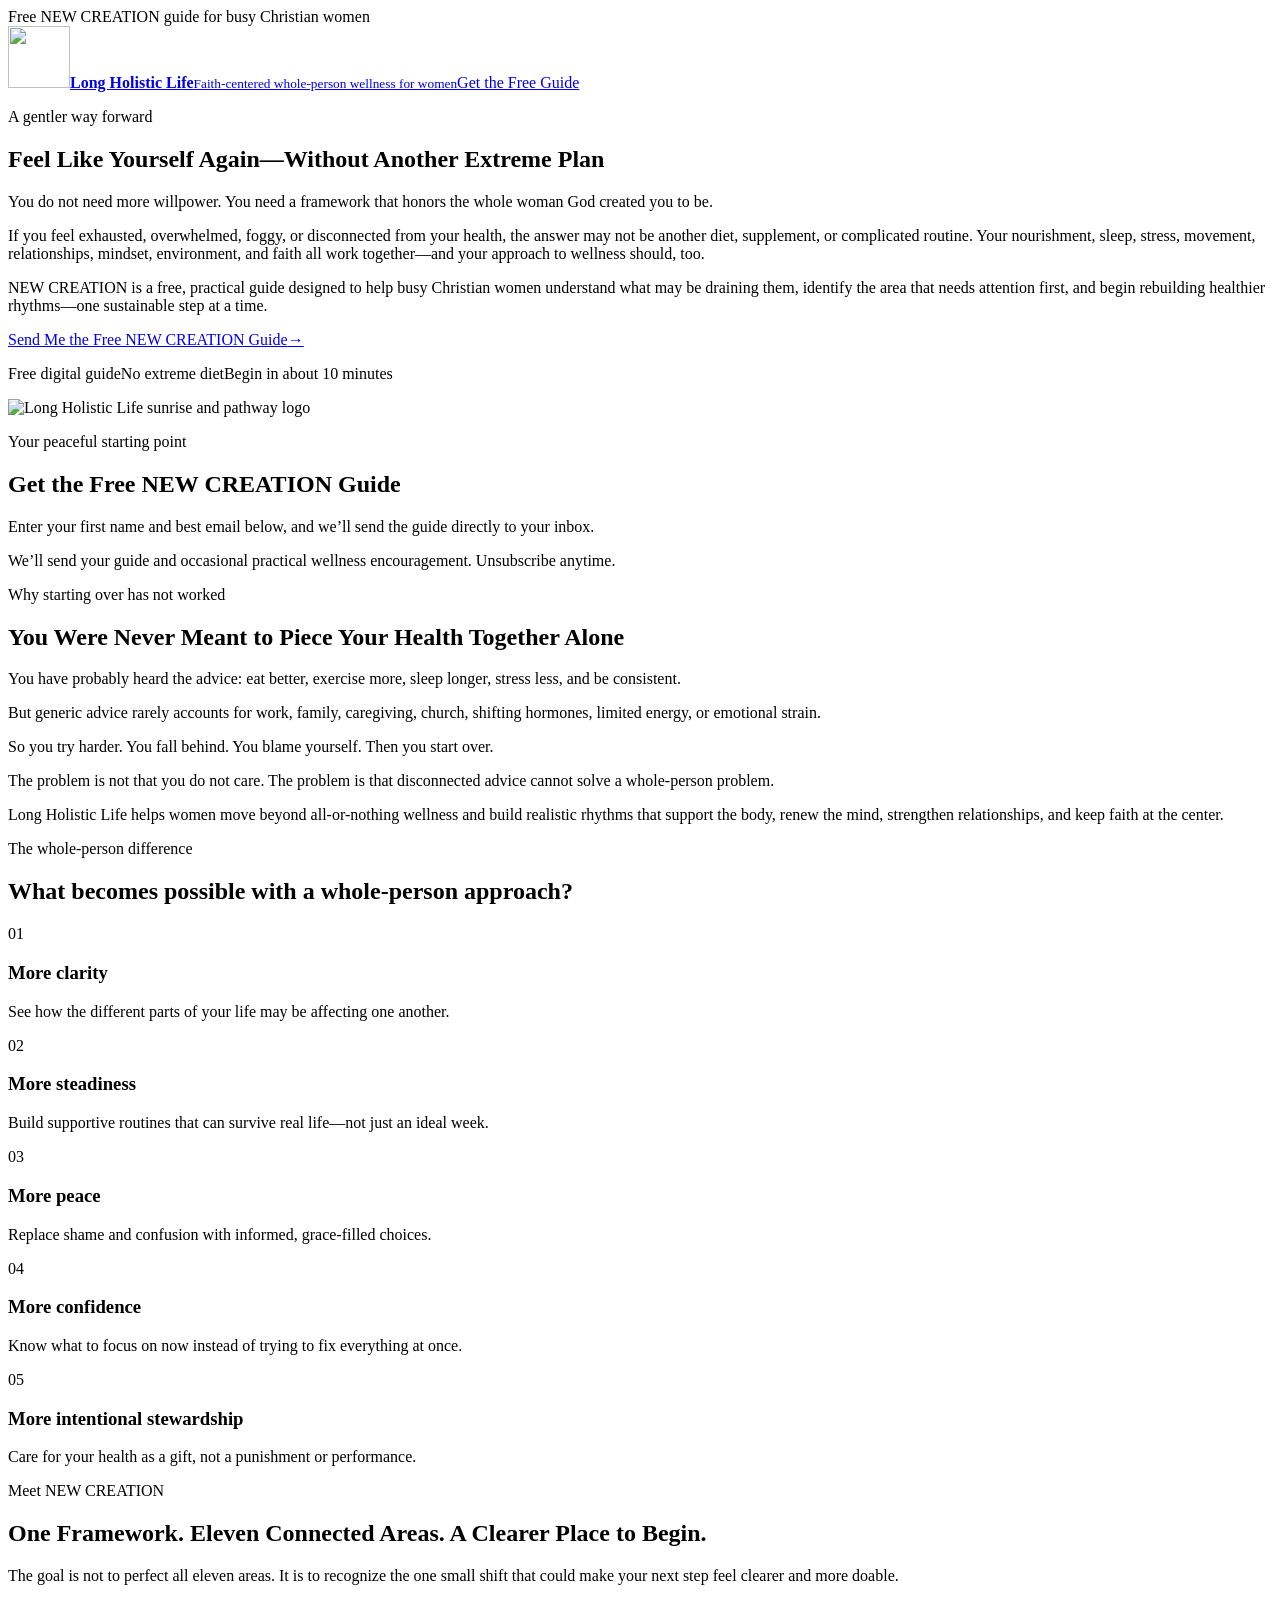
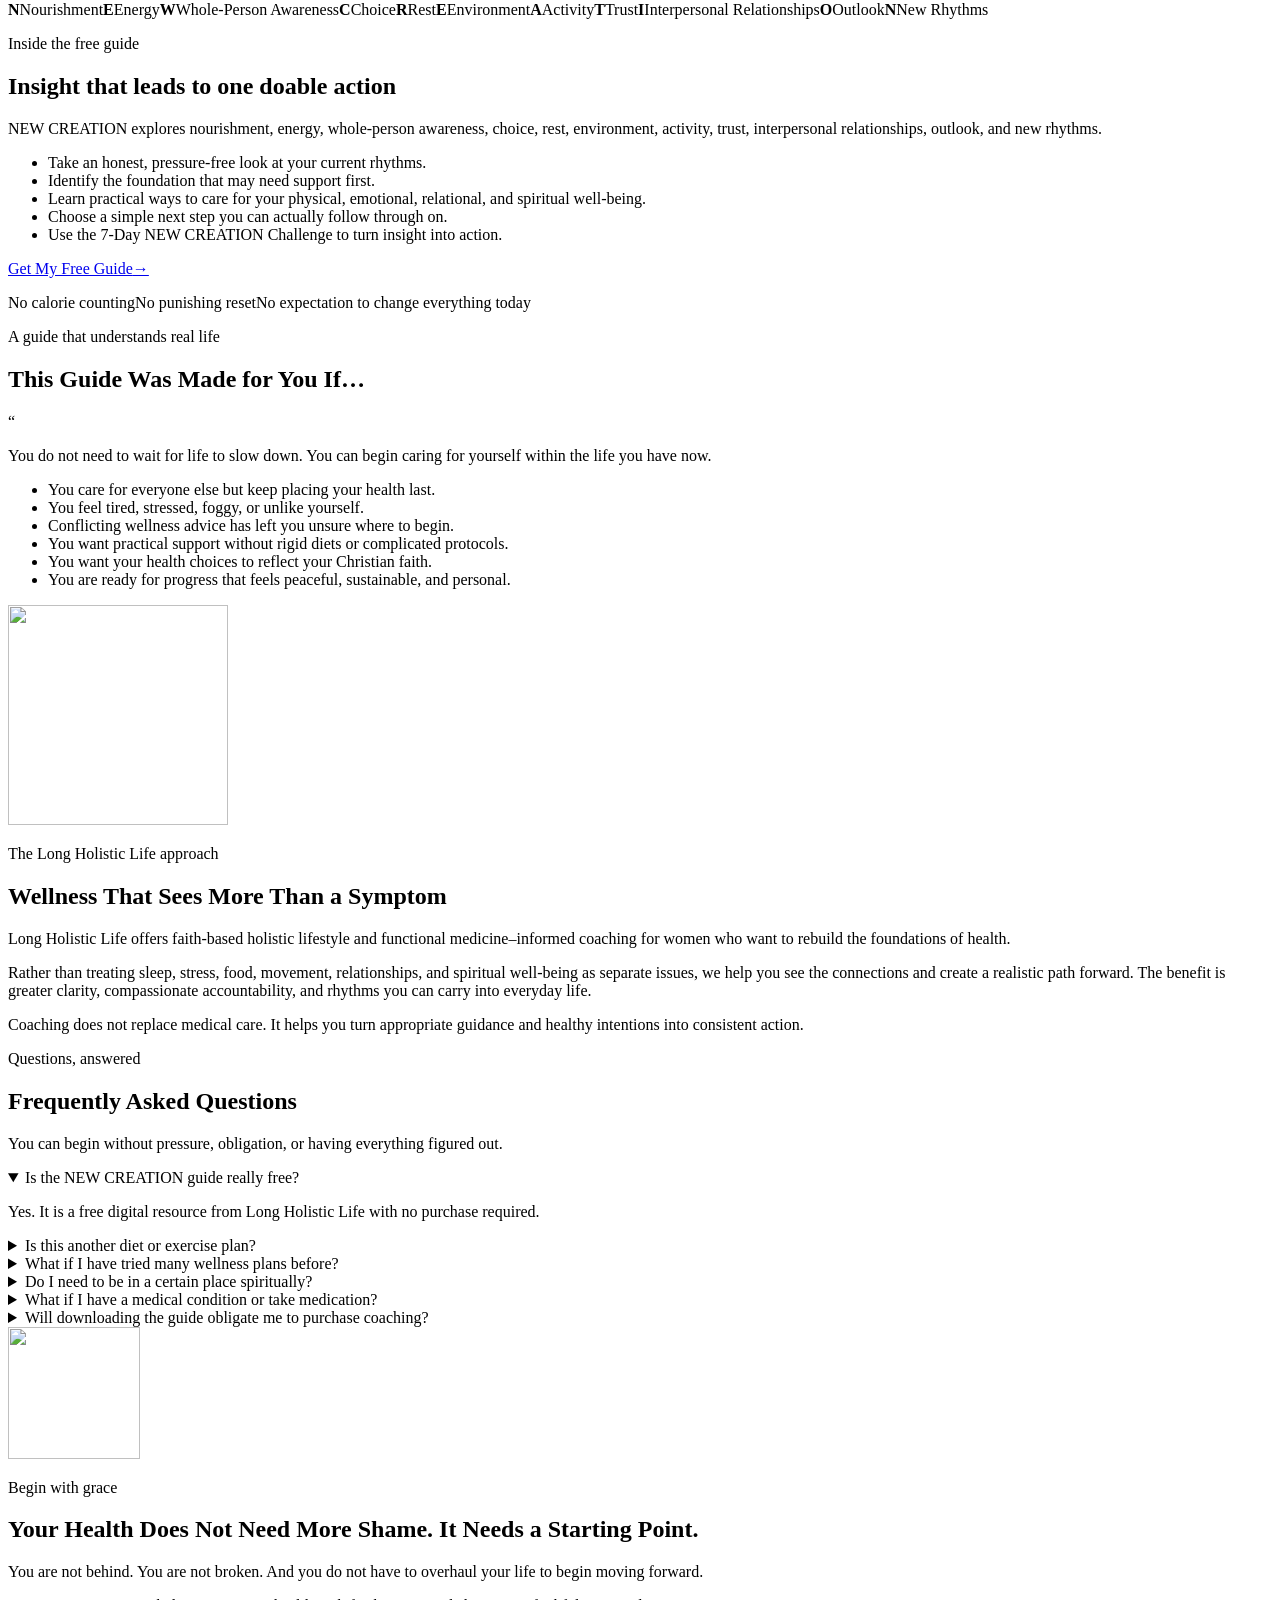
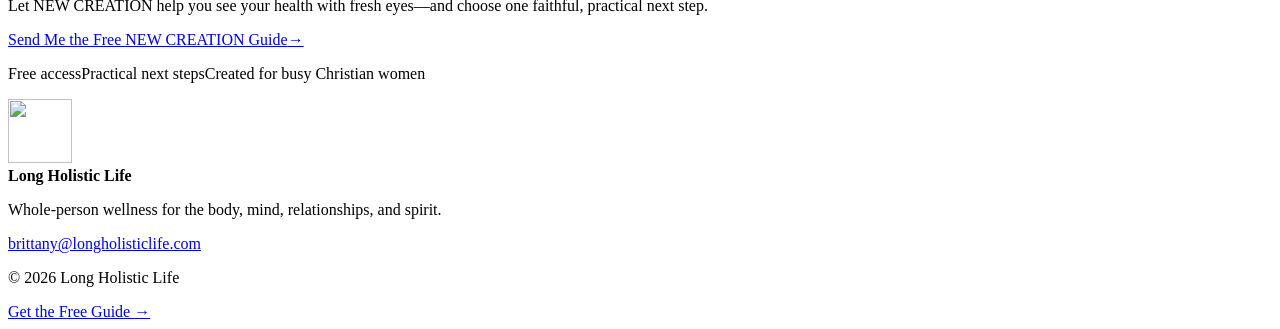
==== site/index.html @ d465d36d "Publish Long Holistic Life NEW CREATION landing page" ====
<!DOCTYPE html><html lang="en"><head><meta charSet="utf-8"/><meta name="viewport" content="width=device-width, initial-scale=1"/><link rel="preload" href="/lhl-logo.png" as="image"/><link rel="stylesheet" href="/assets/index-Bdp7qUFu.css" data-rsc-css-href="/assets/index-Bdp7qUFu.css" data-precedence="vite-rsc/importer-resources"/><link rel="modulepreload" href="/assets/layout-segment-context-CWYuz2EV.js" crossorigin=""/><link rel="modulepreload" href="/assets/rolldown-runtime-S-ySWqyJ.js" crossorigin=""/><link rel="modulepreload" href="/assets/index-B4UTHv_7.js" crossorigin=""/><link rel="modulepreload" href="/assets/framework-XU8gKkFC.js" crossorigin=""/><link rel="modulepreload" href="/assets/script-B6i1ggyY.js" crossorigin=""/><title>Free NEW CREATION Guide | Long Holistic Life</title><meta name="description" content="A free, practical, faith-centered whole-person wellness guide for busy Christian women ready to rebuild healthier rhythms without another extreme plan."/><link rel="shortcut icon" href="/lhl-logo.png"/><link rel="icon" href="/lhl-logo.png"/><link rel="apple-touch-icon" href="/lhl-logo.png"/><script>self.__VINEXT_RSC_PARAMS__={}</script><script>self.__VINEXT_RSC_NAV__={"pathname":"/","searchParams":[]}</script><link rel="modulepreload" href="/assets/index-B4UTHv_7.js" />
</head><body><main><div class="announcement"><span class="announcement-dot" aria-hidden="true"></span>Free NEW CREATION guide for busy Christian women</div><header class="site-header"><a class="brand" href="#top" aria-label="Long Holistic Life home"><img src="/lhl-logo.png" alt="" width="62" height="62"/><span><strong>Long Holistic Life</strong><small>Faith-centered whole-person wellness for women</small></span></a><a class="button button-small" href="#free-guide">Get the Free Guide</a></header><section class="hero" id="top"><div class="hero-glow hero-glow-one" aria-hidden="true"></div><div class="hero-glow hero-glow-two" aria-hidden="true"></div><div class="hero-content"><div class="hero-copy"><p class="eyebrow">A gentler way forward</p><h1>Feel Like Yourself Again—Without Another Extreme Plan</h1><p class="hero-lead">You do not need more willpower. You need a framework that honors the whole woman God created you to be.</p><p>If you feel exhausted, overwhelmed, foggy, or disconnected from your health, the answer may not be another diet, supplement, or complicated routine. Your nourishment, sleep, stress, movement, relationships, mindset, environment, and faith all work together—and your approach to wellness should, too.</p><p>NEW CREATION is a free, practical guide designed to help busy Christian women understand what may be draining them, identify the area that needs attention first, and begin rebuilding healthier rhythms—one sustainable step at a time.</p><a class="button button-primary" href="#free-guide">Send Me the Free NEW CREATION Guide<span aria-hidden="true">→</span></a><p class="microcopy"><span>Free digital guide</span><span>No extreme diet</span><span>Begin in about 10 minutes</span></p></div><aside class="form-card" id="free-guide" aria-labelledby="form-title"><div class="form-logo-wrap"><img class="form-logo" src="/lhl-logo.png" alt="Long Holistic Life sunrise and pathway logo" width="150" height="150"/></div><p class="eyebrow">Your peaceful starting point</p><h2 id="form-title">Get the Free NEW CREATION Guide</h2><p>Enter your first name and best email below, and we’ll send the guide directly to your inbox.</p><div id="omnisend-embedded-v2-69a8e7831746b2279aac2776" class="omnisend-form" aria-label="Free NEW CREATION guide signup form"></div><noscript><p class="form-fallback">Please enable JavaScript to open the signup form, or email <a href="mailto:brittany@longholisticlife.com">brittany@longholisticlife.com</a>.</p></noscript><p class="form-microcopy">We’ll send your guide and occasional practical wellness encouragement. Unsubscribe anytime.</p></aside></div></section><section class="story-section section"><div class="narrow centered"><p class="eyebrow">Why starting over has not worked</p><h2>You Were Never Meant to Piece Your Health Together Alone</h2><p>You have probably heard the advice: eat better, exercise more, sleep longer, stress less, and be consistent.</p><p>But generic advice rarely accounts for work, family, caregiving, church, shifting hormones, limited energy, or emotional strain.</p><p class="story-emphasis">So you try harder. You fall behind. You blame yourself. Then you start over.</p><p>The problem is not that you do not care. The problem is that disconnected advice cannot solve a whole-person problem.</p><p>Long Holistic Life helps women move beyond all-or-nothing wellness and build realistic rhythms that support the body, renew the mind, strengthen relationships, and keep faith at the center.</p></div></section><section class="section benefits-section"><div class="section-heading"><p class="eyebrow">The whole-person difference</p><h2>What becomes possible with a whole-person approach?</h2></div><div class="benefit-grid"><article class="benefit-card"><span class="benefit-number" aria-hidden="true">0<!-- -->1</span><h3>More clarity</h3><p>See how the different parts of your life may be affecting one another.</p></article><article class="benefit-card"><span class="benefit-number" aria-hidden="true">0<!-- -->2</span><h3>More steadiness</h3><p>Build supportive routines that can survive real life—not just an ideal week.</p></article><article class="benefit-card"><span class="benefit-number" aria-hidden="true">0<!-- -->3</span><h3>More peace</h3><p>Replace shame and confusion with informed, grace-filled choices.</p></article><article class="benefit-card"><span class="benefit-number" aria-hidden="true">0<!-- -->4</span><h3>More confidence</h3><p>Know what to focus on now instead of trying to fix everything at once.</p></article><article class="benefit-card"><span class="benefit-number" aria-hidden="true">0<!-- -->5</span><h3>More intentional stewardship</h3><p>Care for your health as a gift, not a punishment or performance.</p></article></div></section><section class="framework-section section"><div class="framework-intro"><div><p class="eyebrow eyebrow-light">Meet NEW CREATION</p><h2>One Framework. Eleven Connected Areas. A Clearer Place to Begin.</h2></div><p>The goal is not to perfect all eleven areas. It is to recognize the one small shift that could make your next step feel clearer and more doable.</p></div><div class="framework-list" aria-label="NEW CREATION framework areas"><span><b>N</b>Nourishment</span><span><b>E</b>Energy</span><span><b>W</b>Whole-Person Awareness</span><span><b>C</b>Choice</span><span><b>R</b>Rest</span><span><b>E</b>Environment</span><span><b>A</b>Activity</span><span><b>T</b>Trust</span><span><b>I</b>Interpersonal Relationships</span><span><b>O</b>Outlook</span><span><b>N</b>New Rhythms</span></div><div class="guide-inside"><div class="guide-inside-copy"><p class="eyebrow">Inside the free guide</p><h2>Insight that leads to one doable action</h2><p>NEW CREATION explores nourishment, energy, whole-person awareness, choice, rest, environment, activity, trust, interpersonal relationships, outlook, and new rhythms.</p></div><ul class="check-list"><li>Take an honest, pressure-free look at your current rhythms.</li><li>Identify the foundation that may need support first.</li><li>Learn practical ways to care for your physical, emotional, relational, and spiritual well-being.</li><li>Choose a simple next step you can actually follow through on.</li><li>Use the 7-Day NEW CREATION Challenge to turn insight into action.</li></ul></div><div class="section-cta"><a class="button button-primary" href="#free-guide">Get My Free Guide<span aria-hidden="true">→</span></a><p class="microcopy microcopy-light"><span>No calorie counting</span><span>No punishing reset</span><span>No expectation to change everything today</span></p></div></section><section class="section audience-section"><div class="audience-layout"><div class="audience-heading"><p class="eyebrow">A guide that understands real life</p><h2>This Guide Was Made for You If…</h2><div class="quote-mark" aria-hidden="true">“</div><p class="audience-close">You do not need to wait for life to slow down. You can begin caring for yourself within the life you have now.</p></div><ul class="audience-list"><li>You care for everyone else but keep placing your health last.</li><li>You feel tired, stressed, foggy, or unlike yourself.</li><li>Conflicting wellness advice has left you unsure where to begin.</li><li>You want practical support without rigid diets or complicated protocols.</li><li>You want your health choices to reflect your Christian faith.</li><li>You are ready for progress that feels peaceful, sustainable, and personal.</li></ul></div></section><section class="coaching-section section"><div class="coaching-card"><div class="coaching-logo" aria-hidden="true"><img src="/lhl-logo.png" alt="" width="220" height="220"/></div><div class="coaching-copy"><p class="eyebrow">The Long Holistic Life approach</p><h2>Wellness That Sees More Than a Symptom</h2><p>Long Holistic Life offers faith-based holistic lifestyle and functional medicine–informed coaching for women who want to rebuild the foundations of health.</p><p>Rather than treating sleep, stress, food, movement, relationships, and spiritual well-being as separate issues, we help you see the connections and create a realistic path forward. The benefit is greater clarity, compassionate accountability, and rhythms you can carry into everyday life.</p><p class="disclaimer">Coaching does not replace medical care. It helps you turn appropriate guidance and healthy intentions into consistent action.</p></div></div></section><section class="section faq-section"><div class="faq-layout"><div class="faq-heading"><p class="eyebrow">Questions, answered</p><h2>Frequently Asked Questions</h2><p>You can begin without pressure, obligation, or having everything figured out.</p></div><div class="faq-list"><details open=""><summary>Is the NEW CREATION guide really free?<span aria-hidden="true"></span></summary><p>Yes. It is a free digital resource from Long Holistic Life with no purchase required.</p></details><details><summary>Is this another diet or exercise plan?<span aria-hidden="true"></span></summary><p>No. NEW CREATION is a whole-person framework. It helps you consider nourishment, energy, rest, stress, movement, relationships, outlook, environment, faith, and sustainable rhythms together.</p></details><details><summary>What if I have tried many wellness plans before?<span aria-hidden="true"></span></summary><p>This guide does not ask you to start over or prove your discipline. It helps you learn from what has not worked, choose a more realistic starting point, and build from there.</p></details><details><summary>Do I need to be in a certain place spiritually?<span aria-hidden="true"></span></summary><p>No. The guide is openly Christian and grounded in grace, stewardship, and trust in God, but you do not need to have everything figured out to benefit from it.</p></details><details><summary>What if I have a medical condition or take medication?<span aria-hidden="true"></span></summary><p>Continue working with your licensed healthcare professional. The guide provides general education and reflection; it does not diagnose, treat, or replace individualized medical advice.</p></details><details><summary>Will downloading the guide obligate me to purchase coaching?<span aria-hidden="true"></span></summary><p>No. Start with the guide, use what serves you, and decide later whether additional support feels right.</p></details></div></div></section><section class="final-cta section"><div class="final-cta-inner"><img src="/lhl-logo.png" alt="" width="132" height="132"/><p class="eyebrow">Begin with grace</p><h2>Your Health Does Not Need More Shame. It Needs a Starting Point.</h2><p>You are not behind. You are not broken. And you do not have to overhaul your life to begin moving forward.</p><p>Let NEW CREATION help you see your health with fresh eyes—and choose one faithful, practical next step.</p><a class="button button-primary" href="#free-guide">Send Me the Free NEW CREATION Guide<span aria-hidden="true">→</span></a><p class="microcopy final-microcopy"><span>Free access</span><span>Practical next steps</span><span>Created for busy Christian women</span></p></div></section><footer><div class="footer-brand"><img src="/lhl-logo.png" alt="" width="64" height="64"/><div><strong>Long Holistic Life</strong><p>Whole-person wellness for the body, mind, relationships, and spirit.</p></div></div><a href="mailto:brittany@longholisticlife.com">brittany@longholisticlife.com</a><p class="copyright">© 2026 Long Holistic Life</p></footer><a class="mobile-cta" href="#free-guide">Get the Free Guide <span aria-hidden="true">→</span></a></main><script id="_R_">import("/assets/index-B4UTHv_7.js")</script></body></html><script>self.__VINEXT_RSC_CHUNKS__=self.__VINEXT_RSC_CHUNKS__||[];self.__VINEXT_RSC_CHUNKS__.push("2:I[\"8c0f216c4604\",[],\"Children\",1]\n3:I[\"15c18cfaeeff\",[],\"LayoutSegmentProvider\",1]\n4:I[\"8c0f216c4604\",[],\"Slot\",1]\n5:I[\"593f344dc510\",[],\"RedirectBoundary\",1]\n:HL[\"/assets/index-Bdp7qUFu.css\",\"style\"]\n0:{\"__route\":\"route:/\",\"__interceptionContext\":null,\"__layoutIds\":[\"layout:/\"],\"__rootLayout\":\"/\",\"page:/\":\"$L1\",\"layout:/\":[[[[\"$\",\"link\",\"css:/assets/index-Bdp7qUFu.css\",{\"rel\":\"stylesheet\",\"precedence\":\"vite-rsc/importer-resources\",\"href\":\"/assets/index-Bdp7qUFu.css\",\"data-rsc-css-href\":\"/assets/index-Bdp7qUFu.css\"}],\"$undefined\"],[\"$\",\"html\",null,{\"lang\":\"en\",\"children\":[\"$\",\"body\",null,{\"children\":[\"$\",\"$L2\",null,{}]}]}]],null],\"route:/\":[[[\"$\",\"meta\",null,{\"charSet\":\"utf-8\"}],[[\"$\",\"title\",\"0\",{\"children\":\"Free NEW CREATION Guide | Long Holistic Life\"}],[\"$\",\"meta\",\"1\",{\"name\":\"description\",\"content\":\"A free, practical, faith-centered whole-person wellness guide for busy Christian women ready to rebuild healthier rhythms without another extreme plan.\"}],[\"$\",\"link\",\"2\",{\"rel\":\"shortcut icon\",\"href\":\"/lhl-logo.png\"}],[\"$\",\"link\",\"3\",{\"rel\":\"icon\",\"href\":\"/lhl-logo.png\"}],[\"$\",\"link\",\"4\",{\"rel\":\"apple-touch-icon\",\"href\":\"/lhl-logo.png\"}]],[[\"$\",\"meta\",\"0\",{\"name\":\"viewport\",\"content\":\"width=device-width, initial-scale=1\"}]]],[\"$\",\"$L3\",null,{\"segmentMap\":{\"children\":[]},\"children\":[\"$\",\"$L4\",null,{\"id\":\"layout:/\",\"parallelSlots\":\"$undefined\",\"children\":[\"$\",\"$L5\",null,{\"children\":[\"$\",\"$L3\",null,{\"segmentMap\":{\"children\":[]},\"children\":[\"$\",\"$L4\",null,{\"id\":\"page:/\"}]}]}]}]}]],\"__layoutFlags\":{\"layout:/\":\"s\"},\"__artifactCompatibility\":{\"schemaVersion\":1,\"graphVersion\":\"app-route-graph:4uhn5s1wvoptc\",\"deploymentVersion\":\"ff39e816-da95-425d-98bc-c25df2aeb0a6\",\"appElementsSchemaVersion\":1,\"rscPayloadSchemaVersion\":1,\"rootBoundaryId\":\"/\",\"renderEpoch\":null}}\n")</script><script>self.__VINEXT_RSC_CHUNKS__=self.__VINEXT_RSC_CHUNKS__||[];self.__VINEXT_RSC_CHUNKS__.push(":HL[\"/lhl-logo.png\",\"image\"]\n6:[\"$\",\"p\",null,{\"className\":\"form-fallback\",\"children\":[\"Please enable JavaScript to open the signup form, or email \",[\"$\",\"a\",null,{\"href\":\"mailto:brittany@longholisticlife.com\",\"children\":\"brittany@longholisticlife.com\"}],\".\"]}]\n")</script><script>self.__VINEXT_RSC_CHUNKS__=self.__VINEXT_RSC_CHUNKS__||[];self.__VINEXT_RSC_CHUNKS__.push("1:[\"$\",\"main\",null,{\"children\":[[\"$\",\"div\",null,{\"className\":\"announcement\",\"children\":[[\"$\",\"span\",null,{\"className\":\"announcement-dot\",\"aria-hidden\":\"true\"}],\"Free NEW CREATION guide for busy Christian women\"]}],[\"$\",\"header\",null,{\"className\":\"site-header\",\"children\":[[\"$\",\"a\",null,{\"className\":\"brand\",\"href\":\"#top\",\"aria-label\":\"Long Holistic Life home\",\"children\":[[\"$\",\"img\",null,{\"src\":\"/lhl-logo.png\",\"alt\":\"\",\"width\":\"62\",\"height\":\"62\"}],[\"$\",\"span\",null,{\"children\":[[\"$\",\"strong\",null,{\"children\":\"Long Holistic Life\"}],[\"$\",\"small\",null,{\"children\":\"Faith-centered whole-person wellness for women\"}]]}]]}],[\"$\",\"a\",null,{\"className\":\"button button-small\",\"href\":\"#free-guide\",\"children\":\"Get the Free Guide\"}]]}],[\"$\",\"section\",null,{\"className\":\"hero\",\"id\":\"top\",\"children\":[[\"$\",\"div\",null,{\"className\":\"hero-glow hero-glow-one\",\"aria-hidden\":\"true\"}],[\"$\",\"div\",null,{\"className\":\"hero-glow hero-glow-two\",\"aria-hidden\":\"true\"}],[\"$\",\"div\",null,{\"className\":\"hero-content\",\"children\":[[\"$\",\"div\",null,{\"className\":\"hero-copy\",\"children\":[[\"$\",\"p\",null,{\"className\":\"eyebrow\",\"children\":\"A gentler way forward\"}],[\"$\",\"h1\",null,{\"children\":\"Feel Like Yourself Again—Without Another Extreme Plan\"}],[\"$\",\"p\",null,{\"className\":\"hero-lead\",\"children\":\"You do not need more willpower. You need a framework that honors the whole woman God created you to be.\"}],[\"$\",\"p\",null,{\"children\":\"If you feel exhausted, overwhelmed, foggy, or disconnected from your health, the answer may not be another diet, supplement, or complicated routine. Your nourishment, sleep, stress, movement, relationships, mindset, environment, and faith all work together—and your approach to wellness should, too.\"}],[\"$\",\"p\",null,{\"children\":\"NEW CREATION is a free, practical guide designed to help busy Christian women understand what may be draining them, identify the area that needs attention first, and begin rebuilding healthier rhythms—one sustainable step at a time.\"}],[\"$\",\"a\",null,{\"className\":\"button button-primary\",\"href\":\"#free-guide\",\"children\":[\"Send Me the Free NEW CREATION Guide\",[\"$\",\"span\",null,{\"aria-hidden\":\"true\",\"children\":\"→\"}]]}],[\"$\",\"p\",null,{\"className\":\"microcopy\",\"children\":[[\"$\",\"span\",null,{\"children\":\"Free digital guide\"}],[\"$\",\"span\",null,{\"children\":\"No extreme diet\"}],[\"$\",\"span\",null,{\"children\":\"Begin in about 10 minutes\"}]]}]]}],[\"$\",\"aside\",null,{\"className\":\"form-card\",\"id\":\"free-guide\",\"aria-labelledby\":\"form-title\",\"children\":[[\"$\",\"div\",null,{\"className\":\"form-logo-wrap\",\"children\":[\"$\",\"img\",null,{\"className\":\"form-logo\",\"src\":\"/lhl-logo.png\",\"alt\":\"Long Holistic Life sunrise and pathway logo\",\"width\":\"150\",\"height\":\"150\"}]}],[\"$\",\"p\",null,{\"className\":\"eyebrow\",\"children\":\"Your peaceful starting point\"}],[\"$\",\"h2\",null,{\"id\":\"form-title\",\"children\":\"Get the Free NEW CREATION Guide\"}],[\"$\",\"p\",null,{\"children\":\"Enter your first name and best email below, and we’ll send the guide directly to your inbox.\"}],[\"$\",\"div\",null,{\"id\":\"omnisend-embedded-v2-69a8e7831746b2279aac2776\",\"className\":\"omnisend-form\",\"aria-label\":\"Free NEW CREATION guide signup form\"}],[\"$\",\"noscript\",null,{\"children\":\"$6\"}],[\"$\",\"p\",null,{\"className\":\"form-microcopy\",\"children\":\"We’ll send your guide and occasional practical wellness encouragement. Unsubscribe anytime.\"}]]}]]}]]}],[\"$\",\"section\",null,{\"className\":\"story-section section\",\"children\":[\"$\",\"div\",null,{\"className\":\"narrow centered\",\"children\":[[\"$\",\"p\",null,{\"className\":\"eyebrow\",\"children\":\"Why starting over has not worked\"}],[\"$\",\"h2\",null,{\"children\":\"You Were Never Meant to Piece Your Health Together Alone\"}],[\"$\",\"p\",null,{\"children\":\"You have probably heard the advice: eat better, exercise more, sleep longer, stress less, and be consistent.\"}],[\"$\",\"p\",null,{\"children\":\"But generic advice rarely accounts for work, family, caregiving, church, shifting hormones, limited energy, or emotional strain.\"}],[\"$\",\"p\",null,{\"className\":\"story-emphasis\",\"children\":\"So you try harder. You fall behind. You blame yourself. Then you start over.\"}],[\"$\",\"p\",null,{\"children\":\"The problem is not that you do not care. The problem is that disconnected advice cannot solve a whole-person problem.\"}],\"$L7\"]}]}],\"$L8\",\"$L9\",\"$La\",\"$Lb\",\"$Lc\",\"$Ld\",\"$Le\",\"$Lf\",\"$L10\"]}]\n")</script><script>self.__VINEXT_RSC_CHUNKS__=self.__VINEXT_RSC_CHUNKS__||[];self.__VINEXT_RSC_CHUNKS__.push("11:I[\"60f387d9e0f4\",[],\"default\",1]\n7:[\"$\",\"p\",null,{\"children\":\"Long Holistic Life helps women move beyond all-or-nothing wellness and build realistic rhythms that support the body, renew the mind, strengthen relationships, and keep faith at the center.\"}]\n")</script><script>self.__VINEXT_RSC_CHUNKS__=self.__VINEXT_RSC_CHUNKS__||[];self.__VINEXT_RSC_CHUNKS__.push("8:[\"$\",\"section\",null,{\"className\":\"section benefits-section\",\"children\":[[\"$\",\"div\",null,{\"className\":\"section-heading\",\"children\":[[\"$\",\"p\",null,{\"className\":\"eyebrow\",\"children\":\"The whole-person difference\"}],[\"$\",\"h2\",null,{\"children\":\"What becomes possible with a whole-person approach?\"}]]}],[\"$\",\"div\",null,{\"className\":\"benefit-grid\",\"children\":[[\"$\",\"article\",\"More clarity\",{\"className\":\"benefit-card\",\"children\":[[\"$\",\"span\",null,{\"className\":\"benefit-number\",\"aria-hidden\":\"true\",\"children\":[\"0\",1]}],[\"$\",\"h3\",null,{\"children\":\"More clarity\"}],[\"$\",\"p\",null,{\"children\":\"See how the different parts of your life may be affecting one another.\"}]]}],[\"$\",\"article\",\"More steadiness\",{\"className\":\"benefit-card\",\"children\":[[\"$\",\"span\",null,{\"className\":\"benefit-number\",\"aria-hidden\":\"true\",\"children\":[\"0\",2]}],[\"$\",\"h3\",null,{\"children\":\"More steadiness\"}],[\"$\",\"p\",null,{\"children\":\"Build supportive routines that can survive real life—not just an ideal week.\"}]]}],[\"$\",\"article\",\"More peace\",{\"className\":\"benefit-card\",\"children\":[[\"$\",\"span\",null,{\"className\":\"benefit-number\",\"aria-hidden\":\"true\",\"children\":[\"0\",3]}],[\"$\",\"h3\",null,{\"children\":\"More peace\"}],[\"$\",\"p\",null,{\"children\":\"Replace shame and confusion with informed, grace-filled choices.\"}]]}],[\"$\",\"article\",\"More confidence\",{\"className\":\"benefit-card\",\"children\":[[\"$\",\"span\",null,{\"className\":\"benefit-number\",\"aria-hidden\":\"true\",\"children\":[\"0\",4]}],[\"$\",\"h3\",null,{\"children\":\"More confidence\"}],[\"$\",\"p\",null,{\"children\":\"Know what to focus on now instead of trying to fix everything at once.\"}]]}],[\"$\",\"article\",\"More intentional stewardship\",{\"className\":\"benefit-card\",\"children\":[[\"$\",\"span\",null,{\"className\":\"benefit-number\",\"aria-hidden\":\"true\",\"children\":[\"0\",5]}],[\"$\",\"h3\",null,{\"children\":\"More intentional stewardship\"}],[\"$\",\"p\",null,{\"children\":\"Care for your health as a gift, not a punishment or performance.\"}]]}]]}]]}]\n")</script><script>self.__VINEXT_RSC_CHUNKS__=self.__VINEXT_RSC_CHUNKS__||[];self.__VINEXT_RSC_CHUNKS__.push("9:[\"$\",\"section\",null,{\"className\":\"framework-section section\",\"children\":[[\"$\",\"div\",null,{\"className\":\"framework-intro\",\"children\":[[\"$\",\"div\",null,{\"children\":[[\"$\",\"p\",null,{\"className\":\"eyebrow eyebrow-light\",\"children\":\"Meet NEW CREATION\"}],[\"$\",\"h2\",null,{\"children\":\"One Framework. Eleven Connected Areas. A Clearer Place to Begin.\"}]]}],[\"$\",\"p\",null,{\"children\":\"The goal is not to perfect all eleven areas. It is to recognize the one small shift that could make your next step feel clearer and more doable.\"}]]}],[\"$\",\"div\",null,{\"className\":\"framework-list\",\"aria-label\":\"NEW CREATION framework areas\",\"children\":[[\"$\",\"span\",\"Nourishment\",{\"children\":[[\"$\",\"b\",null,{\"children\":\"N\"}],\"Nourishment\"]}],[\"$\",\"span\",\"Energy\",{\"children\":[[\"$\",\"b\",null,{\"children\":\"E\"}],\"Energy\"]}],[\"$\",\"span\",\"Whole-Person Awareness\",{\"children\":[[\"$\",\"b\",null,{\"children\":\"W\"}],\"Whole-Person Awareness\"]}],[\"$\",\"span\",\"Choice\",{\"children\":[[\"$\",\"b\",null,{\"children\":\"C\"}],\"Choice\"]}],[\"$\",\"span\",\"Rest\",{\"children\":[[\"$\",\"b\",null,{\"children\":\"R\"}],\"Rest\"]}],[\"$\",\"span\",\"Environment\",{\"children\":[[\"$\",\"b\",null,{\"children\":\"E\"}],\"Environment\"]}],[\"$\",\"span\",\"Activity\",{\"children\":[[\"$\",\"b\",null,{\"children\":\"A\"}],\"Activity\"]}],[\"$\",\"span\",\"Trust\",{\"children\":[[\"$\",\"b\",null,{\"children\":\"T\"}],\"Trust\"]}],[\"$\",\"span\",\"Interpersonal Relationships\",{\"children\":[[\"$\",\"b\",null,{\"children\":\"I\"}],\"Interpersonal Relationships\"]}],[\"$\",\"span\",\"Outlook\",{\"children\":[[\"$\",\"b\",null,{\"children\":\"O\"}],\"Outlook\"]}],[\"$\",\"span\",\"New Rhythms\",{\"children\":[[\"$\",\"b\",null,{\"children\":\"N\"}],\"New Rhythms\"]}]]}],[\"$\",\"div\",null,{\"className\":\"guide-inside\",\"children\":[[\"$\",\"div\",null,{\"className\":\"guide-inside-copy\",\"children\":[[\"$\",\"p\",null,{\"className\":\"eyebrow\",\"children\":\"Inside the free guide\"}],[\"$\",\"h2\",null,{\"children\":\"Insight that leads to one doable action\"}],[\"$\",\"p\",null,{\"children\":\"NEW CREATION explores nourishment, energy, whole-person awareness, choice, rest, environment, activity, trust, interpersonal relationships, outlook, and new rhythms.\"}]]}],[\"$\",\"ul\",null,{\"className\":\"check-list\",\"children\":[[\"$\",\"li\",\"Take an honest, pressure-free look at your current rhythms.\",{\"children\":\"Take an honest, pressure-free look at your current rhythms.\"}],[\"$\",\"li\",\"Identify the foundation that may need support first.\",{\"children\":\"Identify the foundation that may need support first.\"}],[\"$\",\"li\",\"Learn practical ways to care for your physical, emotional, relational, and spiritual well-being.\",{\"children\":\"Learn practical ways to care for your physical, emotional, relational, and spiritual well-being.\"}],[\"$\",\"li\",\"Choose a simple next step you can actually follow through on.\",{\"children\":\"Choose a simple next step you can actually follow through on.\"}],[\"$\",\"li\",\"Use the 7-Day NEW CREATION Challenge to turn insight into action.\",{\"children\":\"Use the 7-Day NEW CREATION Challenge to turn insight into action.\"}]]}]]}],[\"$\",\"div\",null,{\"className\":\"section-cta\",\"children\":[[\"$\",\"a\",null,{\"className\":\"button button-primary\",\"href\":\"#free-guide\",\"children\":[\"Get My Free Guide\",[\"$\",\"span\",null,{\"aria-hidden\":\"true\",\"children\":\"→\"}]]}],[\"$\",\"p\",null,{\"className\":\"microcopy microcopy-light\",\"children\":[[\"$\",\"span\",null,{\"children\":\"No calorie counting\"}],[\"$\",\"span\",null,{\"children\":\"No punishing reset\"}],[\"$\",\"span\",null,{\"children\":\"No expectation to change everything today\"}]]}]]}]]}]\n")</script><script>self.__VINEXT_RSC_CHUNKS__=self.__VINEXT_RSC_CHUNKS__||[];self.__VINEXT_RSC_CHUNKS__.push("a:[\"$\",\"section\",null,{\"className\":\"section audience-section\",\"children\":[\"$\",\"div\",null,{\"className\":\"audience-layout\",\"children\":[[\"$\",\"div\",null,{\"className\":\"audience-heading\",\"children\":[[\"$\",\"p\",null,{\"className\":\"eyebrow\",\"children\":\"A guide that understands real life\"}],[\"$\",\"h2\",null,{\"children\":\"This Guide Was Made for You If…\"}],[\"$\",\"div\",null,{\"className\":\"quote-mark\",\"aria-hidden\":\"true\",\"children\":\"“\"}],[\"$\",\"p\",null,{\"className\":\"audience-close\",\"children\":\"You do not need to wait for life to slow down. You can begin caring for yourself within the life you have now.\"}]]}],[\"$\",\"ul\",null,{\"className\":\"audience-list\",\"children\":[[\"$\",\"li\",\"You care for everyone else but keep placing your health last.\",{\"children\":\"You care for everyone else but keep placing your health last.\"}],[\"$\",\"li\",\"You feel tired, stressed, foggy, or unlike yourself.\",{\"children\":\"You feel tired, stressed, foggy, or unlike yourself.\"}],[\"$\",\"li\",\"Conflicting wellness advice has left you unsure where to begin.\",{\"children\":\"Conflicting wellness advice has left you unsure where to begin.\"}],[\"$\",\"li\",\"You want practical support without rigid diets or complicated protocols.\",{\"children\":\"You want practical support without rigid diets or complicated protocols.\"}],[\"$\",\"li\",\"You want your health choices to reflect your Christian faith.\",{\"children\":\"You want your health choices to reflect your Christian faith.\"}],[\"$\",\"li\",\"You are ready for progress that feels peaceful, sustainable, and personal.\",{\"children\":\"You are ready for progress that feels peaceful, sustainable, and personal.\"}]]}]]}]}]\n")</script><script>self.__VINEXT_RSC_CHUNKS__=self.__VINEXT_RSC_CHUNKS__||[];self.__VINEXT_RSC_CHUNKS__.push("b:[\"$\",\"section\",null,{\"className\":\"coaching-section section\",\"children\":[\"$\",\"div\",null,{\"className\":\"coaching-card\",\"children\":[[\"$\",\"div\",null,{\"className\":\"coaching-logo\",\"aria-hidden\":\"true\",\"children\":[\"$\",\"img\",null,{\"src\":\"/lhl-logo.png\",\"alt\":\"\",\"width\":\"220\",\"height\":\"220\"}]}],[\"$\",\"div\",null,{\"className\":\"coaching-copy\",\"children\":[[\"$\",\"p\",null,{\"className\":\"eyebrow\",\"children\":\"The Long Holistic Life approach\"}],[\"$\",\"h2\",null,{\"children\":\"Wellness That Sees More Than a Symptom\"}],[\"$\",\"p\",null,{\"children\":\"Long Holistic Life offers faith-based holistic lifestyle and functional medicine–informed coaching for women who want to rebuild the foundations of health.\"}],[\"$\",\"p\",null,{\"children\":\"Rather than treating sleep, stress, food, movement, relationships, and spiritual well-being as separate issues, we help you see the connections and create a realistic path forward. The benefit is greater clarity, compassionate accountability, and rhythms you can carry into everyday life.\"}],[\"$\",\"p\",null,{\"className\":\"disclaimer\",\"children\":\"Coaching does not replace medical care. It helps you turn appropriate guidance and healthy intentions into consistent action.\"}]]}]]}]}]\n")</script><script>self.__VINEXT_RSC_CHUNKS__=self.__VINEXT_RSC_CHUNKS__||[];self.__VINEXT_RSC_CHUNKS__.push("c:[\"$\",\"section\",null,{\"className\":\"section faq-section\",\"children\":[\"$\",\"div\",null,{\"className\":\"faq-layout\",\"children\":[[\"$\",\"div\",null,{\"className\":\"faq-heading\",\"children\":[[\"$\",\"p\",null,{\"className\":\"eyebrow\",\"children\":\"Questions, answered\"}],[\"$\",\"h2\",null,{\"children\":\"Frequently Asked Questions\"}],[\"$\",\"p\",null,{\"children\":\"You can begin without pressure, obligation, or having everything figured out.\"}]]}],[\"$\",\"div\",null,{\"className\":\"faq-list\",\"children\":[[\"$\",\"details\",\"Is the NEW CREATION guide really free?\",{\"open\":true,\"children\":[[\"$\",\"summary\",null,{\"children\":[\"Is the NEW CREATION guide really free?\",[\"$\",\"span\",null,{\"aria-hidden\":\"true\"}]]}],[\"$\",\"p\",null,{\"children\":\"Yes. It is a free digital resource from Long Holistic Life with no purchase required.\"}]]}],[\"$\",\"details\",\"Is this another diet or exercise plan?\",{\"open\":false,\"children\":[[\"$\",\"summary\",null,{\"children\":[\"Is this another diet or exercise plan?\",[\"$\",\"span\",null,{\"aria-hidden\":\"true\"}]]}],[\"$\",\"p\",null,{\"children\":\"No. NEW CREATION is a whole-person framework. It helps you consider nourishment, energy, rest, stress, movement, relationships, outlook, environment, faith, and sustainable rhythms together.\"}]]}],[\"$\",\"details\",\"What if I have tried many wellness plans before?\",{\"open\":false,\"children\":[[\"$\",\"summary\",null,{\"children\":[\"What if I have tried many wellness plans before?\",[\"$\",\"span\",null,{\"aria-hidden\":\"true\"}]]}],[\"$\",\"p\",null,{\"children\":\"This guide does not ask you to start over or prove your discipline. It helps you learn from what has not worked, choose a more realistic starting point, and build from there.\"}]]}],[\"$\",\"details\",\"Do I need to be in a certain place spiritually?\",{\"open\":false,\"children\":[[\"$\",\"summary\",null,{\"children\":[\"Do I need to be in a certain place spiritually?\",[\"$\",\"span\",null,{\"aria-hidden\":\"true\"}]]}],[\"$\",\"p\",null,{\"children\":\"No. The guide is openly Christian and grounded in grace, stewardship, and trust in God, but you do not need to have everything figured out to benefit from it.\"}]]}],[\"$\",\"details\",\"What if I have a medical condition or take medication?\",{\"open\":false,\"children\":[[\"$\",\"summary\",null,{\"children\":[\"What if I have a medical condition or take medication?\",[\"$\",\"span\",null,{\"aria-hidden\":\"true\"}]]}],[\"$\",\"p\",null,{\"children\":\"Continue working with your licensed healthcare professional. The guide provides general education and reflection; it does not diagnose, treat, or replace individualized medical advice.\"}]]}],[\"$\",\"details\",\"Will downloading the guide obligate me to purchase coaching?\",{\"open\":false,\"children\":[[\"$\",\"summary\",null,{\"children\":[\"Will downloading the guide obligate me to purchase coaching?\",[\"$\",\"span\",null,{\"aria-hidden\":\"true\"}]]}],[\"$\",\"p\",null,{\"children\":\"No. Start with the guide, use what serves you, and decide later whether additional support feels right.\"}]]}]]}]]}]}]\n")</script><script>self.__VINEXT_RSC_CHUNKS__=self.__VINEXT_RSC_CHUNKS__||[];self.__VINEXT_RSC_CHUNKS__.push("d:[\"$\",\"section\",null,{\"className\":\"final-cta section\",\"children\":[\"$\",\"div\",null,{\"className\":\"final-cta-inner\",\"children\":[[\"$\",\"img\",null,{\"src\":\"/lhl-logo.png\",\"alt\":\"\",\"width\":\"132\",\"height\":\"132\"}],[\"$\",\"p\",null,{\"className\":\"eyebrow\",\"children\":\"Begin with grace\"}],[\"$\",\"h2\",null,{\"children\":\"Your Health Does Not Need More Shame. It Needs a Starting Point.\"}],[\"$\",\"p\",null,{\"children\":\"You are not behind. You are not broken. And you do not have to overhaul your life to begin moving forward.\"}],[\"$\",\"p\",null,{\"children\":\"Let NEW CREATION help you see your health with fresh eyes—and choose one faithful, practical next step.\"}],[\"$\",\"a\",null,{\"className\":\"button button-primary\",\"href\":\"#free-guide\",\"children\":[\"Send Me the Free NEW CREATION Guide\",[\"$\",\"span\",null,{\"aria-hidden\":\"true\",\"children\":\"→\"}]]}],[\"$\",\"p\",null,{\"className\":\"microcopy final-microcopy\",\"children\":[[\"$\",\"span\",null,{\"children\":\"Free access\"}],[\"$\",\"span\",null,{\"children\":\"Practical next steps\"}],[\"$\",\"span\",null,{\"children\":\"Created for busy Christian women\"}]]}]]}]}]\ne:[\"$\",\"footer\",null,{\"children\":[[\"$\",\"div\",null,{\"className\":\"footer-brand\",\"children\":[[\"$\",\"img\",null,{\"src\":\"/lhl-logo.png\",\"alt\":\"\",\"width\":\"64\",\"height\":\"64\"}],[\"$\",\"div\",null,{\"children\":[[\"$\",\"strong\",null,{\"children\":\"Long Holistic Life\"}],[\"$\",\"p\",null,{\"children\":\"Whole-person wellness for the body, mind, relationships, and spirit.\"}]]}]]}],[\"$\",\"a\",null,{\"href\":\"mailto:brittany@longholisticlife.com\",\"children\":\"brittany@longholisticlife.com\"}],[\"$\",\"p\",null,{\"className\":\"copyright\",\"children\":\"© 2026 Long Holistic Life\"}]]}]\nf:[\"$\",\"a\",null,{\"className\":\"mobile-cta\",\"href\":\"#free-guide\",\"children\":[\"Get the Free Guide \",[\"$\",\"span\",null,{\"aria-hidden\":\"true\",\"children\":\"→\"}]]}]\n")</script><script>self.__VINEXT_RSC_CHUNKS__=self.__VINEXT_RSC_CHUNKS__||[];self.__VINEXT_RSC_CHUNKS__.push("10:[\"$\",\"$L11\",null,{\"id\":\"omnisend-loader\",\"strategy\":\"afterInteractive\",\"children\":\"window.omnisend = window.omnisend || [];\\nomnisend.push([\\\"brandID\\\", \\\"687fe255f7d003c6d4a4e740\\\"]);\\nomnisend.push([\\\"track\\\", \\\"$pageViewed\\\"]);\\n!function(){var e=document.createElement(\\\"script\\\");e.type=\\\"text/javascript\\\";e.async=!0;e.src=\\\"https://omnisnippet1.com/inshop/launcher-v2.js\\\";var t=document.getElementsByTagName(\\\"script\\\")[0];t.parentNode.insertBefore(e,t)}();\"}]\n")</script><script>self.__VINEXT_RSC_DONE__=true</script>
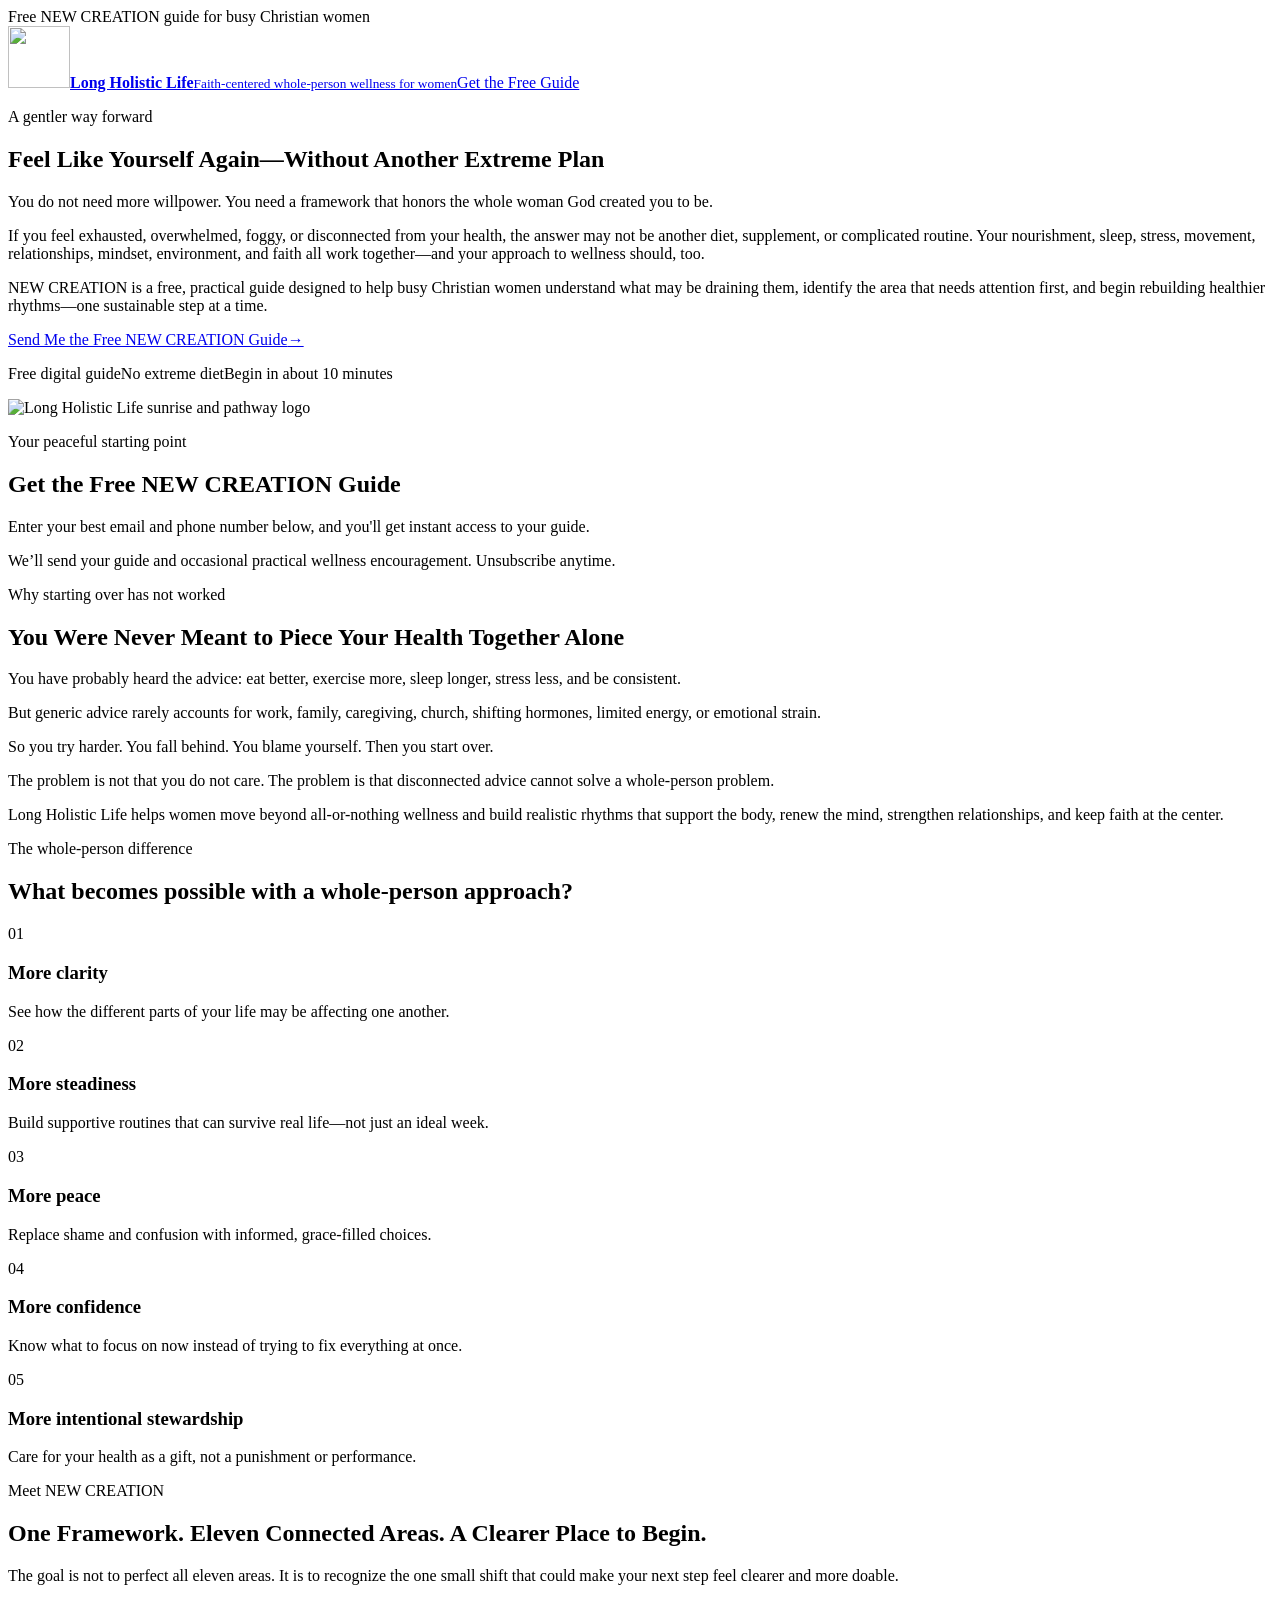
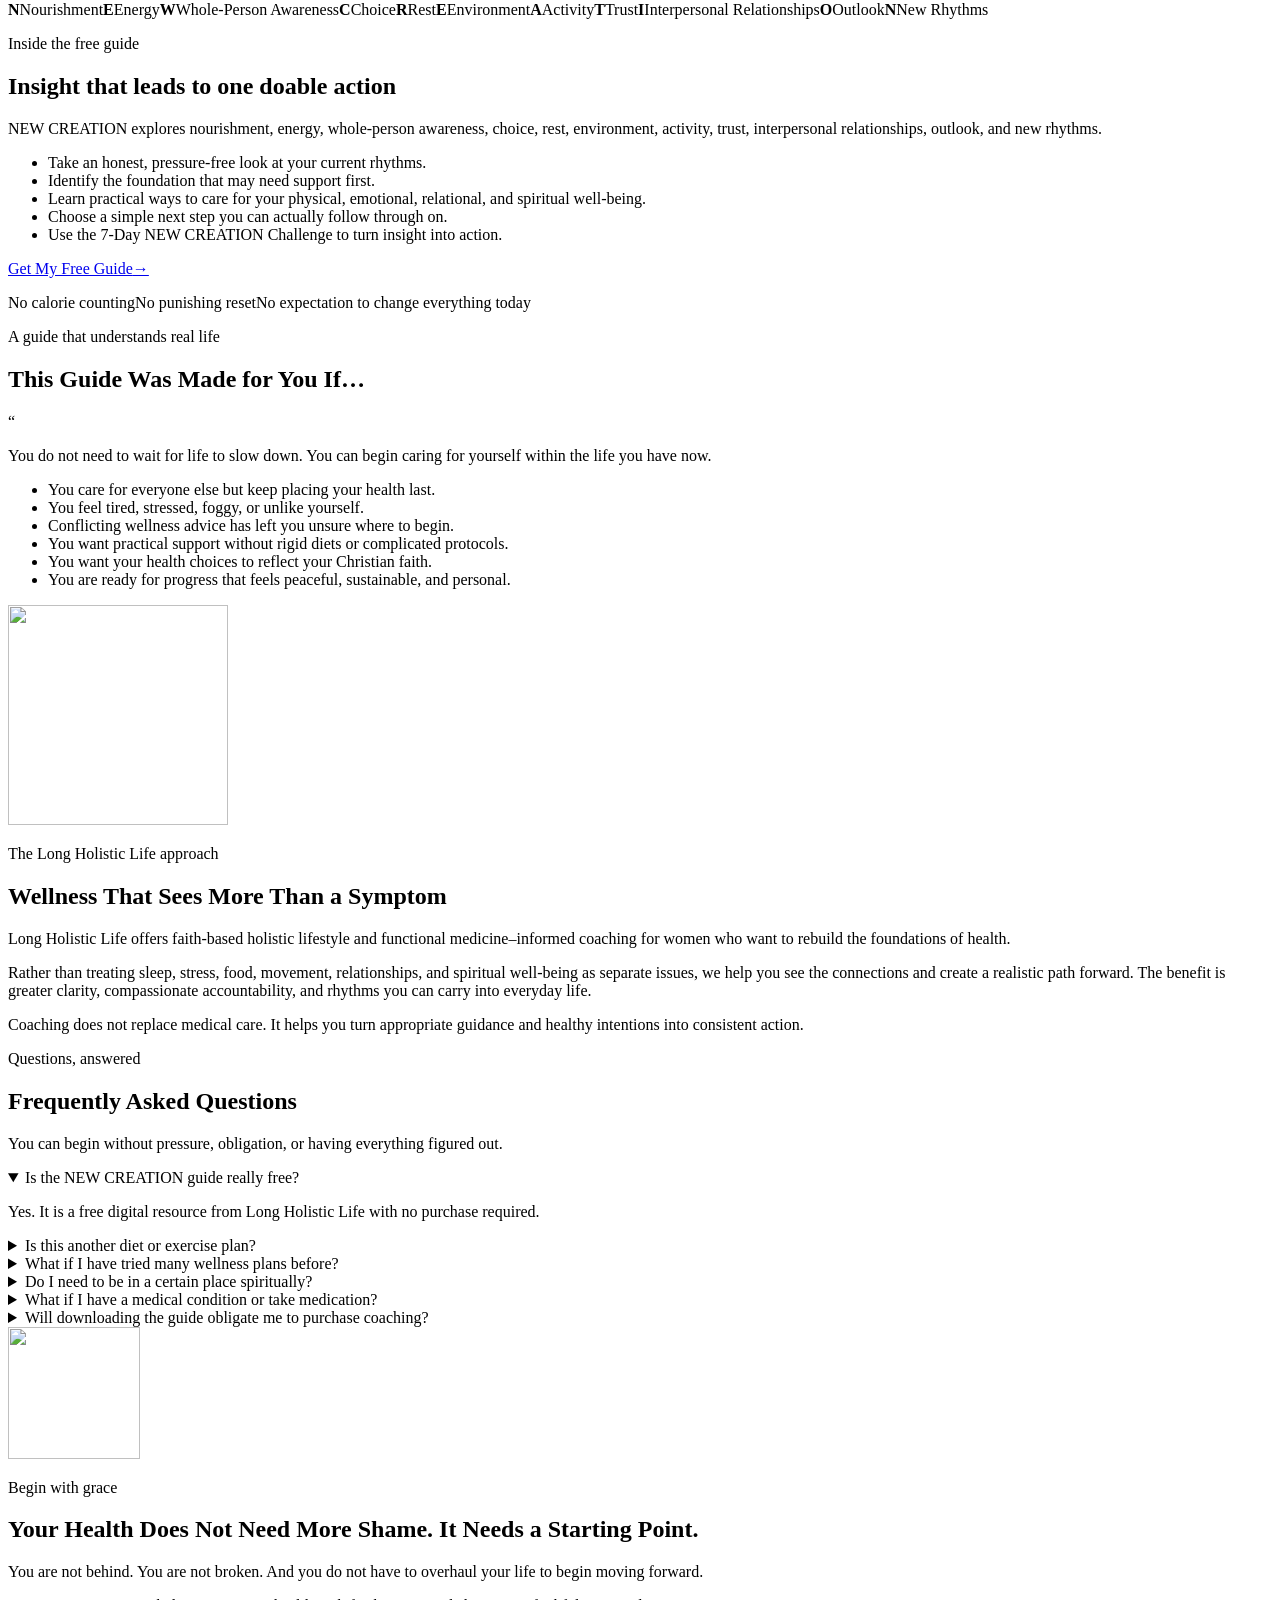
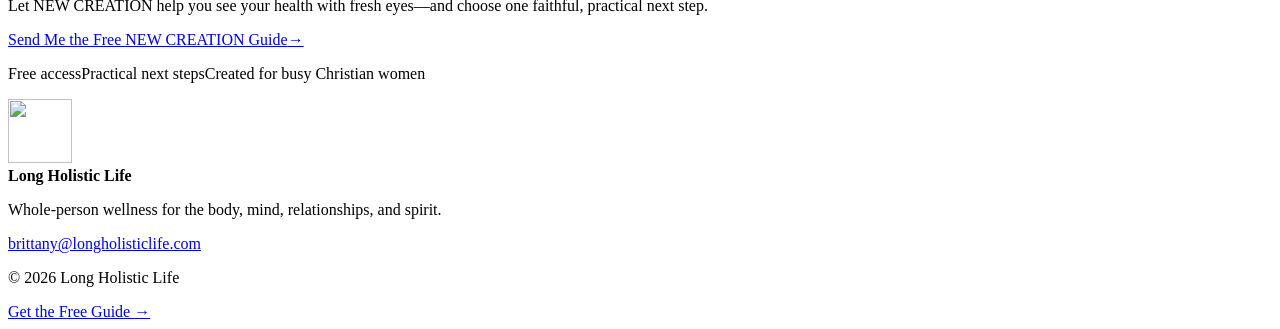
==== commit 3c97d77e: "Update guide form instructions" ====
--- a/site/index.html
+++ b/site/index.html
@@ -1,2 +1,2 @@
 <!DOCTYPE html><html lang="en"><head><meta charSet="utf-8"/><meta name="viewport" content="width=device-width, initial-scale=1"/><link rel="preload" href="/lhl-logo.png" as="image"/><link rel="stylesheet" href="/assets/index-Bdp7qUFu.css" data-rsc-css-href="/assets/index-Bdp7qUFu.css" data-precedence="vite-rsc/importer-resources"/><link rel="modulepreload" href="/assets/layout-segment-context-CWYuz2EV.js" crossorigin=""/><link rel="modulepreload" href="/assets/rolldown-runtime-S-ySWqyJ.js" crossorigin=""/><link rel="modulepreload" href="/assets/index-B4UTHv_7.js" crossorigin=""/><link rel="modulepreload" href="/assets/framework-XU8gKkFC.js" crossorigin=""/><link rel="modulepreload" href="/assets/script-B6i1ggyY.js" crossorigin=""/><title>Free NEW CREATION Guide | Long Holistic Life</title><meta name="description" content="A free, practical, faith-centered whole-person wellness guide for busy Christian women ready to rebuild healthier rhythms without another extreme plan."/><link rel="shortcut icon" href="/lhl-logo.png"/><link rel="icon" href="/lhl-logo.png"/><link rel="apple-touch-icon" href="/lhl-logo.png"/><script>self.__VINEXT_RSC_PARAMS__={}</script><script>self.__VINEXT_RSC_NAV__={"pathname":"/","searchParams":[]}</script><link rel="modulepreload" href="/assets/index-B4UTHv_7.js" />
-</head><body><main><div class="announcement"><span class="announcement-dot" aria-hidden="true"></span>Free NEW CREATION guide for busy Christian women</div><header class="site-header"><a class="brand" href="#top" aria-label="Long Holistic Life home"><img src="/lhl-logo.png" alt="" width="62" height="62"/><span><strong>Long Holistic Life</strong><small>Faith-centered whole-person wellness for women</small></span></a><a class="button button-small" href="#free-guide">Get the Free Guide</a></header><section class="hero" id="top"><div class="hero-glow hero-glow-one" aria-hidden="true"></div><div class="hero-glow hero-glow-two" aria-hidden="true"></div><div class="hero-content"><div class="hero-copy"><p class="eyebrow">A gentler way forward</p><h1>Feel Like Yourself Again—Without Another Extreme Plan</h1><p class="hero-lead">You do not need more willpower. You need a framework that honors the whole woman God created you to be.</p><p>If you feel exhausted, overwhelmed, foggy, or disconnected from your health, the answer may not be another diet, supplement, or complicated routine. Your nourishment, sleep, stress, movement, relationships, mindset, environment, and faith all work together—and your approach to wellness should, too.</p><p>NEW CREATION is a free, practical guide designed to help busy Christian women understand what may be draining them, identify the area that needs attention first, and begin rebuilding healthier rhythms—one sustainable step at a time.</p><a class="button button-primary" href="#free-guide">Send Me the Free NEW CREATION Guide<span aria-hidden="true">→</span></a><p class="microcopy"><span>Free digital guide</span><span>No extreme diet</span><span>Begin in about 10 minutes</span></p></div><aside class="form-card" id="free-guide" aria-labelledby="form-title"><div class="form-logo-wrap"><img class="form-logo" src="/lhl-logo.png" alt="Long Holistic Life sunrise and pathway logo" width="150" height="150"/></div><p class="eyebrow">Your peaceful starting point</p><h2 id="form-title">Get the Free NEW CREATION Guide</h2><p>Enter your first name and best email below, and we’ll send the guide directly to your inbox.</p><div id="omnisend-embedded-v2-69a8e7831746b2279aac2776" class="omnisend-form" aria-label="Free NEW CREATION guide signup form"></div><noscript><p class="form-fallback">Please enable JavaScript to open the signup form, or email <a href="mailto:brittany@longholisticlife.com">brittany@longholisticlife.com</a>.</p></noscript><p class="form-microcopy">We’ll send your guide and occasional practical wellness encouragement. Unsubscribe anytime.</p></aside></div></section><section class="story-section section"><div class="narrow centered"><p class="eyebrow">Why starting over has not worked</p><h2>You Were Never Meant to Piece Your Health Together Alone</h2><p>You have probably heard the advice: eat better, exercise more, sleep longer, stress less, and be consistent.</p><p>But generic advice rarely accounts for work, family, caregiving, church, shifting hormones, limited energy, or emotional strain.</p><p class="story-emphasis">So you try harder. You fall behind. You blame yourself. Then you start over.</p><p>The problem is not that you do not care. The problem is that disconnected advice cannot solve a whole-person problem.</p><p>Long Holistic Life helps women move beyond all-or-nothing wellness and build realistic rhythms that support the body, renew the mind, strengthen relationships, and keep faith at the center.</p></div></section><section class="section benefits-section"><div class="section-heading"><p class="eyebrow">The whole-person difference</p><h2>What becomes possible with a whole-person approach?</h2></div><div class="benefit-grid"><article class="benefit-card"><span class="benefit-number" aria-hidden="true">0<!-- -->1</span><h3>More clarity</h3><p>See how the different parts of your life may be affecting one another.</p></article><article class="benefit-card"><span class="benefit-number" aria-hidden="true">0<!-- -->2</span><h3>More steadiness</h3><p>Build supportive routines that can survive real life—not just an ideal week.</p></article><article class="benefit-card"><span class="benefit-number" aria-hidden="true">0<!-- -->3</span><h3>More peace</h3><p>Replace shame and confusion with informed, grace-filled choices.</p></article><article class="benefit-card"><span class="benefit-number" aria-hidden="true">0<!-- -->4</span><h3>More confidence</h3><p>Know what to focus on now instead of trying to fix everything at once.</p></article><article class="benefit-card"><span class="benefit-number" aria-hidden="true">0<!-- -->5</span><h3>More intentional stewardship</h3><p>Care for your health as a gift, not a punishment or performance.</p></article></div></section><section class="framework-section section"><div class="framework-intro"><div><p class="eyebrow eyebrow-light">Meet NEW CREATION</p><h2>One Framework. Eleven Connected Areas. A Clearer Place to Begin.</h2></div><p>The goal is not to perfect all eleven areas. It is to recognize the one small shift that could make your next step feel clearer and more doable.</p></div><div class="framework-list" aria-label="NEW CREATION framework areas"><span><b>N</b>Nourishment</span><span><b>E</b>Energy</span><span><b>W</b>Whole-Person Awareness</span><span><b>C</b>Choice</span><span><b>R</b>Rest</span><span><b>E</b>Environment</span><span><b>A</b>Activity</span><span><b>T</b>Trust</span><span><b>I</b>Interpersonal Relationships</span><span><b>O</b>Outlook</span><span><b>N</b>New Rhythms</span></div><div class="guide-inside"><div class="guide-inside-copy"><p class="eyebrow">Inside the free guide</p><h2>Insight that leads to one doable action</h2><p>NEW CREATION explores nourishment, energy, whole-person awareness, choice, rest, environment, activity, trust, interpersonal relationships, outlook, and new rhythms.</p></div><ul class="check-list"><li>Take an honest, pressure-free look at your current rhythms.</li><li>Identify the foundation that may need support first.</li><li>Learn practical ways to care for your physical, emotional, relational, and spiritual well-being.</li><li>Choose a simple next step you can actually follow through on.</li><li>Use the 7-Day NEW CREATION Challenge to turn insight into action.</li></ul></div><div class="section-cta"><a class="button button-primary" href="#free-guide">Get My Free Guide<span aria-hidden="true">→</span></a><p class="microcopy microcopy-light"><span>No calorie counting</span><span>No punishing reset</span><span>No expectation to change everything today</span></p></div></section><section class="section audience-section"><div class="audience-layout"><div class="audience-heading"><p class="eyebrow">A guide that understands real life</p><h2>This Guide Was Made for You If…</h2><div class="quote-mark" aria-hidden="true">“</div><p class="audience-close">You do not need to wait for life to slow down. You can begin caring for yourself within the life you have now.</p></div><ul class="audience-list"><li>You care for everyone else but keep placing your health last.</li><li>You feel tired, stressed, foggy, or unlike yourself.</li><li>Conflicting wellness advice has left you unsure where to begin.</li><li>You want practical support without rigid diets or complicated protocols.</li><li>You want your health choices to reflect your Christian faith.</li><li>You are ready for progress that feels peaceful, sustainable, and personal.</li></ul></div></section><section class="coaching-section section"><div class="coaching-card"><div class="coaching-logo" aria-hidden="true"><img src="/lhl-logo.png" alt="" width="220" height="220"/></div><div class="coaching-copy"><p class="eyebrow">The Long Holistic Life approach</p><h2>Wellness That Sees More Than a Symptom</h2><p>Long Holistic Life offers faith-based holistic lifestyle and functional medicine–informed coaching for women who want to rebuild the foundations of health.</p><p>Rather than treating sleep, stress, food, movement, relationships, and spiritual well-being as separate issues, we help you see the connections and create a realistic path forward. The benefit is greater clarity, compassionate accountability, and rhythms you can carry into everyday life.</p><p class="disclaimer">Coaching does not replace medical care. It helps you turn appropriate guidance and healthy intentions into consistent action.</p></div></div></section><section class="section faq-section"><div class="faq-layout"><div class="faq-heading"><p class="eyebrow">Questions, answered</p><h2>Frequently Asked Questions</h2><p>You can begin without pressure, obligation, or having everything figured out.</p></div><div class="faq-list"><details open=""><summary>Is the NEW CREATION guide really free?<span aria-hidden="true"></span></summary><p>Yes. It is a free digital resource from Long Holistic Life with no purchase required.</p></details><details><summary>Is this another diet or exercise plan?<span aria-hidden="true"></span></summary><p>No. NEW CREATION is a whole-person framework. It helps you consider nourishment, energy, rest, stress, movement, relationships, outlook, environment, faith, and sustainable rhythms together.</p></details><details><summary>What if I have tried many wellness plans before?<span aria-hidden="true"></span></summary><p>This guide does not ask you to start over or prove your discipline. It helps you learn from what has not worked, choose a more realistic starting point, and build from there.</p></details><details><summary>Do I need to be in a certain place spiritually?<span aria-hidden="true"></span></summary><p>No. The guide is openly Christian and grounded in grace, stewardship, and trust in God, but you do not need to have everything figured out to benefit from it.</p></details><details><summary>What if I have a medical condition or take medication?<span aria-hidden="true"></span></summary><p>Continue working with your licensed healthcare professional. The guide provides general education and reflection; it does not diagnose, treat, or replace individualized medical advice.</p></details><details><summary>Will downloading the guide obligate me to purchase coaching?<span aria-hidden="true"></span></summary><p>No. Start with the guide, use what serves you, and decide later whether additional support feels right.</p></details></div></div></section><section class="final-cta section"><div class="final-cta-inner"><img src="/lhl-logo.png" alt="" width="132" height="132"/><p class="eyebrow">Begin with grace</p><h2>Your Health Does Not Need More Shame. It Needs a Starting Point.</h2><p>You are not behind. You are not broken. And you do not have to overhaul your life to begin moving forward.</p><p>Let NEW CREATION help you see your health with fresh eyes—and choose one faithful, practical next step.</p><a class="button button-primary" href="#free-guide">Send Me the Free NEW CREATION Guide<span aria-hidden="true">→</span></a><p class="microcopy final-microcopy"><span>Free access</span><span>Practical next steps</span><span>Created for busy Christian women</span></p></div></section><footer><div class="footer-brand"><img src="/lhl-logo.png" alt="" width="64" height="64"/><div><strong>Long Holistic Life</strong><p>Whole-person wellness for the body, mind, relationships, and spirit.</p></div></div><a href="mailto:brittany@longholisticlife.com">brittany@longholisticlife.com</a><p class="copyright">© 2026 Long Holistic Life</p></footer><a class="mobile-cta" href="#free-guide">Get the Free Guide <span aria-hidden="true">→</span></a></main><script id="_R_">import("/assets/index-B4UTHv_7.js")</script></body></html><script>self.__VINEXT_RSC_CHUNKS__=self.__VINEXT_RSC_CHUNKS__||[];self.__VINEXT_RSC_CHUNKS__.push("2:I[\"8c0f216c4604\",[],\"Children\",1]\n3:I[\"15c18cfaeeff\",[],\"LayoutSegmentProvider\",1]\n4:I[\"8c0f216c4604\",[],\"Slot\",1]\n5:I[\"593f344dc510\",[],\"RedirectBoundary\",1]\n:HL[\"/assets/index-Bdp7qUFu.css\",\"style\"]\n0:{\"__route\":\"route:/\",\"__interceptionContext\":null,\"__layoutIds\":[\"layout:/\"],\"__rootLayout\":\"/\",\"page:/\":\"$L1\",\"layout:/\":[[[[\"$\",\"link\",\"css:/assets/index-Bdp7qUFu.css\",{\"rel\":\"stylesheet\",\"precedence\":\"vite-rsc/importer-resources\",\"href\":\"/assets/index-Bdp7qUFu.css\",\"data-rsc-css-href\":\"/assets/index-Bdp7qUFu.css\"}],\"$undefined\"],[\"$\",\"html\",null,{\"lang\":\"en\",\"children\":[\"$\",\"body\",null,{\"children\":[\"$\",\"$L2\",null,{}]}]}]],null],\"route:/\":[[[\"$\",\"meta\",null,{\"charSet\":\"utf-8\"}],[[\"$\",\"title\",\"0\",{\"children\":\"Free NEW CREATION Guide | Long Holistic Life\"}],[\"$\",\"meta\",\"1\",{\"name\":\"description\",\"content\":\"A free, practical, faith-centered whole-person wellness guide for busy Christian women ready to rebuild healthier rhythms without another extreme plan.\"}],[\"$\",\"link\",\"2\",{\"rel\":\"shortcut icon\",\"href\":\"/lhl-logo.png\"}],[\"$\",\"link\",\"3\",{\"rel\":\"icon\",\"href\":\"/lhl-logo.png\"}],[\"$\",\"link\",\"4\",{\"rel\":\"apple-touch-icon\",\"href\":\"/lhl-logo.png\"}]],[[\"$\",\"meta\",\"0\",{\"name\":\"viewport\",\"content\":\"width=device-width, initial-scale=1\"}]]],[\"$\",\"$L3\",null,{\"segmentMap\":{\"children\":[]},\"children\":[\"$\",\"$L4\",null,{\"id\":\"layout:/\",\"parallelSlots\":\"$undefined\",\"children\":[\"$\",\"$L5\",null,{\"children\":[\"$\",\"$L3\",null,{\"segmentMap\":{\"children\":[]},\"children\":[\"$\",\"$L4\",null,{\"id\":\"page:/\"}]}]}]}]}]],\"__layoutFlags\":{\"layout:/\":\"s\"},\"__artifactCompatibility\":{\"schemaVersion\":1,\"graphVersion\":\"app-route-graph:4uhn5s1wvoptc\",\"deploymentVersion\":\"ff39e816-da95-425d-98bc-c25df2aeb0a6\",\"appElementsSchemaVersion\":1,\"rscPayloadSchemaVersion\":1,\"rootBoundaryId\":\"/\",\"renderEpoch\":null}}\n")</script><script>self.__VINEXT_RSC_CHUNKS__=self.__VINEXT_RSC_CHUNKS__||[];self.__VINEXT_RSC_CHUNKS__.push(":HL[\"/lhl-logo.png\",\"image\"]\n6:[\"$\",\"p\",null,{\"className\":\"form-fallback\",\"children\":[\"Please enable JavaScript to open the signup form, or email \",[\"$\",\"a\",null,{\"href\":\"mailto:brittany@longholisticlife.com\",\"children\":\"brittany@longholisticlife.com\"}],\".\"]}]\n")</script><script>self.__VINEXT_RSC_CHUNKS__=self.__VINEXT_RSC_CHUNKS__||[];self.__VINEXT_RSC_CHUNKS__.push("1:[\"$\",\"main\",null,{\"children\":[[\"$\",\"div\",null,{\"className\":\"announcement\",\"children\":[[\"$\",\"span\",null,{\"className\":\"announcement-dot\",\"aria-hidden\":\"true\"}],\"Free NEW CREATION guide for busy Christian women\"]}],[\"$\",\"header\",null,{\"className\":\"site-header\",\"children\":[[\"$\",\"a\",null,{\"className\":\"brand\",\"href\":\"#top\",\"aria-label\":\"Long Holistic Life home\",\"children\":[[\"$\",\"img\",null,{\"src\":\"/lhl-logo.png\",\"alt\":\"\",\"width\":\"62\",\"height\":\"62\"}],[\"$\",\"span\",null,{\"children\":[[\"$\",\"strong\",null,{\"children\":\"Long Holistic Life\"}],[\"$\",\"small\",null,{\"children\":\"Faith-centered whole-person wellness for women\"}]]}]]}],[\"$\",\"a\",null,{\"className\":\"button button-small\",\"href\":\"#free-guide\",\"children\":\"Get the Free Guide\"}]]}],[\"$\",\"section\",null,{\"className\":\"hero\",\"id\":\"top\",\"children\":[[\"$\",\"div\",null,{\"className\":\"hero-glow hero-glow-one\",\"aria-hidden\":\"true\"}],[\"$\",\"div\",null,{\"className\":\"hero-glow hero-glow-two\",\"aria-hidden\":\"true\"}],[\"$\",\"div\",null,{\"className\":\"hero-content\",\"children\":[[\"$\",\"div\",null,{\"className\":\"hero-copy\",\"children\":[[\"$\",\"p\",null,{\"className\":\"eyebrow\",\"children\":\"A gentler way forward\"}],[\"$\",\"h1\",null,{\"children\":\"Feel Like Yourself Again—Without Another Extreme Plan\"}],[\"$\",\"p\",null,{\"className\":\"hero-lead\",\"children\":\"You do not need more willpower. You need a framework that honors the whole woman God created you to be.\"}],[\"$\",\"p\",null,{\"children\":\"If you feel exhausted, overwhelmed, foggy, or disconnected from your health, the answer may not be another diet, supplement, or complicated routine. Your nourishment, sleep, stress, movement, relationships, mindset, environment, and faith all work together—and your approach to wellness should, too.\"}],[\"$\",\"p\",null,{\"children\":\"NEW CREATION is a free, practical guide designed to help busy Christian women understand what may be draining them, identify the area that needs attention first, and begin rebuilding healthier rhythms—one sustainable step at a time.\"}],[\"$\",\"a\",null,{\"className\":\"button button-primary\",\"href\":\"#free-guide\",\"children\":[\"Send Me the Free NEW CREATION Guide\",[\"$\",\"span\",null,{\"aria-hidden\":\"true\",\"children\":\"→\"}]]}],[\"$\",\"p\",null,{\"className\":\"microcopy\",\"children\":[[\"$\",\"span\",null,{\"children\":\"Free digital guide\"}],[\"$\",\"span\",null,{\"children\":\"No extreme diet\"}],[\"$\",\"span\",null,{\"children\":\"Begin in about 10 minutes\"}]]}]]}],[\"$\",\"aside\",null,{\"className\":\"form-card\",\"id\":\"free-guide\",\"aria-labelledby\":\"form-title\",\"children\":[[\"$\",\"div\",null,{\"className\":\"form-logo-wrap\",\"children\":[\"$\",\"img\",null,{\"className\":\"form-logo\",\"src\":\"/lhl-logo.png\",\"alt\":\"Long Holistic Life sunrise and pathway logo\",\"width\":\"150\",\"height\":\"150\"}]}],[\"$\",\"p\",null,{\"className\":\"eyebrow\",\"children\":\"Your peaceful starting point\"}],[\"$\",\"h2\",null,{\"id\":\"form-title\",\"children\":\"Get the Free NEW CREATION Guide\"}],[\"$\",\"p\",null,{\"children\":\"Enter your first name and best email below, and we’ll send the guide directly to your inbox.\"}],[\"$\",\"div\",null,{\"id\":\"omnisend-embedded-v2-69a8e7831746b2279aac2776\",\"className\":\"omnisend-form\",\"aria-label\":\"Free NEW CREATION guide signup form\"}],[\"$\",\"noscript\",null,{\"children\":\"$6\"}],[\"$\",\"p\",null,{\"className\":\"form-microcopy\",\"children\":\"We’ll send your guide and occasional practical wellness encouragement. Unsubscribe anytime.\"}]]}]]}]]}],[\"$\",\"section\",null,{\"className\":\"story-section section\",\"children\":[\"$\",\"div\",null,{\"className\":\"narrow centered\",\"children\":[[\"$\",\"p\",null,{\"className\":\"eyebrow\",\"children\":\"Why starting over has not worked\"}],[\"$\",\"h2\",null,{\"children\":\"You Were Never Meant to Piece Your Health Together Alone\"}],[\"$\",\"p\",null,{\"children\":\"You have probably heard the advice: eat better, exercise more, sleep longer, stress less, and be consistent.\"}],[\"$\",\"p\",null,{\"children\":\"But generic advice rarely accounts for work, family, caregiving, church, shifting hormones, limited energy, or emotional strain.\"}],[\"$\",\"p\",null,{\"className\":\"story-emphasis\",\"children\":\"So you try harder. You fall behind. You blame yourself. Then you start over.\"}],[\"$\",\"p\",null,{\"children\":\"The problem is not that you do not care. The problem is that disconnected advice cannot solve a whole-person problem.\"}],\"$L7\"]}]}],\"$L8\",\"$L9\",\"$La\",\"$Lb\",\"$Lc\",\"$Ld\",\"$Le\",\"$Lf\",\"$L10\"]}]\n")</script><script>self.__VINEXT_RSC_CHUNKS__=self.__VINEXT_RSC_CHUNKS__||[];self.__VINEXT_RSC_CHUNKS__.push("11:I[\"60f387d9e0f4\",[],\"default\",1]\n7:[\"$\",\"p\",null,{\"children\":\"Long Holistic Life helps women move beyond all-or-nothing wellness and build realistic rhythms that support the body, renew the mind, strengthen relationships, and keep faith at the center.\"}]\n")</script><script>self.__VINEXT_RSC_CHUNKS__=self.__VINEXT_RSC_CHUNKS__||[];self.__VINEXT_RSC_CHUNKS__.push("8:[\"$\",\"section\",null,{\"className\":\"section benefits-section\",\"children\":[[\"$\",\"div\",null,{\"className\":\"section-heading\",\"children\":[[\"$\",\"p\",null,{\"className\":\"eyebrow\",\"children\":\"The whole-person difference\"}],[\"$\",\"h2\",null,{\"children\":\"What becomes possible with a whole-person approach?\"}]]}],[\"$\",\"div\",null,{\"className\":\"benefit-grid\",\"children\":[[\"$\",\"article\",\"More clarity\",{\"className\":\"benefit-card\",\"children\":[[\"$\",\"span\",null,{\"className\":\"benefit-number\",\"aria-hidden\":\"true\",\"children\":[\"0\",1]}],[\"$\",\"h3\",null,{\"children\":\"More clarity\"}],[\"$\",\"p\",null,{\"children\":\"See how the different parts of your life may be affecting one another.\"}]]}],[\"$\",\"article\",\"More steadiness\",{\"className\":\"benefit-card\",\"children\":[[\"$\",\"span\",null,{\"className\":\"benefit-number\",\"aria-hidden\":\"true\",\"children\":[\"0\",2]}],[\"$\",\"h3\",null,{\"children\":\"More steadiness\"}],[\"$\",\"p\",null,{\"children\":\"Build supportive routines that can survive real life—not just an ideal week.\"}]]}],[\"$\",\"article\",\"More peace\",{\"className\":\"benefit-card\",\"children\":[[\"$\",\"span\",null,{\"className\":\"benefit-number\",\"aria-hidden\":\"true\",\"children\":[\"0\",3]}],[\"$\",\"h3\",null,{\"children\":\"More peace\"}],[\"$\",\"p\",null,{\"children\":\"Replace shame and confusion with informed, grace-filled choices.\"}]]}],[\"$\",\"article\",\"More confidence\",{\"className\":\"benefit-card\",\"children\":[[\"$\",\"span\",null,{\"className\":\"benefit-number\",\"aria-hidden\":\"true\",\"children\":[\"0\",4]}],[\"$\",\"h3\",null,{\"children\":\"More confidence\"}],[\"$\",\"p\",null,{\"children\":\"Know what to focus on now instead of trying to fix everything at once.\"}]]}],[\"$\",\"article\",\"More intentional stewardship\",{\"className\":\"benefit-card\",\"children\":[[\"$\",\"span\",null,{\"className\":\"benefit-number\",\"aria-hidden\":\"true\",\"children\":[\"0\",5]}],[\"$\",\"h3\",null,{\"children\":\"More intentional stewardship\"}],[\"$\",\"p\",null,{\"children\":\"Care for your health as a gift, not a punishment or performance.\"}]]}]]}]]}]\n")</script><script>self.__VINEXT_RSC_CHUNKS__=self.__VINEXT_RSC_CHUNKS__||[];self.__VINEXT_RSC_CHUNKS__.push("9:[\"$\",\"section\",null,{\"className\":\"framework-section section\",\"children\":[[\"$\",\"div\",null,{\"className\":\"framework-intro\",\"children\":[[\"$\",\"div\",null,{\"children\":[[\"$\",\"p\",null,{\"className\":\"eyebrow eyebrow-light\",\"children\":\"Meet NEW CREATION\"}],[\"$\",\"h2\",null,{\"children\":\"One Framework. Eleven Connected Areas. A Clearer Place to Begin.\"}]]}],[\"$\",\"p\",null,{\"children\":\"The goal is not to perfect all eleven areas. It is to recognize the one small shift that could make your next step feel clearer and more doable.\"}]]}],[\"$\",\"div\",null,{\"className\":\"framework-list\",\"aria-label\":\"NEW CREATION framework areas\",\"children\":[[\"$\",\"span\",\"Nourishment\",{\"children\":[[\"$\",\"b\",null,{\"children\":\"N\"}],\"Nourishment\"]}],[\"$\",\"span\",\"Energy\",{\"children\":[[\"$\",\"b\",null,{\"children\":\"E\"}],\"Energy\"]}],[\"$\",\"span\",\"Whole-Person Awareness\",{\"children\":[[\"$\",\"b\",null,{\"children\":\"W\"}],\"Whole-Person Awareness\"]}],[\"$\",\"span\",\"Choice\",{\"children\":[[\"$\",\"b\",null,{\"children\":\"C\"}],\"Choice\"]}],[\"$\",\"span\",\"Rest\",{\"children\":[[\"$\",\"b\",null,{\"children\":\"R\"}],\"Rest\"]}],[\"$\",\"span\",\"Environment\",{\"children\":[[\"$\",\"b\",null,{\"children\":\"E\"}],\"Environment\"]}],[\"$\",\"span\",\"Activity\",{\"children\":[[\"$\",\"b\",null,{\"children\":\"A\"}],\"Activity\"]}],[\"$\",\"span\",\"Trust\",{\"children\":[[\"$\",\"b\",null,{\"children\":\"T\"}],\"Trust\"]}],[\"$\",\"span\",\"Interpersonal Relationships\",{\"children\":[[\"$\",\"b\",null,{\"children\":\"I\"}],\"Interpersonal Relationships\"]}],[\"$\",\"span\",\"Outlook\",{\"children\":[[\"$\",\"b\",null,{\"children\":\"O\"}],\"Outlook\"]}],[\"$\",\"span\",\"New Rhythms\",{\"children\":[[\"$\",\"b\",null,{\"children\":\"N\"}],\"New Rhythms\"]}]]}],[\"$\",\"div\",null,{\"className\":\"guide-inside\",\"children\":[[\"$\",\"div\",null,{\"className\":\"guide-inside-copy\",\"children\":[[\"$\",\"p\",null,{\"className\":\"eyebrow\",\"children\":\"Inside the free guide\"}],[\"$\",\"h2\",null,{\"children\":\"Insight that leads to one doable action\"}],[\"$\",\"p\",null,{\"children\":\"NEW CREATION explores nourishment, energy, whole-person awareness, choice, rest, environment, activity, trust, interpersonal relationships, outlook, and new rhythms.\"}]]}],[\"$\",\"ul\",null,{\"className\":\"check-list\",\"children\":[[\"$\",\"li\",\"Take an honest, pressure-free look at your current rhythms.\",{\"children\":\"Take an honest, pressure-free look at your current rhythms.\"}],[\"$\",\"li\",\"Identify the foundation that may need support first.\",{\"children\":\"Identify the foundation that may need support first.\"}],[\"$\",\"li\",\"Learn practical ways to care for your physical, emotional, relational, and spiritual well-being.\",{\"children\":\"Learn practical ways to care for your physical, emotional, relational, and spiritual well-being.\"}],[\"$\",\"li\",\"Choose a simple next step you can actually follow through on.\",{\"children\":\"Choose a simple next step you can actually follow through on.\"}],[\"$\",\"li\",\"Use the 7-Day NEW CREATION Challenge to turn insight into action.\",{\"children\":\"Use the 7-Day NEW CREATION Challenge to turn insight into action.\"}]]}]]}],[\"$\",\"div\",null,{\"className\":\"section-cta\",\"children\":[[\"$\",\"a\",null,{\"className\":\"button button-primary\",\"href\":\"#free-guide\",\"children\":[\"Get My Free Guide\",[\"$\",\"span\",null,{\"aria-hidden\":\"true\",\"children\":\"→\"}]]}],[\"$\",\"p\",null,{\"className\":\"microcopy microcopy-light\",\"children\":[[\"$\",\"span\",null,{\"children\":\"No calorie counting\"}],[\"$\",\"span\",null,{\"children\":\"No punishing reset\"}],[\"$\",\"span\",null,{\"children\":\"No expectation to change everything today\"}]]}]]}]]}]\n")</script><script>self.__VINEXT_RSC_CHUNKS__=self.__VINEXT_RSC_CHUNKS__||[];self.__VINEXT_RSC_CHUNKS__.push("a:[\"$\",\"section\",null,{\"className\":\"section audience-section\",\"children\":[\"$\",\"div\",null,{\"className\":\"audience-layout\",\"children\":[[\"$\",\"div\",null,{\"className\":\"audience-heading\",\"children\":[[\"$\",\"p\",null,{\"className\":\"eyebrow\",\"children\":\"A guide that understands real life\"}],[\"$\",\"h2\",null,{\"children\":\"This Guide Was Made for You If…\"}],[\"$\",\"div\",null,{\"className\":\"quote-mark\",\"aria-hidden\":\"true\",\"children\":\"“\"}],[\"$\",\"p\",null,{\"className\":\"audience-close\",\"children\":\"You do not need to wait for life to slow down. You can begin caring for yourself within the life you have now.\"}]]}],[\"$\",\"ul\",null,{\"className\":\"audience-list\",\"children\":[[\"$\",\"li\",\"You care for everyone else but keep placing your health last.\",{\"children\":\"You care for everyone else but keep placing your health last.\"}],[\"$\",\"li\",\"You feel tired, stressed, foggy, or unlike yourself.\",{\"children\":\"You feel tired, stressed, foggy, or unlike yourself.\"}],[\"$\",\"li\",\"Conflicting wellness advice has left you unsure where to begin.\",{\"children\":\"Conflicting wellness advice has left you unsure where to begin.\"}],[\"$\",\"li\",\"You want practical support without rigid diets or complicated protocols.\",{\"children\":\"You want practical support without rigid diets or complicated protocols.\"}],[\"$\",\"li\",\"You want your health choices to reflect your Christian faith.\",{\"children\":\"You want your health choices to reflect your Christian faith.\"}],[\"$\",\"li\",\"You are ready for progress that feels peaceful, sustainable, and personal.\",{\"children\":\"You are ready for progress that feels peaceful, sustainable, and personal.\"}]]}]]}]}]\n")</script><script>self.__VINEXT_RSC_CHUNKS__=self.__VINEXT_RSC_CHUNKS__||[];self.__VINEXT_RSC_CHUNKS__.push("b:[\"$\",\"section\",null,{\"className\":\"coaching-section section\",\"children\":[\"$\",\"div\",null,{\"className\":\"coaching-card\",\"children\":[[\"$\",\"div\",null,{\"className\":\"coaching-logo\",\"aria-hidden\":\"true\",\"children\":[\"$\",\"img\",null,{\"src\":\"/lhl-logo.png\",\"alt\":\"\",\"width\":\"220\",\"height\":\"220\"}]}],[\"$\",\"div\",null,{\"className\":\"coaching-copy\",\"children\":[[\"$\",\"p\",null,{\"className\":\"eyebrow\",\"children\":\"The Long Holistic Life approach\"}],[\"$\",\"h2\",null,{\"children\":\"Wellness That Sees More Than a Symptom\"}],[\"$\",\"p\",null,{\"children\":\"Long Holistic Life offers faith-based holistic lifestyle and functional medicine–informed coaching for women who want to rebuild the foundations of health.\"}],[\"$\",\"p\",null,{\"children\":\"Rather than treating sleep, stress, food, movement, relationships, and spiritual well-being as separate issues, we help you see the connections and create a realistic path forward. The benefit is greater clarity, compassionate accountability, and rhythms you can carry into everyday life.\"}],[\"$\",\"p\",null,{\"className\":\"disclaimer\",\"children\":\"Coaching does not replace medical care. It helps you turn appropriate guidance and healthy intentions into consistent action.\"}]]}]]}]}]\n")</script><script>self.__VINEXT_RSC_CHUNKS__=self.__VINEXT_RSC_CHUNKS__||[];self.__VINEXT_RSC_CHUNKS__.push("c:[\"$\",\"section\",null,{\"className\":\"section faq-section\",\"children\":[\"$\",\"div\",null,{\"className\":\"faq-layout\",\"children\":[[\"$\",\"div\",null,{\"className\":\"faq-heading\",\"children\":[[\"$\",\"p\",null,{\"className\":\"eyebrow\",\"children\":\"Questions, answered\"}],[\"$\",\"h2\",null,{\"children\":\"Frequently Asked Questions\"}],[\"$\",\"p\",null,{\"children\":\"You can begin without pressure, obligation, or having everything figured out.\"}]]}],[\"$\",\"div\",null,{\"className\":\"faq-list\",\"children\":[[\"$\",\"details\",\"Is the NEW CREATION guide really free?\",{\"open\":true,\"children\":[[\"$\",\"summary\",null,{\"children\":[\"Is the NEW CREATION guide really free?\",[\"$\",\"span\",null,{\"aria-hidden\":\"true\"}]]}],[\"$\",\"p\",null,{\"children\":\"Yes. It is a free digital resource from Long Holistic Life with no purchase required.\"}]]}],[\"$\",\"details\",\"Is this another diet or exercise plan?\",{\"open\":false,\"children\":[[\"$\",\"summary\",null,{\"children\":[\"Is this another diet or exercise plan?\",[\"$\",\"span\",null,{\"aria-hidden\":\"true\"}]]}],[\"$\",\"p\",null,{\"children\":\"No. NEW CREATION is a whole-person framework. It helps you consider nourishment, energy, rest, stress, movement, relationships, outlook, environment, faith, and sustainable rhythms together.\"}]]}],[\"$\",\"details\",\"What if I have tried many wellness plans before?\",{\"open\":false,\"children\":[[\"$\",\"summary\",null,{\"children\":[\"What if I have tried many wellness plans before?\",[\"$\",\"span\",null,{\"aria-hidden\":\"true\"}]]}],[\"$\",\"p\",null,{\"children\":\"This guide does not ask you to start over or prove your discipline. It helps you learn from what has not worked, choose a more realistic starting point, and build from there.\"}]]}],[\"$\",\"details\",\"Do I need to be in a certain place spiritually?\",{\"open\":false,\"children\":[[\"$\",\"summary\",null,{\"children\":[\"Do I need to be in a certain place spiritually?\",[\"$\",\"span\",null,{\"aria-hidden\":\"true\"}]]}],[\"$\",\"p\",null,{\"children\":\"No. The guide is openly Christian and grounded in grace, stewardship, and trust in God, but you do not need to have everything figured out to benefit from it.\"}]]}],[\"$\",\"details\",\"What if I have a medical condition or take medication?\",{\"open\":false,\"children\":[[\"$\",\"summary\",null,{\"children\":[\"What if I have a medical condition or take medication?\",[\"$\",\"span\",null,{\"aria-hidden\":\"true\"}]]}],[\"$\",\"p\",null,{\"children\":\"Continue working with your licensed healthcare professional. The guide provides general education and reflection; it does not diagnose, treat, or replace individualized medical advice.\"}]]}],[\"$\",\"details\",\"Will downloading the guide obligate me to purchase coaching?\",{\"open\":false,\"children\":[[\"$\",\"summary\",null,{\"children\":[\"Will downloading the guide obligate me to purchase coaching?\",[\"$\",\"span\",null,{\"aria-hidden\":\"true\"}]]}],[\"$\",\"p\",null,{\"children\":\"No. Start with the guide, use what serves you, and decide later whether additional support feels right.\"}]]}]]}]]}]}]\n")</script><script>self.__VINEXT_RSC_CHUNKS__=self.__VINEXT_RSC_CHUNKS__||[];self.__VINEXT_RSC_CHUNKS__.push("d:[\"$\",\"section\",null,{\"className\":\"final-cta section\",\"children\":[\"$\",\"div\",null,{\"className\":\"final-cta-inner\",\"children\":[[\"$\",\"img\",null,{\"src\":\"/lhl-logo.png\",\"alt\":\"\",\"width\":\"132\",\"height\":\"132\"}],[\"$\",\"p\",null,{\"className\":\"eyebrow\",\"children\":\"Begin with grace\"}],[\"$\",\"h2\",null,{\"children\":\"Your Health Does Not Need More Shame. It Needs a Starting Point.\"}],[\"$\",\"p\",null,{\"children\":\"You are not behind. You are not broken. And you do not have to overhaul your life to begin moving forward.\"}],[\"$\",\"p\",null,{\"children\":\"Let NEW CREATION help you see your health with fresh eyes—and choose one faithful, practical next step.\"}],[\"$\",\"a\",null,{\"className\":\"button button-primary\",\"href\":\"#free-guide\",\"children\":[\"Send Me the Free NEW CREATION Guide\",[\"$\",\"span\",null,{\"aria-hidden\":\"true\",\"children\":\"→\"}]]}],[\"$\",\"p\",null,{\"className\":\"microcopy final-microcopy\",\"children\":[[\"$\",\"span\",null,{\"children\":\"Free access\"}],[\"$\",\"span\",null,{\"children\":\"Practical next steps\"}],[\"$\",\"span\",null,{\"children\":\"Created for busy Christian women\"}]]}]]}]}]\ne:[\"$\",\"footer\",null,{\"children\":[[\"$\",\"div\",null,{\"className\":\"footer-brand\",\"children\":[[\"$\",\"img\",null,{\"src\":\"/lhl-logo.png\",\"alt\":\"\",\"width\":\"64\",\"height\":\"64\"}],[\"$\",\"div\",null,{\"children\":[[\"$\",\"strong\",null,{\"children\":\"Long Holistic Life\"}],[\"$\",\"p\",null,{\"children\":\"Whole-person wellness for the body, mind, relationships, and spirit.\"}]]}]]}],[\"$\",\"a\",null,{\"href\":\"mailto:brittany@longholisticlife.com\",\"children\":\"brittany@longholisticlife.com\"}],[\"$\",\"p\",null,{\"className\":\"copyright\",\"children\":\"© 2026 Long Holistic Life\"}]]}]\nf:[\"$\",\"a\",null,{\"className\":\"mobile-cta\",\"href\":\"#free-guide\",\"children\":[\"Get the Free Guide \",[\"$\",\"span\",null,{\"aria-hidden\":\"true\",\"children\":\"→\"}]]}]\n")</script><script>self.__VINEXT_RSC_CHUNKS__=self.__VINEXT_RSC_CHUNKS__||[];self.__VINEXT_RSC_CHUNKS__.push("10:[\"$\",\"$L11\",null,{\"id\":\"omnisend-loader\",\"strategy\":\"afterInteractive\",\"children\":\"window.omnisend = window.omnisend || [];\\nomnisend.push([\\\"brandID\\\", \\\"687fe255f7d003c6d4a4e740\\\"]);\\nomnisend.push([\\\"track\\\", \\\"$pageViewed\\\"]);\\n!function(){var e=document.createElement(\\\"script\\\");e.type=\\\"text/javascript\\\";e.async=!0;e.src=\\\"https://omnisnippet1.com/inshop/launcher-v2.js\\\";var t=document.getElementsByTagName(\\\"script\\\")[0];t.parentNode.insertBefore(e,t)}();\"}]\n")</script><script>self.__VINEXT_RSC_DONE__=true</script>+</head><body><main><div class="announcement"><span class="announcement-dot" aria-hidden="true"></span>Free NEW CREATION guide for busy Christian women</div><header class="site-header"><a class="brand" href="#top" aria-label="Long Holistic Life home"><img src="/lhl-logo.png" alt="" width="62" height="62"/><span><strong>Long Holistic Life</strong><small>Faith-centered whole-person wellness for women</small></span></a><a class="button button-small" href="#free-guide">Get the Free Guide</a></header><section class="hero" id="top"><div class="hero-glow hero-glow-one" aria-hidden="true"></div><div class="hero-glow hero-glow-two" aria-hidden="true"></div><div class="hero-content"><div class="hero-copy"><p class="eyebrow">A gentler way forward</p><h1>Feel Like Yourself Again—Without Another Extreme Plan</h1><p class="hero-lead">You do not need more willpower. You need a framework that honors the whole woman God created you to be.</p><p>If you feel exhausted, overwhelmed, foggy, or disconnected from your health, the answer may not be another diet, supplement, or complicated routine. Your nourishment, sleep, stress, movement, relationships, mindset, environment, and faith all work together—and your approach to wellness should, too.</p><p>NEW CREATION is a free, practical guide designed to help busy Christian women understand what may be draining them, identify the area that needs attention first, and begin rebuilding healthier rhythms—one sustainable step at a time.</p><a class="button button-primary" href="#free-guide">Send Me the Free NEW CREATION Guide<span aria-hidden="true">→</span></a><p class="microcopy"><span>Free digital guide</span><span>No extreme diet</span><span>Begin in about 10 minutes</span></p></div><aside class="form-card" id="free-guide" aria-labelledby="form-title"><div class="form-logo-wrap"><img class="form-logo" src="/lhl-logo.png" alt="Long Holistic Life sunrise and pathway logo" width="150" height="150"/></div><p class="eyebrow">Your peaceful starting point</p><h2 id="form-title">Get the Free NEW CREATION Guide</h2><p>Enter your best email and phone number below, and you&#x27;ll get instant access to your guide.</p><div id="omnisend-embedded-v2-69a8e7831746b2279aac2776" class="omnisend-form" aria-label="Free NEW CREATION guide signup form"></div><noscript><p class="form-fallback">Please enable JavaScript to open the signup form, or email <a href="mailto:brittany@longholisticlife.com">brittany@longholisticlife.com</a>.</p></noscript><p class="form-microcopy">We’ll send your guide and occasional practical wellness encouragement. Unsubscribe anytime.</p></aside></div></section><section class="story-section section"><div class="narrow centered"><p class="eyebrow">Why starting over has not worked</p><h2>You Were Never Meant to Piece Your Health Together Alone</h2><p>You have probably heard the advice: eat better, exercise more, sleep longer, stress less, and be consistent.</p><p>But generic advice rarely accounts for work, family, caregiving, church, shifting hormones, limited energy, or emotional strain.</p><p class="story-emphasis">So you try harder. You fall behind. You blame yourself. Then you start over.</p><p>The problem is not that you do not care. The problem is that disconnected advice cannot solve a whole-person problem.</p><p>Long Holistic Life helps women move beyond all-or-nothing wellness and build realistic rhythms that support the body, renew the mind, strengthen relationships, and keep faith at the center.</p></div></section><section class="section benefits-section"><div class="section-heading"><p class="eyebrow">The whole-person difference</p><h2>What becomes possible with a whole-person approach?</h2></div><div class="benefit-grid"><article class="benefit-card"><span class="benefit-number" aria-hidden="true">0<!-- -->1</span><h3>More clarity</h3><p>See how the different parts of your life may be affecting one another.</p></article><article class="benefit-card"><span class="benefit-number" aria-hidden="true">0<!-- -->2</span><h3>More steadiness</h3><p>Build supportive routines that can survive real life—not just an ideal week.</p></article><article class="benefit-card"><span class="benefit-number" aria-hidden="true">0<!-- -->3</span><h3>More peace</h3><p>Replace shame and confusion with informed, grace-filled choices.</p></article><article class="benefit-card"><span class="benefit-number" aria-hidden="true">0<!-- -->4</span><h3>More confidence</h3><p>Know what to focus on now instead of trying to fix everything at once.</p></article><article class="benefit-card"><span class="benefit-number" aria-hidden="true">0<!-- -->5</span><h3>More intentional stewardship</h3><p>Care for your health as a gift, not a punishment or performance.</p></article></div></section><section class="framework-section section"><div class="framework-intro"><div><p class="eyebrow eyebrow-light">Meet NEW CREATION</p><h2>One Framework. Eleven Connected Areas. A Clearer Place to Begin.</h2></div><p>The goal is not to perfect all eleven areas. It is to recognize the one small shift that could make your next step feel clearer and more doable.</p></div><div class="framework-list" aria-label="NEW CREATION framework areas"><span><b>N</b>Nourishment</span><span><b>E</b>Energy</span><span><b>W</b>Whole-Person Awareness</span><span><b>C</b>Choice</span><span><b>R</b>Rest</span><span><b>E</b>Environment</span><span><b>A</b>Activity</span><span><b>T</b>Trust</span><span><b>I</b>Interpersonal Relationships</span><span><b>O</b>Outlook</span><span><b>N</b>New Rhythms</span></div><div class="guide-inside"><div class="guide-inside-copy"><p class="eyebrow">Inside the free guide</p><h2>Insight that leads to one doable action</h2><p>NEW CREATION explores nourishment, energy, whole-person awareness, choice, rest, environment, activity, trust, interpersonal relationships, outlook, and new rhythms.</p></div><ul class="check-list"><li>Take an honest, pressure-free look at your current rhythms.</li><li>Identify the foundation that may need support first.</li><li>Learn practical ways to care for your physical, emotional, relational, and spiritual well-being.</li><li>Choose a simple next step you can actually follow through on.</li><li>Use the 7-Day NEW CREATION Challenge to turn insight into action.</li></ul></div><div class="section-cta"><a class="button button-primary" href="#free-guide">Get My Free Guide<span aria-hidden="true">→</span></a><p class="microcopy microcopy-light"><span>No calorie counting</span><span>No punishing reset</span><span>No expectation to change everything today</span></p></div></section><section class="section audience-section"><div class="audience-layout"><div class="audience-heading"><p class="eyebrow">A guide that understands real life</p><h2>This Guide Was Made for You If…</h2><div class="quote-mark" aria-hidden="true">“</div><p class="audience-close">You do not need to wait for life to slow down. You can begin caring for yourself within the life you have now.</p></div><ul class="audience-list"><li>You care for everyone else but keep placing your health last.</li><li>You feel tired, stressed, foggy, or unlike yourself.</li><li>Conflicting wellness advice has left you unsure where to begin.</li><li>You want practical support without rigid diets or complicated protocols.</li><li>You want your health choices to reflect your Christian faith.</li><li>You are ready for progress that feels peaceful, sustainable, and personal.</li></ul></div></section><section class="coaching-section section"><div class="coaching-card"><div class="coaching-logo" aria-hidden="true"><img src="/lhl-logo.png" alt="" width="220" height="220"/></div><div class="coaching-copy"><p class="eyebrow">The Long Holistic Life approach</p><h2>Wellness That Sees More Than a Symptom</h2><p>Long Holistic Life offers faith-based holistic lifestyle and functional medicine–informed coaching for women who want to rebuild the foundations of health.</p><p>Rather than treating sleep, stress, food, movement, relationships, and spiritual well-being as separate issues, we help you see the connections and create a realistic path forward. The benefit is greater clarity, compassionate accountability, and rhythms you can carry into everyday life.</p><p class="disclaimer">Coaching does not replace medical care. It helps you turn appropriate guidance and healthy intentions into consistent action.</p></div></div></section><section class="section faq-section"><div class="faq-layout"><div class="faq-heading"><p class="eyebrow">Questions, answered</p><h2>Frequently Asked Questions</h2><p>You can begin without pressure, obligation, or having everything figured out.</p></div><div class="faq-list"><details open=""><summary>Is the NEW CREATION guide really free?<span aria-hidden="true"></span></summary><p>Yes. It is a free digital resource from Long Holistic Life with no purchase required.</p></details><details><summary>Is this another diet or exercise plan?<span aria-hidden="true"></span></summary><p>No. NEW CREATION is a whole-person framework. It helps you consider nourishment, energy, rest, stress, movement, relationships, outlook, environment, faith, and sustainable rhythms together.</p></details><details><summary>What if I have tried many wellness plans before?<span aria-hidden="true"></span></summary><p>This guide does not ask you to start over or prove your discipline. It helps you learn from what has not worked, choose a more realistic starting point, and build from there.</p></details><details><summary>Do I need to be in a certain place spiritually?<span aria-hidden="true"></span></summary><p>No. The guide is openly Christian and grounded in grace, stewardship, and trust in God, but you do not need to have everything figured out to benefit from it.</p></details><details><summary>What if I have a medical condition or take medication?<span aria-hidden="true"></span></summary><p>Continue working with your licensed healthcare professional. The guide provides general education and reflection; it does not diagnose, treat, or replace individualized medical advice.</p></details><details><summary>Will downloading the guide obligate me to purchase coaching?<span aria-hidden="true"></span></summary><p>No. Start with the guide, use what serves you, and decide later whether additional support feels right.</p></details></div></div></section><section class="final-cta section"><div class="final-cta-inner"><img src="/lhl-logo.png" alt="" width="132" height="132"/><p class="eyebrow">Begin with grace</p><h2>Your Health Does Not Need More Shame. It Needs a Starting Point.</h2><p>You are not behind. You are not broken. And you do not have to overhaul your life to begin moving forward.</p><p>Let NEW CREATION help you see your health with fresh eyes—and choose one faithful, practical next step.</p><a class="button button-primary" href="#free-guide">Send Me the Free NEW CREATION Guide<span aria-hidden="true">→</span></a><p class="microcopy final-microcopy"><span>Free access</span><span>Practical next steps</span><span>Created for busy Christian women</span></p></div></section><footer><div class="footer-brand"><img src="/lhl-logo.png" alt="" width="64" height="64"/><div><strong>Long Holistic Life</strong><p>Whole-person wellness for the body, mind, relationships, and spirit.</p></div></div><a href="mailto:brittany@longholisticlife.com">brittany@longholisticlife.com</a><p class="copyright">© 2026 Long Holistic Life</p></footer><a class="mobile-cta" href="#free-guide">Get the Free Guide <span aria-hidden="true">→</span></a></main><script id="_R_">import("/assets/index-B4UTHv_7.js")</script></body></html><script>self.__VINEXT_RSC_CHUNKS__=self.__VINEXT_RSC_CHUNKS__||[];self.__VINEXT_RSC_CHUNKS__.push("2:I[\"8c0f216c4604\",[],\"Children\",1]\n3:I[\"15c18cfaeeff\",[],\"LayoutSegmentProvider\",1]\n4:I[\"8c0f216c4604\",[],\"Slot\",1]\n5:I[\"593f344dc510\",[],\"RedirectBoundary\",1]\n:HL[\"/assets/index-Bdp7qUFu.css\",\"style\"]\n0:{\"__route\":\"route:/\",\"__interceptionContext\":null,\"__layoutIds\":[\"layout:/\"],\"__rootLayout\":\"/\",\"page:/\":\"$L1\",\"layout:/\":[[[[\"$\",\"link\",\"css:/assets/index-Bdp7qUFu.css\",{\"rel\":\"stylesheet\",\"precedence\":\"vite-rsc/importer-resources\",\"href\":\"/assets/index-Bdp7qUFu.css\",\"data-rsc-css-href\":\"/assets/index-Bdp7qUFu.css\"}],\"$undefined\"],[\"$\",\"html\",null,{\"lang\":\"en\",\"children\":[\"$\",\"body\",null,{\"children\":[\"$\",\"$L2\",null,{}]}]}]],null],\"route:/\":[[[\"$\",\"meta\",null,{\"charSet\":\"utf-8\"}],[[\"$\",\"title\",\"0\",{\"children\":\"Free NEW CREATION Guide | Long Holistic Life\"}],[\"$\",\"meta\",\"1\",{\"name\":\"description\",\"content\":\"A free, practical, faith-centered whole-person wellness guide for busy Christian women ready to rebuild healthier rhythms without another extreme plan.\"}],[\"$\",\"link\",\"2\",{\"rel\":\"shortcut icon\",\"href\":\"/lhl-logo.png\"}],[\"$\",\"link\",\"3\",{\"rel\":\"icon\",\"href\":\"/lhl-logo.png\"}],[\"$\",\"link\",\"4\",{\"rel\":\"apple-touch-icon\",\"href\":\"/lhl-logo.png\"}]],[[\"$\",\"meta\",\"0\",{\"name\":\"viewport\",\"content\":\"width=device-width, initial-scale=1\"}]]],[\"$\",\"$L3\",null,{\"segmentMap\":{\"children\":[]},\"children\":[\"$\",\"$L4\",null,{\"id\":\"layout:/\",\"parallelSlots\":\"$undefined\",\"children\":[\"$\",\"$L5\",null,{\"children\":[\"$\",\"$L3\",null,{\"segmentMap\":{\"children\":[]},\"children\":[\"$\",\"$L4\",null,{\"id\":\"page:/\"}]}]}]}]}]],\"__layoutFlags\":{\"layout:/\":\"s\"},\"__artifactCompatibility\":{\"schemaVersion\":1,\"graphVersion\":\"app-route-graph:4uhn5s1wvoptc\",\"deploymentVersion\":\"be228693-4399-44a9-a228-f397fc853021\",\"appElementsSchemaVersion\":1,\"rscPayloadSchemaVersion\":1,\"rootBoundaryId\":\"/\",\"renderEpoch\":null}}\n")</script><script>self.__VINEXT_RSC_CHUNKS__=self.__VINEXT_RSC_CHUNKS__||[];self.__VINEXT_RSC_CHUNKS__.push(":HL[\"/lhl-logo.png\",\"image\"]\n6:[\"$\",\"p\",null,{\"className\":\"form-fallback\",\"children\":[\"Please enable JavaScript to open the signup form, or email \",[\"$\",\"a\",null,{\"href\":\"mailto:brittany@longholisticlife.com\",\"children\":\"brittany@longholisticlife.com\"}],\".\"]}]\n")</script><script>self.__VINEXT_RSC_CHUNKS__=self.__VINEXT_RSC_CHUNKS__||[];self.__VINEXT_RSC_CHUNKS__.push("1:[\"$\",\"main\",null,{\"children\":[[\"$\",\"div\",null,{\"className\":\"announcement\",\"children\":[[\"$\",\"span\",null,{\"className\":\"announcement-dot\",\"aria-hidden\":\"true\"}],\"Free NEW CREATION guide for busy Christian women\"]}],[\"$\",\"header\",null,{\"className\":\"site-header\",\"children\":[[\"$\",\"a\",null,{\"className\":\"brand\",\"href\":\"#top\",\"aria-label\":\"Long Holistic Life home\",\"children\":[[\"$\",\"img\",null,{\"src\":\"/lhl-logo.png\",\"alt\":\"\",\"width\":\"62\",\"height\":\"62\"}],[\"$\",\"span\",null,{\"children\":[[\"$\",\"strong\",null,{\"children\":\"Long Holistic Life\"}],[\"$\",\"small\",null,{\"children\":\"Faith-centered whole-person wellness for women\"}]]}]]}],[\"$\",\"a\",null,{\"className\":\"button button-small\",\"href\":\"#free-guide\",\"children\":\"Get the Free Guide\"}]]}],[\"$\",\"section\",null,{\"className\":\"hero\",\"id\":\"top\",\"children\":[[\"$\",\"div\",null,{\"className\":\"hero-glow hero-glow-one\",\"aria-hidden\":\"true\"}],[\"$\",\"div\",null,{\"className\":\"hero-glow hero-glow-two\",\"aria-hidden\":\"true\"}],[\"$\",\"div\",null,{\"className\":\"hero-content\",\"children\":[[\"$\",\"div\",null,{\"className\":\"hero-copy\",\"children\":[[\"$\",\"p\",null,{\"className\":\"eyebrow\",\"children\":\"A gentler way forward\"}],[\"$\",\"h1\",null,{\"children\":\"Feel Like Yourself Again—Without Another Extreme Plan\"}],[\"$\",\"p\",null,{\"className\":\"hero-lead\",\"children\":\"You do not need more willpower. You need a framework that honors the whole woman God created you to be.\"}],[\"$\",\"p\",null,{\"children\":\"If you feel exhausted, overwhelmed, foggy, or disconnected from your health, the answer may not be another diet, supplement, or complicated routine. Your nourishment, sleep, stress, movement, relationships, mindset, environment, and faith all work together—and your approach to wellness should, too.\"}],[\"$\",\"p\",null,{\"children\":\"NEW CREATION is a free, practical guide designed to help busy Christian women understand what may be draining them, identify the area that needs attention first, and begin rebuilding healthier rhythms—one sustainable step at a time.\"}],[\"$\",\"a\",null,{\"className\":\"button button-primary\",\"href\":\"#free-guide\",\"children\":[\"Send Me the Free NEW CREATION Guide\",[\"$\",\"span\",null,{\"aria-hidden\":\"true\",\"children\":\"→\"}]]}],[\"$\",\"p\",null,{\"className\":\"microcopy\",\"children\":[[\"$\",\"span\",null,{\"children\":\"Free digital guide\"}],[\"$\",\"span\",null,{\"children\":\"No extreme diet\"}],[\"$\",\"span\",null,{\"children\":\"Begin in about 10 minutes\"}]]}]]}],[\"$\",\"aside\",null,{\"className\":\"form-card\",\"id\":\"free-guide\",\"aria-labelledby\":\"form-title\",\"children\":[[\"$\",\"div\",null,{\"className\":\"form-logo-wrap\",\"children\":[\"$\",\"img\",null,{\"className\":\"form-logo\",\"src\":\"/lhl-logo.png\",\"alt\":\"Long Holistic Life sunrise and pathway logo\",\"width\":\"150\",\"height\":\"150\"}]}],[\"$\",\"p\",null,{\"className\":\"eyebrow\",\"children\":\"Your peaceful starting point\"}],[\"$\",\"h2\",null,{\"id\":\"form-title\",\"children\":\"Get the Free NEW CREATION Guide\"}],[\"$\",\"p\",null,{\"children\":\"Enter your best email and phone number below, and you'll get instant access to your guide.\"}],[\"$\",\"div\",null,{\"id\":\"omnisend-embedded-v2-69a8e7831746b2279aac2776\",\"className\":\"omnisend-form\",\"aria-label\":\"Free NEW CREATION guide signup form\"}],[\"$\",\"noscript\",null,{\"children\":\"$6\"}],[\"$\",\"p\",null,{\"className\":\"form-microcopy\",\"children\":\"We’ll send your guide and occasional practical wellness encouragement. Unsubscribe anytime.\"}]]}]]}]]}],[\"$\",\"section\",null,{\"className\":\"story-section section\",\"children\":[\"$\",\"div\",null,{\"className\":\"narrow centered\",\"children\":[[\"$\",\"p\",null,{\"className\":\"eyebrow\",\"children\":\"Why starting over has not worked\"}],[\"$\",\"h2\",null,{\"children\":\"You Were Never Meant to Piece Your Health Together Alone\"}],[\"$\",\"p\",null,{\"children\":\"You have probably heard the advice: eat better, exercise more, sleep longer, stress less, and be consistent.\"}],[\"$\",\"p\",null,{\"children\":\"But generic advice rarely accounts for work, family, caregiving, church, shifting hormones, limited energy, or emotional strain.\"}],[\"$\",\"p\",null,{\"className\":\"story-emphasis\",\"children\":\"So you try harder. You fall behind. You blame yourself. Then you start over.\"}],[\"$\",\"p\",null,{\"children\":\"The problem is not that you do not care. The problem is that disconnected advice cannot solve a whole-person problem.\"}],\"$L7\"]}]}],\"$L8\",\"$L9\",\"$La\",\"$Lb\",\"$Lc\",\"$Ld\",\"$Le\",\"$Lf\",\"$L10\"]}]\n")</script><script>self.__VINEXT_RSC_CHUNKS__=self.__VINEXT_RSC_CHUNKS__||[];self.__VINEXT_RSC_CHUNKS__.push("11:I[\"60f387d9e0f4\",[],\"default\",1]\n7:[\"$\",\"p\",null,{\"children\":\"Long Holistic Life helps women move beyond all-or-nothing wellness and build realistic rhythms that support the body, renew the mind, strengthen relationships, and keep faith at the center.\"}]\n")</script><script>self.__VINEXT_RSC_CHUNKS__=self.__VINEXT_RSC_CHUNKS__||[];self.__VINEXT_RSC_CHUNKS__.push("8:[\"$\",\"section\",null,{\"className\":\"section benefits-section\",\"children\":[[\"$\",\"div\",null,{\"className\":\"section-heading\",\"children\":[[\"$\",\"p\",null,{\"className\":\"eyebrow\",\"children\":\"The whole-person difference\"}],[\"$\",\"h2\",null,{\"children\":\"What becomes possible with a whole-person approach?\"}]]}],[\"$\",\"div\",null,{\"className\":\"benefit-grid\",\"children\":[[\"$\",\"article\",\"More clarity\",{\"className\":\"benefit-card\",\"children\":[[\"$\",\"span\",null,{\"className\":\"benefit-number\",\"aria-hidden\":\"true\",\"children\":[\"0\",1]}],[\"$\",\"h3\",null,{\"children\":\"More clarity\"}],[\"$\",\"p\",null,{\"children\":\"See how the different parts of your life may be affecting one another.\"}]]}],[\"$\",\"article\",\"More steadiness\",{\"className\":\"benefit-card\",\"children\":[[\"$\",\"span\",null,{\"className\":\"benefit-number\",\"aria-hidden\":\"true\",\"children\":[\"0\",2]}],[\"$\",\"h3\",null,{\"children\":\"More steadiness\"}],[\"$\",\"p\",null,{\"children\":\"Build supportive routines that can survive real life—not just an ideal week.\"}]]}],[\"$\",\"article\",\"More peace\",{\"className\":\"benefit-card\",\"children\":[[\"$\",\"span\",null,{\"className\":\"benefit-number\",\"aria-hidden\":\"true\",\"children\":[\"0\",3]}],[\"$\",\"h3\",null,{\"children\":\"More peace\"}],[\"$\",\"p\",null,{\"children\":\"Replace shame and confusion with informed, grace-filled choices.\"}]]}],[\"$\",\"article\",\"More confidence\",{\"className\":\"benefit-card\",\"children\":[[\"$\",\"span\",null,{\"className\":\"benefit-number\",\"aria-hidden\":\"true\",\"children\":[\"0\",4]}],[\"$\",\"h3\",null,{\"children\":\"More confidence\"}],[\"$\",\"p\",null,{\"children\":\"Know what to focus on now instead of trying to fix everything at once.\"}]]}],[\"$\",\"article\",\"More intentional stewardship\",{\"className\":\"benefit-card\",\"children\":[[\"$\",\"span\",null,{\"className\":\"benefit-number\",\"aria-hidden\":\"true\",\"children\":[\"0\",5]}],[\"$\",\"h3\",null,{\"children\":\"More intentional stewardship\"}],[\"$\",\"p\",null,{\"children\":\"Care for your health as a gift, not a punishment or performance.\"}]]}]]}]]}]\n")</script><script>self.__VINEXT_RSC_CHUNKS__=self.__VINEXT_RSC_CHUNKS__||[];self.__VINEXT_RSC_CHUNKS__.push("9:[\"$\",\"section\",null,{\"className\":\"framework-section section\",\"children\":[[\"$\",\"div\",null,{\"className\":\"framework-intro\",\"children\":[[\"$\",\"div\",null,{\"children\":[[\"$\",\"p\",null,{\"className\":\"eyebrow eyebrow-light\",\"children\":\"Meet NEW CREATION\"}],[\"$\",\"h2\",null,{\"children\":\"One Framework. Eleven Connected Areas. A Clearer Place to Begin.\"}]]}],[\"$\",\"p\",null,{\"children\":\"The goal is not to perfect all eleven areas. It is to recognize the one small shift that could make your next step feel clearer and more doable.\"}]]}],[\"$\",\"div\",null,{\"className\":\"framework-list\",\"aria-label\":\"NEW CREATION framework areas\",\"children\":[[\"$\",\"span\",\"Nourishment\",{\"children\":[[\"$\",\"b\",null,{\"children\":\"N\"}],\"Nourishment\"]}],[\"$\",\"span\",\"Energy\",{\"children\":[[\"$\",\"b\",null,{\"children\":\"E\"}],\"Energy\"]}],[\"$\",\"span\",\"Whole-Person Awareness\",{\"children\":[[\"$\",\"b\",null,{\"children\":\"W\"}],\"Whole-Person Awareness\"]}],[\"$\",\"span\",\"Choice\",{\"children\":[[\"$\",\"b\",null,{\"children\":\"C\"}],\"Choice\"]}],[\"$\",\"span\",\"Rest\",{\"children\":[[\"$\",\"b\",null,{\"children\":\"R\"}],\"Rest\"]}],[\"$\",\"span\",\"Environment\",{\"children\":[[\"$\",\"b\",null,{\"children\":\"E\"}],\"Environment\"]}],[\"$\",\"span\",\"Activity\",{\"children\":[[\"$\",\"b\",null,{\"children\":\"A\"}],\"Activity\"]}],[\"$\",\"span\",\"Trust\",{\"children\":[[\"$\",\"b\",null,{\"children\":\"T\"}],\"Trust\"]}],[\"$\",\"span\",\"Interpersonal Relationships\",{\"children\":[[\"$\",\"b\",null,{\"children\":\"I\"}],\"Interpersonal Relationships\"]}],[\"$\",\"span\",\"Outlook\",{\"children\":[[\"$\",\"b\",null,{\"children\":\"O\"}],\"Outlook\"]}],[\"$\",\"span\",\"New Rhythms\",{\"children\":[[\"$\",\"b\",null,{\"children\":\"N\"}],\"New Rhythms\"]}]]}],[\"$\",\"div\",null,{\"className\":\"guide-inside\",\"children\":[[\"$\",\"div\",null,{\"className\":\"guide-inside-copy\",\"children\":[[\"$\",\"p\",null,{\"className\":\"eyebrow\",\"children\":\"Inside the free guide\"}],[\"$\",\"h2\",null,{\"children\":\"Insight that leads to one doable action\"}],[\"$\",\"p\",null,{\"children\":\"NEW CREATION explores nourishment, energy, whole-person awareness, choice, rest, environment, activity, trust, interpersonal relationships, outlook, and new rhythms.\"}]]}],[\"$\",\"ul\",null,{\"className\":\"check-list\",\"children\":[[\"$\",\"li\",\"Take an honest, pressure-free look at your current rhythms.\",{\"children\":\"Take an honest, pressure-free look at your current rhythms.\"}],[\"$\",\"li\",\"Identify the foundation that may need support first.\",{\"children\":\"Identify the foundation that may need support first.\"}],[\"$\",\"li\",\"Learn practical ways to care for your physical, emotional, relational, and spiritual well-being.\",{\"children\":\"Learn practical ways to care for your physical, emotional, relational, and spiritual well-being.\"}],[\"$\",\"li\",\"Choose a simple next step you can actually follow through on.\",{\"children\":\"Choose a simple next step you can actually follow through on.\"}],[\"$\",\"li\",\"Use the 7-Day NEW CREATION Challenge to turn insight into action.\",{\"children\":\"Use the 7-Day NEW CREATION Challenge to turn insight into action.\"}]]}]]}],[\"$\",\"div\",null,{\"className\":\"section-cta\",\"children\":[[\"$\",\"a\",null,{\"className\":\"button button-primary\",\"href\":\"#free-guide\",\"children\":[\"Get My Free Guide\",[\"$\",\"span\",null,{\"aria-hidden\":\"true\",\"children\":\"→\"}]]}],[\"$\",\"p\",null,{\"className\":\"microcopy microcopy-light\",\"children\":[[\"$\",\"span\",null,{\"children\":\"No calorie counting\"}],[\"$\",\"span\",null,{\"children\":\"No punishing reset\"}],[\"$\",\"span\",null,{\"children\":\"No expectation to change everything today\"}]]}]]}]]}]\n")</script><script>self.__VINEXT_RSC_CHUNKS__=self.__VINEXT_RSC_CHUNKS__||[];self.__VINEXT_RSC_CHUNKS__.push("a:[\"$\",\"section\",null,{\"className\":\"section audience-section\",\"children\":[\"$\",\"div\",null,{\"className\":\"audience-layout\",\"children\":[[\"$\",\"div\",null,{\"className\":\"audience-heading\",\"children\":[[\"$\",\"p\",null,{\"className\":\"eyebrow\",\"children\":\"A guide that understands real life\"}],[\"$\",\"h2\",null,{\"children\":\"This Guide Was Made for You If…\"}],[\"$\",\"div\",null,{\"className\":\"quote-mark\",\"aria-hidden\":\"true\",\"children\":\"“\"}],[\"$\",\"p\",null,{\"className\":\"audience-close\",\"children\":\"You do not need to wait for life to slow down. You can begin caring for yourself within the life you have now.\"}]]}],[\"$\",\"ul\",null,{\"className\":\"audience-list\",\"children\":[[\"$\",\"li\",\"You care for everyone else but keep placing your health last.\",{\"children\":\"You care for everyone else but keep placing your health last.\"}],[\"$\",\"li\",\"You feel tired, stressed, foggy, or unlike yourself.\",{\"children\":\"You feel tired, stressed, foggy, or unlike yourself.\"}],[\"$\",\"li\",\"Conflicting wellness advice has left you unsure where to begin.\",{\"children\":\"Conflicting wellness advice has left you unsure where to begin.\"}],[\"$\",\"li\",\"You want practical support without rigid diets or complicated protocols.\",{\"children\":\"You want practical support without rigid diets or complicated protocols.\"}],[\"$\",\"li\",\"You want your health choices to reflect your Christian faith.\",{\"children\":\"You want your health choices to reflect your Christian faith.\"}],[\"$\",\"li\",\"You are ready for progress that feels peaceful, sustainable, and personal.\",{\"children\":\"You are ready for progress that feels peaceful, sustainable, and personal.\"}]]}]]}]}]\n")</script><script>self.__VINEXT_RSC_CHUNKS__=self.__VINEXT_RSC_CHUNKS__||[];self.__VINEXT_RSC_CHUNKS__.push("b:[\"$\",\"section\",null,{\"className\":\"coaching-section section\",\"children\":[\"$\",\"div\",null,{\"className\":\"coaching-card\",\"children\":[[\"$\",\"div\",null,{\"className\":\"coaching-logo\",\"aria-hidden\":\"true\",\"children\":[\"$\",\"img\",null,{\"src\":\"/lhl-logo.png\",\"alt\":\"\",\"width\":\"220\",\"height\":\"220\"}]}],[\"$\",\"div\",null,{\"className\":\"coaching-copy\",\"children\":[[\"$\",\"p\",null,{\"className\":\"eyebrow\",\"children\":\"The Long Holistic Life approach\"}],[\"$\",\"h2\",null,{\"children\":\"Wellness That Sees More Than a Symptom\"}],[\"$\",\"p\",null,{\"children\":\"Long Holistic Life offers faith-based holistic lifestyle and functional medicine–informed coaching for women who want to rebuild the foundations of health.\"}],[\"$\",\"p\",null,{\"children\":\"Rather than treating sleep, stress, food, movement, relationships, and spiritual well-being as separate issues, we help you see the connections and create a realistic path forward. The benefit is greater clarity, compassionate accountability, and rhythms you can carry into everyday life.\"}],[\"$\",\"p\",null,{\"className\":\"disclaimer\",\"children\":\"Coaching does not replace medical care. It helps you turn appropriate guidance and healthy intentions into consistent action.\"}]]}]]}]}]\n")</script><script>self.__VINEXT_RSC_CHUNKS__=self.__VINEXT_RSC_CHUNKS__||[];self.__VINEXT_RSC_CHUNKS__.push("c:[\"$\",\"section\",null,{\"className\":\"section faq-section\",\"children\":[\"$\",\"div\",null,{\"className\":\"faq-layout\",\"children\":[[\"$\",\"div\",null,{\"className\":\"faq-heading\",\"children\":[[\"$\",\"p\",null,{\"className\":\"eyebrow\",\"children\":\"Questions, answered\"}],[\"$\",\"h2\",null,{\"children\":\"Frequently Asked Questions\"}],[\"$\",\"p\",null,{\"children\":\"You can begin without pressure, obligation, or having everything figured out.\"}]]}],[\"$\",\"div\",null,{\"className\":\"faq-list\",\"children\":[[\"$\",\"details\",\"Is the NEW CREATION guide really free?\",{\"open\":true,\"children\":[[\"$\",\"summary\",null,{\"children\":[\"Is the NEW CREATION guide really free?\",[\"$\",\"span\",null,{\"aria-hidden\":\"true\"}]]}],[\"$\",\"p\",null,{\"children\":\"Yes. It is a free digital resource from Long Holistic Life with no purchase required.\"}]]}],[\"$\",\"details\",\"Is this another diet or exercise plan?\",{\"open\":false,\"children\":[[\"$\",\"summary\",null,{\"children\":[\"Is this another diet or exercise plan?\",[\"$\",\"span\",null,{\"aria-hidden\":\"true\"}]]}],[\"$\",\"p\",null,{\"children\":\"No. NEW CREATION is a whole-person framework. It helps you consider nourishment, energy, rest, stress, movement, relationships, outlook, environment, faith, and sustainable rhythms together.\"}]]}],[\"$\",\"details\",\"What if I have tried many wellness plans before?\",{\"open\":false,\"children\":[[\"$\",\"summary\",null,{\"children\":[\"What if I have tried many wellness plans before?\",[\"$\",\"span\",null,{\"aria-hidden\":\"true\"}]]}],[\"$\",\"p\",null,{\"children\":\"This guide does not ask you to start over or prove your discipline. It helps you learn from what has not worked, choose a more realistic starting point, and build from there.\"}]]}],[\"$\",\"details\",\"Do I need to be in a certain place spiritually?\",{\"open\":false,\"children\":[[\"$\",\"summary\",null,{\"children\":[\"Do I need to be in a certain place spiritually?\",[\"$\",\"span\",null,{\"aria-hidden\":\"true\"}]]}],[\"$\",\"p\",null,{\"children\":\"No. The guide is openly Christian and grounded in grace, stewardship, and trust in God, but you do not need to have everything figured out to benefit from it.\"}]]}],[\"$\",\"details\",\"What if I have a medical condition or take medication?\",{\"open\":false,\"children\":[[\"$\",\"summary\",null,{\"children\":[\"What if I have a medical condition or take medication?\",[\"$\",\"span\",null,{\"aria-hidden\":\"true\"}]]}],[\"$\",\"p\",null,{\"children\":\"Continue working with your licensed healthcare professional. The guide provides general education and reflection; it does not diagnose, treat, or replace individualized medical advice.\"}]]}],[\"$\",\"details\",\"Will downloading the guide obligate me to purchase coaching?\",{\"open\":false,\"children\":[[\"$\",\"summary\",null,{\"children\":[\"Will downloading the guide obligate me to purchase coaching?\",[\"$\",\"span\",null,{\"aria-hidden\":\"true\"}]]}],[\"$\",\"p\",null,{\"children\":\"No. Start with the guide, use what serves you, and decide later whether additional support feels right.\"}]]}]]}]]}]}]\n")</script><script>self.__VINEXT_RSC_CHUNKS__=self.__VINEXT_RSC_CHUNKS__||[];self.__VINEXT_RSC_CHUNKS__.push("d:[\"$\",\"section\",null,{\"className\":\"final-cta section\",\"children\":[\"$\",\"div\",null,{\"className\":\"final-cta-inner\",\"children\":[[\"$\",\"img\",null,{\"src\":\"/lhl-logo.png\",\"alt\":\"\",\"width\":\"132\",\"height\":\"132\"}],[\"$\",\"p\",null,{\"className\":\"eyebrow\",\"children\":\"Begin with grace\"}],[\"$\",\"h2\",null,{\"children\":\"Your Health Does Not Need More Shame. It Needs a Starting Point.\"}],[\"$\",\"p\",null,{\"children\":\"You are not behind. You are not broken. And you do not have to overhaul your life to begin moving forward.\"}],[\"$\",\"p\",null,{\"children\":\"Let NEW CREATION help you see your health with fresh eyes—and choose one faithful, practical next step.\"}],[\"$\",\"a\",null,{\"className\":\"button button-primary\",\"href\":\"#free-guide\",\"children\":[\"Send Me the Free NEW CREATION Guide\",[\"$\",\"span\",null,{\"aria-hidden\":\"true\",\"children\":\"→\"}]]}],[\"$\",\"p\",null,{\"className\":\"microcopy final-microcopy\",\"children\":[[\"$\",\"span\",null,{\"children\":\"Free access\"}],[\"$\",\"span\",null,{\"children\":\"Practical next steps\"}],[\"$\",\"span\",null,{\"children\":\"Created for busy Christian women\"}]]}]]}]}]\ne:[\"$\",\"footer\",null,{\"children\":[[\"$\",\"div\",null,{\"className\":\"footer-brand\",\"children\":[[\"$\",\"img\",null,{\"src\":\"/lhl-logo.png\",\"alt\":\"\",\"width\":\"64\",\"height\":\"64\"}],[\"$\",\"div\",null,{\"children\":[[\"$\",\"strong\",null,{\"children\":\"Long Holistic Life\"}],[\"$\",\"p\",null,{\"children\":\"Whole-person wellness for the body, mind, relationships, and spirit.\"}]]}]]}],[\"$\",\"a\",null,{\"href\":\"mailto:brittany@longholisticlife.com\",\"children\":\"brittany@longholisticlife.com\"}],[\"$\",\"p\",null,{\"className\":\"copyright\",\"children\":\"© 2026 Long Holistic Life\"}]]}]\nf:[\"$\",\"a\",null,{\"className\":\"mobile-cta\",\"href\":\"#free-guide\",\"children\":[\"Get the Free Guide \",[\"$\",\"span\",null,{\"aria-hidden\":\"true\",\"children\":\"→\"}]]}]\n")</script><script>self.__VINEXT_RSC_CHUNKS__=self.__VINEXT_RSC_CHUNKS__||[];self.__VINEXT_RSC_CHUNKS__.push("10:[\"$\",\"$L11\",null,{\"id\":\"omnisend-loader\",\"strategy\":\"afterInteractive\",\"children\":\"window.omnisend = window.omnisend || [];\\nomnisend.push([\\\"brandID\\\", \\\"687fe255f7d003c6d4a4e740\\\"]);\\nomnisend.push([\\\"track\\\", \\\"$pageViewed\\\"]);\\n!function(){var e=document.createElement(\\\"script\\\");e.type=\\\"text/javascript\\\";e.async=!0;e.src=\\\"https://omnisnippet1.com/inshop/launcher-v2.js\\\";var t=document.getElementsByTagName(\\\"script\\\")[0];t.parentNode.insertBefore(e,t)}();\"}]\n")</script><script>self.__VINEXT_RSC_DONE__=true</script>
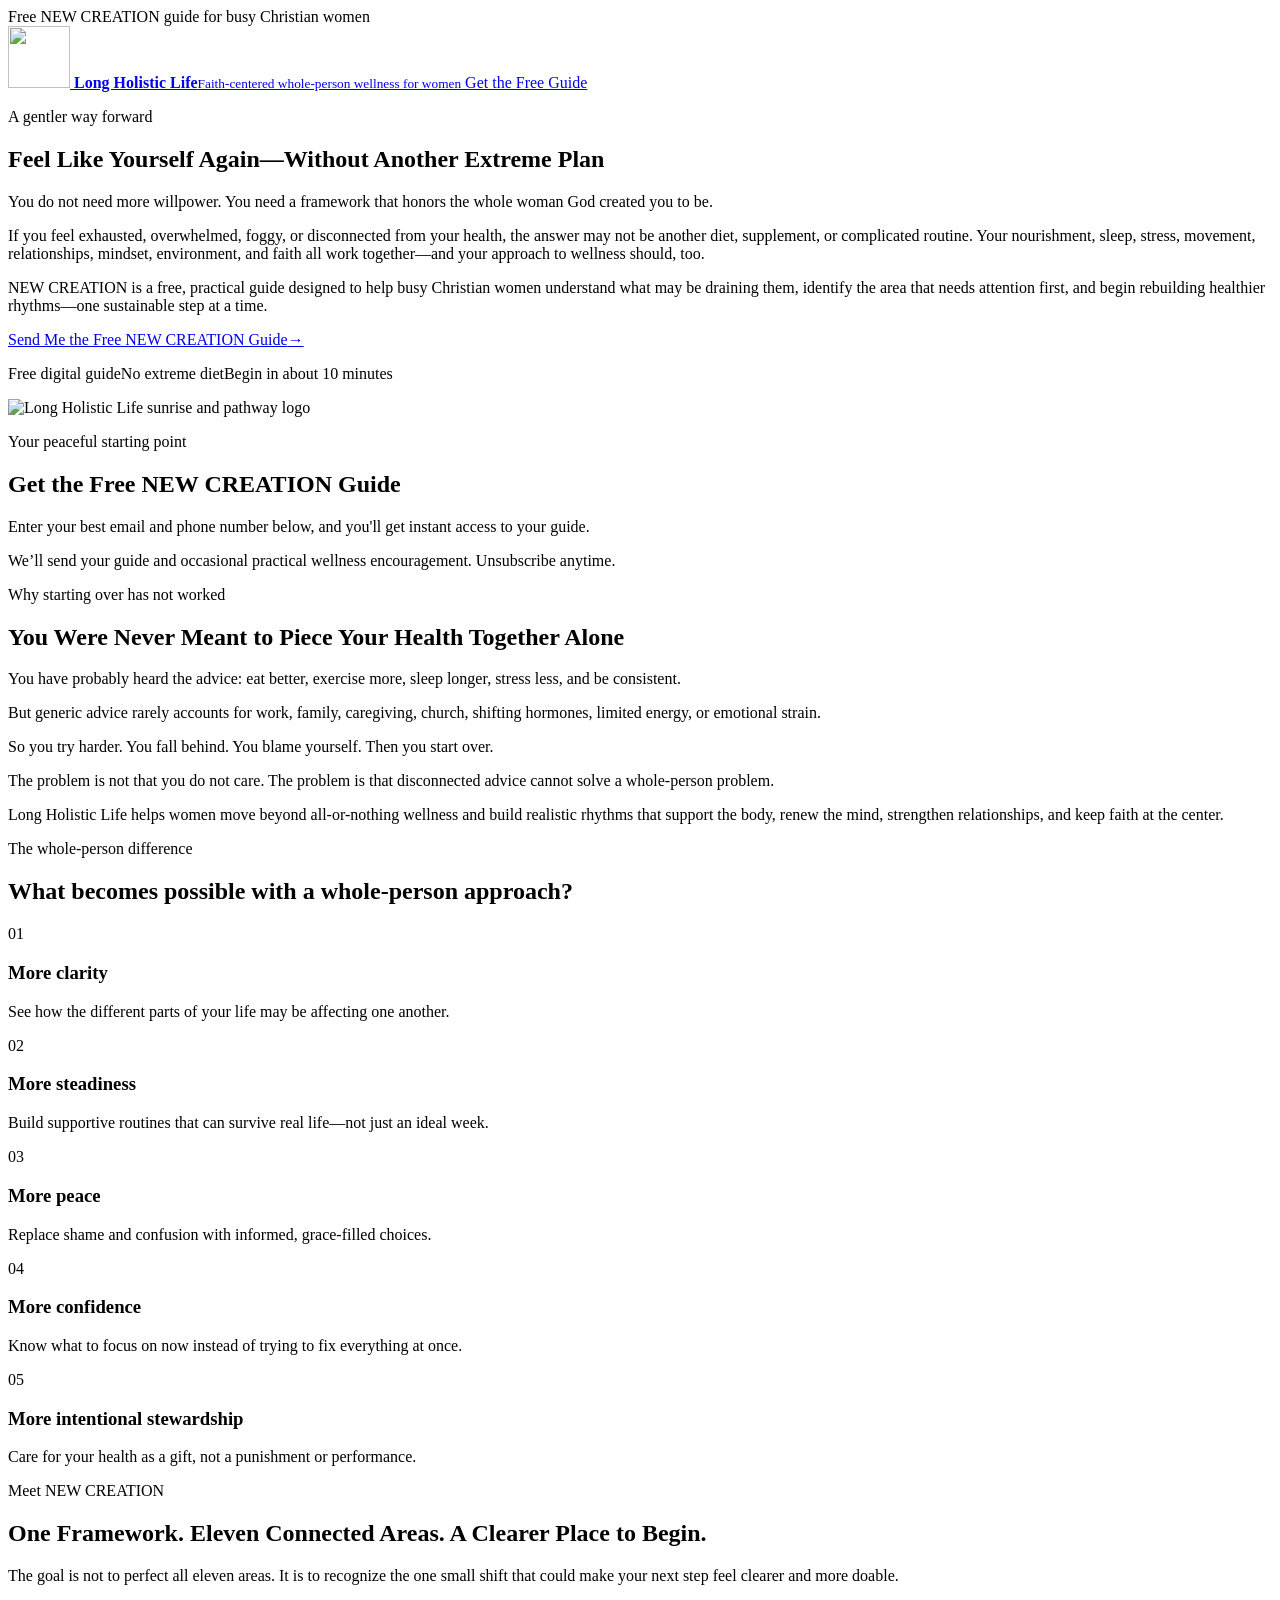
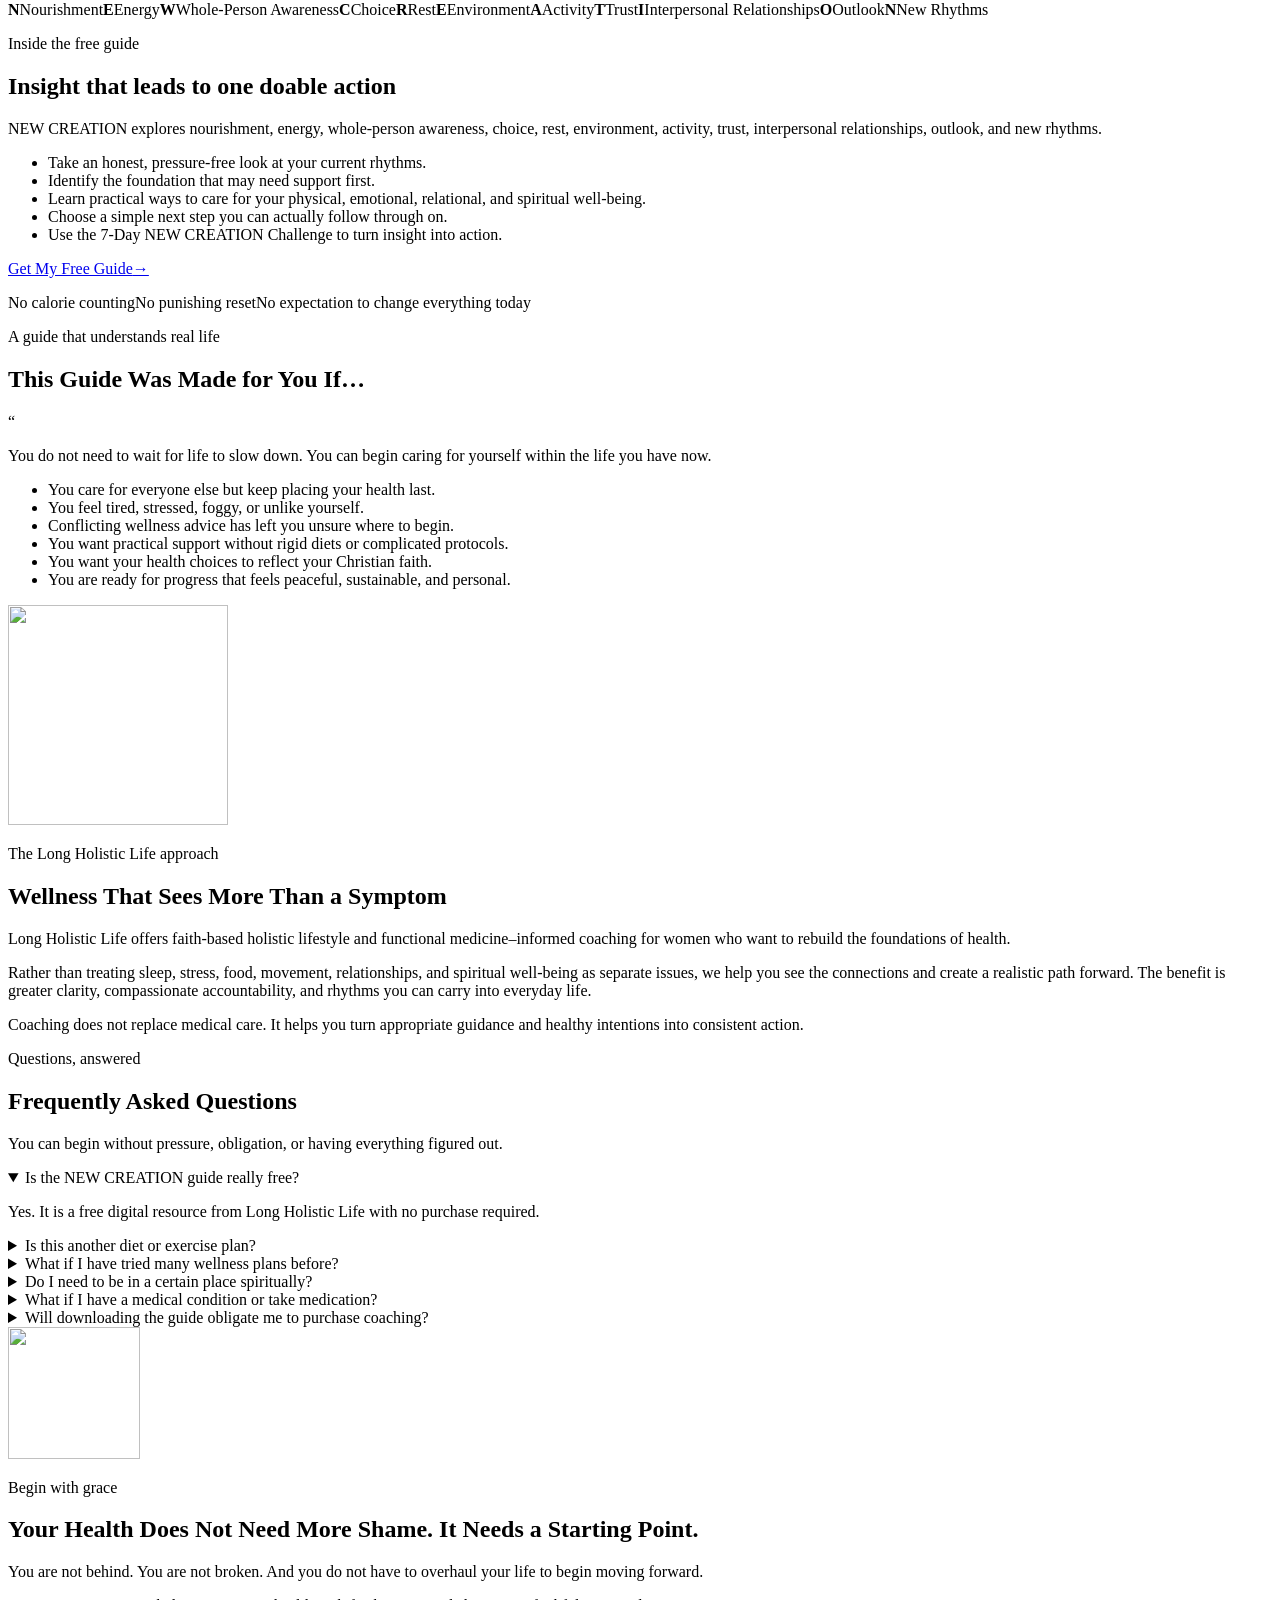
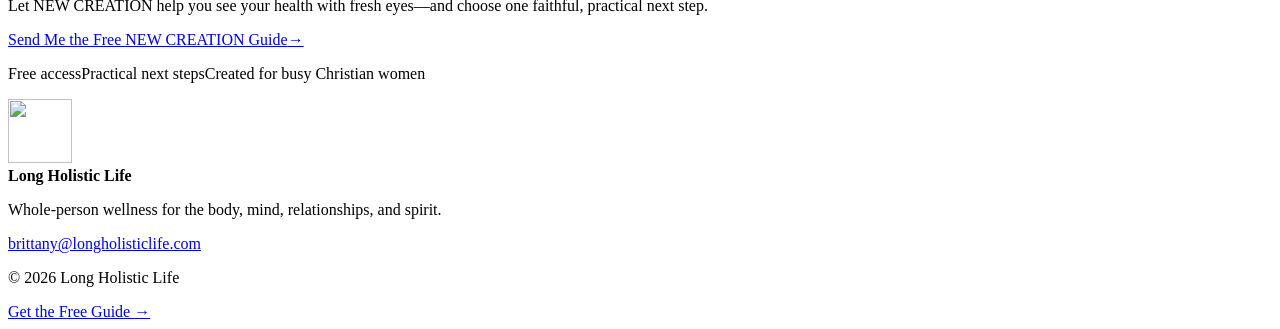
==== commit b9b0fb4d: "Make landing page static to stabilize Omnisend mobile form" ====
--- a/site/index.html
+++ b/site/index.html
@@ -1,2 +1,166 @@
-<!DOCTYPE html><html lang="en"><head><meta charSet="utf-8"/><meta name="viewport" content="width=device-width, initial-scale=1"/><link rel="preload" href="/lhl-logo.png" as="image"/><link rel="stylesheet" href="/assets/index-Bdp7qUFu.css" data-rsc-css-href="/assets/index-Bdp7qUFu.css" data-precedence="vite-rsc/importer-resources"/><link rel="modulepreload" href="/assets/layout-segment-context-CWYuz2EV.js" crossorigin=""/><link rel="modulepreload" href="/assets/rolldown-runtime-S-ySWqyJ.js" crossorigin=""/><link rel="modulepreload" href="/assets/index-B4UTHv_7.js" crossorigin=""/><link rel="modulepreload" href="/assets/framework-XU8gKkFC.js" crossorigin=""/><link rel="modulepreload" href="/assets/script-B6i1ggyY.js" crossorigin=""/><title>Free NEW CREATION Guide | Long Holistic Life</title><meta name="description" content="A free, practical, faith-centered whole-person wellness guide for busy Christian women ready to rebuild healthier rhythms without another extreme plan."/><link rel="shortcut icon" href="/lhl-logo.png"/><link rel="icon" href="/lhl-logo.png"/><link rel="apple-touch-icon" href="/lhl-logo.png"/><script>self.__VINEXT_RSC_PARAMS__={}</script><script>self.__VINEXT_RSC_NAV__={"pathname":"/","searchParams":[]}</script><link rel="modulepreload" href="/assets/index-B4UTHv_7.js" />
-</head><body><main><div class="announcement"><span class="announcement-dot" aria-hidden="true"></span>Free NEW CREATION guide for busy Christian women</div><header class="site-header"><a class="brand" href="#top" aria-label="Long Holistic Life home"><img src="/lhl-logo.png" alt="" width="62" height="62"/><span><strong>Long Holistic Life</strong><small>Faith-centered whole-person wellness for women</small></span></a><a class="button button-small" href="#free-guide">Get the Free Guide</a></header><section class="hero" id="top"><div class="hero-glow hero-glow-one" aria-hidden="true"></div><div class="hero-glow hero-glow-two" aria-hidden="true"></div><div class="hero-content"><div class="hero-copy"><p class="eyebrow">A gentler way forward</p><h1>Feel Like Yourself Again—Without Another Extreme Plan</h1><p class="hero-lead">You do not need more willpower. You need a framework that honors the whole woman God created you to be.</p><p>If you feel exhausted, overwhelmed, foggy, or disconnected from your health, the answer may not be another diet, supplement, or complicated routine. Your nourishment, sleep, stress, movement, relationships, mindset, environment, and faith all work together—and your approach to wellness should, too.</p><p>NEW CREATION is a free, practical guide designed to help busy Christian women understand what may be draining them, identify the area that needs attention first, and begin rebuilding healthier rhythms—one sustainable step at a time.</p><a class="button button-primary" href="#free-guide">Send Me the Free NEW CREATION Guide<span aria-hidden="true">→</span></a><p class="microcopy"><span>Free digital guide</span><span>No extreme diet</span><span>Begin in about 10 minutes</span></p></div><aside class="form-card" id="free-guide" aria-labelledby="form-title"><div class="form-logo-wrap"><img class="form-logo" src="/lhl-logo.png" alt="Long Holistic Life sunrise and pathway logo" width="150" height="150"/></div><p class="eyebrow">Your peaceful starting point</p><h2 id="form-title">Get the Free NEW CREATION Guide</h2><p>Enter your best email and phone number below, and you&#x27;ll get instant access to your guide.</p><div id="omnisend-embedded-v2-69a8e7831746b2279aac2776" class="omnisend-form" aria-label="Free NEW CREATION guide signup form"></div><noscript><p class="form-fallback">Please enable JavaScript to open the signup form, or email <a href="mailto:brittany@longholisticlife.com">brittany@longholisticlife.com</a>.</p></noscript><p class="form-microcopy">We’ll send your guide and occasional practical wellness encouragement. Unsubscribe anytime.</p></aside></div></section><section class="story-section section"><div class="narrow centered"><p class="eyebrow">Why starting over has not worked</p><h2>You Were Never Meant to Piece Your Health Together Alone</h2><p>You have probably heard the advice: eat better, exercise more, sleep longer, stress less, and be consistent.</p><p>But generic advice rarely accounts for work, family, caregiving, church, shifting hormones, limited energy, or emotional strain.</p><p class="story-emphasis">So you try harder. You fall behind. You blame yourself. Then you start over.</p><p>The problem is not that you do not care. The problem is that disconnected advice cannot solve a whole-person problem.</p><p>Long Holistic Life helps women move beyond all-or-nothing wellness and build realistic rhythms that support the body, renew the mind, strengthen relationships, and keep faith at the center.</p></div></section><section class="section benefits-section"><div class="section-heading"><p class="eyebrow">The whole-person difference</p><h2>What becomes possible with a whole-person approach?</h2></div><div class="benefit-grid"><article class="benefit-card"><span class="benefit-number" aria-hidden="true">0<!-- -->1</span><h3>More clarity</h3><p>See how the different parts of your life may be affecting one another.</p></article><article class="benefit-card"><span class="benefit-number" aria-hidden="true">0<!-- -->2</span><h3>More steadiness</h3><p>Build supportive routines that can survive real life—not just an ideal week.</p></article><article class="benefit-card"><span class="benefit-number" aria-hidden="true">0<!-- -->3</span><h3>More peace</h3><p>Replace shame and confusion with informed, grace-filled choices.</p></article><article class="benefit-card"><span class="benefit-number" aria-hidden="true">0<!-- -->4</span><h3>More confidence</h3><p>Know what to focus on now instead of trying to fix everything at once.</p></article><article class="benefit-card"><span class="benefit-number" aria-hidden="true">0<!-- -->5</span><h3>More intentional stewardship</h3><p>Care for your health as a gift, not a punishment or performance.</p></article></div></section><section class="framework-section section"><div class="framework-intro"><div><p class="eyebrow eyebrow-light">Meet NEW CREATION</p><h2>One Framework. Eleven Connected Areas. A Clearer Place to Begin.</h2></div><p>The goal is not to perfect all eleven areas. It is to recognize the one small shift that could make your next step feel clearer and more doable.</p></div><div class="framework-list" aria-label="NEW CREATION framework areas"><span><b>N</b>Nourishment</span><span><b>E</b>Energy</span><span><b>W</b>Whole-Person Awareness</span><span><b>C</b>Choice</span><span><b>R</b>Rest</span><span><b>E</b>Environment</span><span><b>A</b>Activity</span><span><b>T</b>Trust</span><span><b>I</b>Interpersonal Relationships</span><span><b>O</b>Outlook</span><span><b>N</b>New Rhythms</span></div><div class="guide-inside"><div class="guide-inside-copy"><p class="eyebrow">Inside the free guide</p><h2>Insight that leads to one doable action</h2><p>NEW CREATION explores nourishment, energy, whole-person awareness, choice, rest, environment, activity, trust, interpersonal relationships, outlook, and new rhythms.</p></div><ul class="check-list"><li>Take an honest, pressure-free look at your current rhythms.</li><li>Identify the foundation that may need support first.</li><li>Learn practical ways to care for your physical, emotional, relational, and spiritual well-being.</li><li>Choose a simple next step you can actually follow through on.</li><li>Use the 7-Day NEW CREATION Challenge to turn insight into action.</li></ul></div><div class="section-cta"><a class="button button-primary" href="#free-guide">Get My Free Guide<span aria-hidden="true">→</span></a><p class="microcopy microcopy-light"><span>No calorie counting</span><span>No punishing reset</span><span>No expectation to change everything today</span></p></div></section><section class="section audience-section"><div class="audience-layout"><div class="audience-heading"><p class="eyebrow">A guide that understands real life</p><h2>This Guide Was Made for You If…</h2><div class="quote-mark" aria-hidden="true">“</div><p class="audience-close">You do not need to wait for life to slow down. You can begin caring for yourself within the life you have now.</p></div><ul class="audience-list"><li>You care for everyone else but keep placing your health last.</li><li>You feel tired, stressed, foggy, or unlike yourself.</li><li>Conflicting wellness advice has left you unsure where to begin.</li><li>You want practical support without rigid diets or complicated protocols.</li><li>You want your health choices to reflect your Christian faith.</li><li>You are ready for progress that feels peaceful, sustainable, and personal.</li></ul></div></section><section class="coaching-section section"><div class="coaching-card"><div class="coaching-logo" aria-hidden="true"><img src="/lhl-logo.png" alt="" width="220" height="220"/></div><div class="coaching-copy"><p class="eyebrow">The Long Holistic Life approach</p><h2>Wellness That Sees More Than a Symptom</h2><p>Long Holistic Life offers faith-based holistic lifestyle and functional medicine–informed coaching for women who want to rebuild the foundations of health.</p><p>Rather than treating sleep, stress, food, movement, relationships, and spiritual well-being as separate issues, we help you see the connections and create a realistic path forward. The benefit is greater clarity, compassionate accountability, and rhythms you can carry into everyday life.</p><p class="disclaimer">Coaching does not replace medical care. It helps you turn appropriate guidance and healthy intentions into consistent action.</p></div></div></section><section class="section faq-section"><div class="faq-layout"><div class="faq-heading"><p class="eyebrow">Questions, answered</p><h2>Frequently Asked Questions</h2><p>You can begin without pressure, obligation, or having everything figured out.</p></div><div class="faq-list"><details open=""><summary>Is the NEW CREATION guide really free?<span aria-hidden="true"></span></summary><p>Yes. It is a free digital resource from Long Holistic Life with no purchase required.</p></details><details><summary>Is this another diet or exercise plan?<span aria-hidden="true"></span></summary><p>No. NEW CREATION is a whole-person framework. It helps you consider nourishment, energy, rest, stress, movement, relationships, outlook, environment, faith, and sustainable rhythms together.</p></details><details><summary>What if I have tried many wellness plans before?<span aria-hidden="true"></span></summary><p>This guide does not ask you to start over or prove your discipline. It helps you learn from what has not worked, choose a more realistic starting point, and build from there.</p></details><details><summary>Do I need to be in a certain place spiritually?<span aria-hidden="true"></span></summary><p>No. The guide is openly Christian and grounded in grace, stewardship, and trust in God, but you do not need to have everything figured out to benefit from it.</p></details><details><summary>What if I have a medical condition or take medication?<span aria-hidden="true"></span></summary><p>Continue working with your licensed healthcare professional. The guide provides general education and reflection; it does not diagnose, treat, or replace individualized medical advice.</p></details><details><summary>Will downloading the guide obligate me to purchase coaching?<span aria-hidden="true"></span></summary><p>No. Start with the guide, use what serves you, and decide later whether additional support feels right.</p></details></div></div></section><section class="final-cta section"><div class="final-cta-inner"><img src="/lhl-logo.png" alt="" width="132" height="132"/><p class="eyebrow">Begin with grace</p><h2>Your Health Does Not Need More Shame. It Needs a Starting Point.</h2><p>You are not behind. You are not broken. And you do not have to overhaul your life to begin moving forward.</p><p>Let NEW CREATION help you see your health with fresh eyes—and choose one faithful, practical next step.</p><a class="button button-primary" href="#free-guide">Send Me the Free NEW CREATION Guide<span aria-hidden="true">→</span></a><p class="microcopy final-microcopy"><span>Free access</span><span>Practical next steps</span><span>Created for busy Christian women</span></p></div></section><footer><div class="footer-brand"><img src="/lhl-logo.png" alt="" width="64" height="64"/><div><strong>Long Holistic Life</strong><p>Whole-person wellness for the body, mind, relationships, and spirit.</p></div></div><a href="mailto:brittany@longholisticlife.com">brittany@longholisticlife.com</a><p class="copyright">© 2026 Long Holistic Life</p></footer><a class="mobile-cta" href="#free-guide">Get the Free Guide <span aria-hidden="true">→</span></a></main><script id="_R_">import("/assets/index-B4UTHv_7.js")</script></body></html><script>self.__VINEXT_RSC_CHUNKS__=self.__VINEXT_RSC_CHUNKS__||[];self.__VINEXT_RSC_CHUNKS__.push("2:I[\"8c0f216c4604\",[],\"Children\",1]\n3:I[\"15c18cfaeeff\",[],\"LayoutSegmentProvider\",1]\n4:I[\"8c0f216c4604\",[],\"Slot\",1]\n5:I[\"593f344dc510\",[],\"RedirectBoundary\",1]\n:HL[\"/assets/index-Bdp7qUFu.css\",\"style\"]\n0:{\"__route\":\"route:/\",\"__interceptionContext\":null,\"__layoutIds\":[\"layout:/\"],\"__rootLayout\":\"/\",\"page:/\":\"$L1\",\"layout:/\":[[[[\"$\",\"link\",\"css:/assets/index-Bdp7qUFu.css\",{\"rel\":\"stylesheet\",\"precedence\":\"vite-rsc/importer-resources\",\"href\":\"/assets/index-Bdp7qUFu.css\",\"data-rsc-css-href\":\"/assets/index-Bdp7qUFu.css\"}],\"$undefined\"],[\"$\",\"html\",null,{\"lang\":\"en\",\"children\":[\"$\",\"body\",null,{\"children\":[\"$\",\"$L2\",null,{}]}]}]],null],\"route:/\":[[[\"$\",\"meta\",null,{\"charSet\":\"utf-8\"}],[[\"$\",\"title\",\"0\",{\"children\":\"Free NEW CREATION Guide | Long Holistic Life\"}],[\"$\",\"meta\",\"1\",{\"name\":\"description\",\"content\":\"A free, practical, faith-centered whole-person wellness guide for busy Christian women ready to rebuild healthier rhythms without another extreme plan.\"}],[\"$\",\"link\",\"2\",{\"rel\":\"shortcut icon\",\"href\":\"/lhl-logo.png\"}],[\"$\",\"link\",\"3\",{\"rel\":\"icon\",\"href\":\"/lhl-logo.png\"}],[\"$\",\"link\",\"4\",{\"rel\":\"apple-touch-icon\",\"href\":\"/lhl-logo.png\"}]],[[\"$\",\"meta\",\"0\",{\"name\":\"viewport\",\"content\":\"width=device-width, initial-scale=1\"}]]],[\"$\",\"$L3\",null,{\"segmentMap\":{\"children\":[]},\"children\":[\"$\",\"$L4\",null,{\"id\":\"layout:/\",\"parallelSlots\":\"$undefined\",\"children\":[\"$\",\"$L5\",null,{\"children\":[\"$\",\"$L3\",null,{\"segmentMap\":{\"children\":[]},\"children\":[\"$\",\"$L4\",null,{\"id\":\"page:/\"}]}]}]}]}]],\"__layoutFlags\":{\"layout:/\":\"s\"},\"__artifactCompatibility\":{\"schemaVersion\":1,\"graphVersion\":\"app-route-graph:4uhn5s1wvoptc\",\"deploymentVersion\":\"be228693-4399-44a9-a228-f397fc853021\",\"appElementsSchemaVersion\":1,\"rscPayloadSchemaVersion\":1,\"rootBoundaryId\":\"/\",\"renderEpoch\":null}}\n")</script><script>self.__VINEXT_RSC_CHUNKS__=self.__VINEXT_RSC_CHUNKS__||[];self.__VINEXT_RSC_CHUNKS__.push(":HL[\"/lhl-logo.png\",\"image\"]\n6:[\"$\",\"p\",null,{\"className\":\"form-fallback\",\"children\":[\"Please enable JavaScript to open the signup form, or email \",[\"$\",\"a\",null,{\"href\":\"mailto:brittany@longholisticlife.com\",\"children\":\"brittany@longholisticlife.com\"}],\".\"]}]\n")</script><script>self.__VINEXT_RSC_CHUNKS__=self.__VINEXT_RSC_CHUNKS__||[];self.__VINEXT_RSC_CHUNKS__.push("1:[\"$\",\"main\",null,{\"children\":[[\"$\",\"div\",null,{\"className\":\"announcement\",\"children\":[[\"$\",\"span\",null,{\"className\":\"announcement-dot\",\"aria-hidden\":\"true\"}],\"Free NEW CREATION guide for busy Christian women\"]}],[\"$\",\"header\",null,{\"className\":\"site-header\",\"children\":[[\"$\",\"a\",null,{\"className\":\"brand\",\"href\":\"#top\",\"aria-label\":\"Long Holistic Life home\",\"children\":[[\"$\",\"img\",null,{\"src\":\"/lhl-logo.png\",\"alt\":\"\",\"width\":\"62\",\"height\":\"62\"}],[\"$\",\"span\",null,{\"children\":[[\"$\",\"strong\",null,{\"children\":\"Long Holistic Life\"}],[\"$\",\"small\",null,{\"children\":\"Faith-centered whole-person wellness for women\"}]]}]]}],[\"$\",\"a\",null,{\"className\":\"button button-small\",\"href\":\"#free-guide\",\"children\":\"Get the Free Guide\"}]]}],[\"$\",\"section\",null,{\"className\":\"hero\",\"id\":\"top\",\"children\":[[\"$\",\"div\",null,{\"className\":\"hero-glow hero-glow-one\",\"aria-hidden\":\"true\"}],[\"$\",\"div\",null,{\"className\":\"hero-glow hero-glow-two\",\"aria-hidden\":\"true\"}],[\"$\",\"div\",null,{\"className\":\"hero-content\",\"children\":[[\"$\",\"div\",null,{\"className\":\"hero-copy\",\"children\":[[\"$\",\"p\",null,{\"className\":\"eyebrow\",\"children\":\"A gentler way forward\"}],[\"$\",\"h1\",null,{\"children\":\"Feel Like Yourself Again—Without Another Extreme Plan\"}],[\"$\",\"p\",null,{\"className\":\"hero-lead\",\"children\":\"You do not need more willpower. You need a framework that honors the whole woman God created you to be.\"}],[\"$\",\"p\",null,{\"children\":\"If you feel exhausted, overwhelmed, foggy, or disconnected from your health, the answer may not be another diet, supplement, or complicated routine. Your nourishment, sleep, stress, movement, relationships, mindset, environment, and faith all work together—and your approach to wellness should, too.\"}],[\"$\",\"p\",null,{\"children\":\"NEW CREATION is a free, practical guide designed to help busy Christian women understand what may be draining them, identify the area that needs attention first, and begin rebuilding healthier rhythms—one sustainable step at a time.\"}],[\"$\",\"a\",null,{\"className\":\"button button-primary\",\"href\":\"#free-guide\",\"children\":[\"Send Me the Free NEW CREATION Guide\",[\"$\",\"span\",null,{\"aria-hidden\":\"true\",\"children\":\"→\"}]]}],[\"$\",\"p\",null,{\"className\":\"microcopy\",\"children\":[[\"$\",\"span\",null,{\"children\":\"Free digital guide\"}],[\"$\",\"span\",null,{\"children\":\"No extreme diet\"}],[\"$\",\"span\",null,{\"children\":\"Begin in about 10 minutes\"}]]}]]}],[\"$\",\"aside\",null,{\"className\":\"form-card\",\"id\":\"free-guide\",\"aria-labelledby\":\"form-title\",\"children\":[[\"$\",\"div\",null,{\"className\":\"form-logo-wrap\",\"children\":[\"$\",\"img\",null,{\"className\":\"form-logo\",\"src\":\"/lhl-logo.png\",\"alt\":\"Long Holistic Life sunrise and pathway logo\",\"width\":\"150\",\"height\":\"150\"}]}],[\"$\",\"p\",null,{\"className\":\"eyebrow\",\"children\":\"Your peaceful starting point\"}],[\"$\",\"h2\",null,{\"id\":\"form-title\",\"children\":\"Get the Free NEW CREATION Guide\"}],[\"$\",\"p\",null,{\"children\":\"Enter your best email and phone number below, and you'll get instant access to your guide.\"}],[\"$\",\"div\",null,{\"id\":\"omnisend-embedded-v2-69a8e7831746b2279aac2776\",\"className\":\"omnisend-form\",\"aria-label\":\"Free NEW CREATION guide signup form\"}],[\"$\",\"noscript\",null,{\"children\":\"$6\"}],[\"$\",\"p\",null,{\"className\":\"form-microcopy\",\"children\":\"We’ll send your guide and occasional practical wellness encouragement. Unsubscribe anytime.\"}]]}]]}]]}],[\"$\",\"section\",null,{\"className\":\"story-section section\",\"children\":[\"$\",\"div\",null,{\"className\":\"narrow centered\",\"children\":[[\"$\",\"p\",null,{\"className\":\"eyebrow\",\"children\":\"Why starting over has not worked\"}],[\"$\",\"h2\",null,{\"children\":\"You Were Never Meant to Piece Your Health Together Alone\"}],[\"$\",\"p\",null,{\"children\":\"You have probably heard the advice: eat better, exercise more, sleep longer, stress less, and be consistent.\"}],[\"$\",\"p\",null,{\"children\":\"But generic advice rarely accounts for work, family, caregiving, church, shifting hormones, limited energy, or emotional strain.\"}],[\"$\",\"p\",null,{\"className\":\"story-emphasis\",\"children\":\"So you try harder. You fall behind. You blame yourself. Then you start over.\"}],[\"$\",\"p\",null,{\"children\":\"The problem is not that you do not care. The problem is that disconnected advice cannot solve a whole-person problem.\"}],\"$L7\"]}]}],\"$L8\",\"$L9\",\"$La\",\"$Lb\",\"$Lc\",\"$Ld\",\"$Le\",\"$Lf\",\"$L10\"]}]\n")</script><script>self.__VINEXT_RSC_CHUNKS__=self.__VINEXT_RSC_CHUNKS__||[];self.__VINEXT_RSC_CHUNKS__.push("11:I[\"60f387d9e0f4\",[],\"default\",1]\n7:[\"$\",\"p\",null,{\"children\":\"Long Holistic Life helps women move beyond all-or-nothing wellness and build realistic rhythms that support the body, renew the mind, strengthen relationships, and keep faith at the center.\"}]\n")</script><script>self.__VINEXT_RSC_CHUNKS__=self.__VINEXT_RSC_CHUNKS__||[];self.__VINEXT_RSC_CHUNKS__.push("8:[\"$\",\"section\",null,{\"className\":\"section benefits-section\",\"children\":[[\"$\",\"div\",null,{\"className\":\"section-heading\",\"children\":[[\"$\",\"p\",null,{\"className\":\"eyebrow\",\"children\":\"The whole-person difference\"}],[\"$\",\"h2\",null,{\"children\":\"What becomes possible with a whole-person approach?\"}]]}],[\"$\",\"div\",null,{\"className\":\"benefit-grid\",\"children\":[[\"$\",\"article\",\"More clarity\",{\"className\":\"benefit-card\",\"children\":[[\"$\",\"span\",null,{\"className\":\"benefit-number\",\"aria-hidden\":\"true\",\"children\":[\"0\",1]}],[\"$\",\"h3\",null,{\"children\":\"More clarity\"}],[\"$\",\"p\",null,{\"children\":\"See how the different parts of your life may be affecting one another.\"}]]}],[\"$\",\"article\",\"More steadiness\",{\"className\":\"benefit-card\",\"children\":[[\"$\",\"span\",null,{\"className\":\"benefit-number\",\"aria-hidden\":\"true\",\"children\":[\"0\",2]}],[\"$\",\"h3\",null,{\"children\":\"More steadiness\"}],[\"$\",\"p\",null,{\"children\":\"Build supportive routines that can survive real life—not just an ideal week.\"}]]}],[\"$\",\"article\",\"More peace\",{\"className\":\"benefit-card\",\"children\":[[\"$\",\"span\",null,{\"className\":\"benefit-number\",\"aria-hidden\":\"true\",\"children\":[\"0\",3]}],[\"$\",\"h3\",null,{\"children\":\"More peace\"}],[\"$\",\"p\",null,{\"children\":\"Replace shame and confusion with informed, grace-filled choices.\"}]]}],[\"$\",\"article\",\"More confidence\",{\"className\":\"benefit-card\",\"children\":[[\"$\",\"span\",null,{\"className\":\"benefit-number\",\"aria-hidden\":\"true\",\"children\":[\"0\",4]}],[\"$\",\"h3\",null,{\"children\":\"More confidence\"}],[\"$\",\"p\",null,{\"children\":\"Know what to focus on now instead of trying to fix everything at once.\"}]]}],[\"$\",\"article\",\"More intentional stewardship\",{\"className\":\"benefit-card\",\"children\":[[\"$\",\"span\",null,{\"className\":\"benefit-number\",\"aria-hidden\":\"true\",\"children\":[\"0\",5]}],[\"$\",\"h3\",null,{\"children\":\"More intentional stewardship\"}],[\"$\",\"p\",null,{\"children\":\"Care for your health as a gift, not a punishment or performance.\"}]]}]]}]]}]\n")</script><script>self.__VINEXT_RSC_CHUNKS__=self.__VINEXT_RSC_CHUNKS__||[];self.__VINEXT_RSC_CHUNKS__.push("9:[\"$\",\"section\",null,{\"className\":\"framework-section section\",\"children\":[[\"$\",\"div\",null,{\"className\":\"framework-intro\",\"children\":[[\"$\",\"div\",null,{\"children\":[[\"$\",\"p\",null,{\"className\":\"eyebrow eyebrow-light\",\"children\":\"Meet NEW CREATION\"}],[\"$\",\"h2\",null,{\"children\":\"One Framework. Eleven Connected Areas. A Clearer Place to Begin.\"}]]}],[\"$\",\"p\",null,{\"children\":\"The goal is not to perfect all eleven areas. It is to recognize the one small shift that could make your next step feel clearer and more doable.\"}]]}],[\"$\",\"div\",null,{\"className\":\"framework-list\",\"aria-label\":\"NEW CREATION framework areas\",\"children\":[[\"$\",\"span\",\"Nourishment\",{\"children\":[[\"$\",\"b\",null,{\"children\":\"N\"}],\"Nourishment\"]}],[\"$\",\"span\",\"Energy\",{\"children\":[[\"$\",\"b\",null,{\"children\":\"E\"}],\"Energy\"]}],[\"$\",\"span\",\"Whole-Person Awareness\",{\"children\":[[\"$\",\"b\",null,{\"children\":\"W\"}],\"Whole-Person Awareness\"]}],[\"$\",\"span\",\"Choice\",{\"children\":[[\"$\",\"b\",null,{\"children\":\"C\"}],\"Choice\"]}],[\"$\",\"span\",\"Rest\",{\"children\":[[\"$\",\"b\",null,{\"children\":\"R\"}],\"Rest\"]}],[\"$\",\"span\",\"Environment\",{\"children\":[[\"$\",\"b\",null,{\"children\":\"E\"}],\"Environment\"]}],[\"$\",\"span\",\"Activity\",{\"children\":[[\"$\",\"b\",null,{\"children\":\"A\"}],\"Activity\"]}],[\"$\",\"span\",\"Trust\",{\"children\":[[\"$\",\"b\",null,{\"children\":\"T\"}],\"Trust\"]}],[\"$\",\"span\",\"Interpersonal Relationships\",{\"children\":[[\"$\",\"b\",null,{\"children\":\"I\"}],\"Interpersonal Relationships\"]}],[\"$\",\"span\",\"Outlook\",{\"children\":[[\"$\",\"b\",null,{\"children\":\"O\"}],\"Outlook\"]}],[\"$\",\"span\",\"New Rhythms\",{\"children\":[[\"$\",\"b\",null,{\"children\":\"N\"}],\"New Rhythms\"]}]]}],[\"$\",\"div\",null,{\"className\":\"guide-inside\",\"children\":[[\"$\",\"div\",null,{\"className\":\"guide-inside-copy\",\"children\":[[\"$\",\"p\",null,{\"className\":\"eyebrow\",\"children\":\"Inside the free guide\"}],[\"$\",\"h2\",null,{\"children\":\"Insight that leads to one doable action\"}],[\"$\",\"p\",null,{\"children\":\"NEW CREATION explores nourishment, energy, whole-person awareness, choice, rest, environment, activity, trust, interpersonal relationships, outlook, and new rhythms.\"}]]}],[\"$\",\"ul\",null,{\"className\":\"check-list\",\"children\":[[\"$\",\"li\",\"Take an honest, pressure-free look at your current rhythms.\",{\"children\":\"Take an honest, pressure-free look at your current rhythms.\"}],[\"$\",\"li\",\"Identify the foundation that may need support first.\",{\"children\":\"Identify the foundation that may need support first.\"}],[\"$\",\"li\",\"Learn practical ways to care for your physical, emotional, relational, and spiritual well-being.\",{\"children\":\"Learn practical ways to care for your physical, emotional, relational, and spiritual well-being.\"}],[\"$\",\"li\",\"Choose a simple next step you can actually follow through on.\",{\"children\":\"Choose a simple next step you can actually follow through on.\"}],[\"$\",\"li\",\"Use the 7-Day NEW CREATION Challenge to turn insight into action.\",{\"children\":\"Use the 7-Day NEW CREATION Challenge to turn insight into action.\"}]]}]]}],[\"$\",\"div\",null,{\"className\":\"section-cta\",\"children\":[[\"$\",\"a\",null,{\"className\":\"button button-primary\",\"href\":\"#free-guide\",\"children\":[\"Get My Free Guide\",[\"$\",\"span\",null,{\"aria-hidden\":\"true\",\"children\":\"→\"}]]}],[\"$\",\"p\",null,{\"className\":\"microcopy microcopy-light\",\"children\":[[\"$\",\"span\",null,{\"children\":\"No calorie counting\"}],[\"$\",\"span\",null,{\"children\":\"No punishing reset\"}],[\"$\",\"span\",null,{\"children\":\"No expectation to change everything today\"}]]}]]}]]}]\n")</script><script>self.__VINEXT_RSC_CHUNKS__=self.__VINEXT_RSC_CHUNKS__||[];self.__VINEXT_RSC_CHUNKS__.push("a:[\"$\",\"section\",null,{\"className\":\"section audience-section\",\"children\":[\"$\",\"div\",null,{\"className\":\"audience-layout\",\"children\":[[\"$\",\"div\",null,{\"className\":\"audience-heading\",\"children\":[[\"$\",\"p\",null,{\"className\":\"eyebrow\",\"children\":\"A guide that understands real life\"}],[\"$\",\"h2\",null,{\"children\":\"This Guide Was Made for You If…\"}],[\"$\",\"div\",null,{\"className\":\"quote-mark\",\"aria-hidden\":\"true\",\"children\":\"“\"}],[\"$\",\"p\",null,{\"className\":\"audience-close\",\"children\":\"You do not need to wait for life to slow down. You can begin caring for yourself within the life you have now.\"}]]}],[\"$\",\"ul\",null,{\"className\":\"audience-list\",\"children\":[[\"$\",\"li\",\"You care for everyone else but keep placing your health last.\",{\"children\":\"You care for everyone else but keep placing your health last.\"}],[\"$\",\"li\",\"You feel tired, stressed, foggy, or unlike yourself.\",{\"children\":\"You feel tired, stressed, foggy, or unlike yourself.\"}],[\"$\",\"li\",\"Conflicting wellness advice has left you unsure where to begin.\",{\"children\":\"Conflicting wellness advice has left you unsure where to begin.\"}],[\"$\",\"li\",\"You want practical support without rigid diets or complicated protocols.\",{\"children\":\"You want practical support without rigid diets or complicated protocols.\"}],[\"$\",\"li\",\"You want your health choices to reflect your Christian faith.\",{\"children\":\"You want your health choices to reflect your Christian faith.\"}],[\"$\",\"li\",\"You are ready for progress that feels peaceful, sustainable, and personal.\",{\"children\":\"You are ready for progress that feels peaceful, sustainable, and personal.\"}]]}]]}]}]\n")</script><script>self.__VINEXT_RSC_CHUNKS__=self.__VINEXT_RSC_CHUNKS__||[];self.__VINEXT_RSC_CHUNKS__.push("b:[\"$\",\"section\",null,{\"className\":\"coaching-section section\",\"children\":[\"$\",\"div\",null,{\"className\":\"coaching-card\",\"children\":[[\"$\",\"div\",null,{\"className\":\"coaching-logo\",\"aria-hidden\":\"true\",\"children\":[\"$\",\"img\",null,{\"src\":\"/lhl-logo.png\",\"alt\":\"\",\"width\":\"220\",\"height\":\"220\"}]}],[\"$\",\"div\",null,{\"className\":\"coaching-copy\",\"children\":[[\"$\",\"p\",null,{\"className\":\"eyebrow\",\"children\":\"The Long Holistic Life approach\"}],[\"$\",\"h2\",null,{\"children\":\"Wellness That Sees More Than a Symptom\"}],[\"$\",\"p\",null,{\"children\":\"Long Holistic Life offers faith-based holistic lifestyle and functional medicine–informed coaching for women who want to rebuild the foundations of health.\"}],[\"$\",\"p\",null,{\"children\":\"Rather than treating sleep, stress, food, movement, relationships, and spiritual well-being as separate issues, we help you see the connections and create a realistic path forward. The benefit is greater clarity, compassionate accountability, and rhythms you can carry into everyday life.\"}],[\"$\",\"p\",null,{\"className\":\"disclaimer\",\"children\":\"Coaching does not replace medical care. It helps you turn appropriate guidance and healthy intentions into consistent action.\"}]]}]]}]}]\n")</script><script>self.__VINEXT_RSC_CHUNKS__=self.__VINEXT_RSC_CHUNKS__||[];self.__VINEXT_RSC_CHUNKS__.push("c:[\"$\",\"section\",null,{\"className\":\"section faq-section\",\"children\":[\"$\",\"div\",null,{\"className\":\"faq-layout\",\"children\":[[\"$\",\"div\",null,{\"className\":\"faq-heading\",\"children\":[[\"$\",\"p\",null,{\"className\":\"eyebrow\",\"children\":\"Questions, answered\"}],[\"$\",\"h2\",null,{\"children\":\"Frequently Asked Questions\"}],[\"$\",\"p\",null,{\"children\":\"You can begin without pressure, obligation, or having everything figured out.\"}]]}],[\"$\",\"div\",null,{\"className\":\"faq-list\",\"children\":[[\"$\",\"details\",\"Is the NEW CREATION guide really free?\",{\"open\":true,\"children\":[[\"$\",\"summary\",null,{\"children\":[\"Is the NEW CREATION guide really free?\",[\"$\",\"span\",null,{\"aria-hidden\":\"true\"}]]}],[\"$\",\"p\",null,{\"children\":\"Yes. It is a free digital resource from Long Holistic Life with no purchase required.\"}]]}],[\"$\",\"details\",\"Is this another diet or exercise plan?\",{\"open\":false,\"children\":[[\"$\",\"summary\",null,{\"children\":[\"Is this another diet or exercise plan?\",[\"$\",\"span\",null,{\"aria-hidden\":\"true\"}]]}],[\"$\",\"p\",null,{\"children\":\"No. NEW CREATION is a whole-person framework. It helps you consider nourishment, energy, rest, stress, movement, relationships, outlook, environment, faith, and sustainable rhythms together.\"}]]}],[\"$\",\"details\",\"What if I have tried many wellness plans before?\",{\"open\":false,\"children\":[[\"$\",\"summary\",null,{\"children\":[\"What if I have tried many wellness plans before?\",[\"$\",\"span\",null,{\"aria-hidden\":\"true\"}]]}],[\"$\",\"p\",null,{\"children\":\"This guide does not ask you to start over or prove your discipline. It helps you learn from what has not worked, choose a more realistic starting point, and build from there.\"}]]}],[\"$\",\"details\",\"Do I need to be in a certain place spiritually?\",{\"open\":false,\"children\":[[\"$\",\"summary\",null,{\"children\":[\"Do I need to be in a certain place spiritually?\",[\"$\",\"span\",null,{\"aria-hidden\":\"true\"}]]}],[\"$\",\"p\",null,{\"children\":\"No. The guide is openly Christian and grounded in grace, stewardship, and trust in God, but you do not need to have everything figured out to benefit from it.\"}]]}],[\"$\",\"details\",\"What if I have a medical condition or take medication?\",{\"open\":false,\"children\":[[\"$\",\"summary\",null,{\"children\":[\"What if I have a medical condition or take medication?\",[\"$\",\"span\",null,{\"aria-hidden\":\"true\"}]]}],[\"$\",\"p\",null,{\"children\":\"Continue working with your licensed healthcare professional. The guide provides general education and reflection; it does not diagnose, treat, or replace individualized medical advice.\"}]]}],[\"$\",\"details\",\"Will downloading the guide obligate me to purchase coaching?\",{\"open\":false,\"children\":[[\"$\",\"summary\",null,{\"children\":[\"Will downloading the guide obligate me to purchase coaching?\",[\"$\",\"span\",null,{\"aria-hidden\":\"true\"}]]}],[\"$\",\"p\",null,{\"children\":\"No. Start with the guide, use what serves you, and decide later whether additional support feels right.\"}]]}]]}]]}]}]\n")</script><script>self.__VINEXT_RSC_CHUNKS__=self.__VINEXT_RSC_CHUNKS__||[];self.__VINEXT_RSC_CHUNKS__.push("d:[\"$\",\"section\",null,{\"className\":\"final-cta section\",\"children\":[\"$\",\"div\",null,{\"className\":\"final-cta-inner\",\"children\":[[\"$\",\"img\",null,{\"src\":\"/lhl-logo.png\",\"alt\":\"\",\"width\":\"132\",\"height\":\"132\"}],[\"$\",\"p\",null,{\"className\":\"eyebrow\",\"children\":\"Begin with grace\"}],[\"$\",\"h2\",null,{\"children\":\"Your Health Does Not Need More Shame. It Needs a Starting Point.\"}],[\"$\",\"p\",null,{\"children\":\"You are not behind. You are not broken. And you do not have to overhaul your life to begin moving forward.\"}],[\"$\",\"p\",null,{\"children\":\"Let NEW CREATION help you see your health with fresh eyes—and choose one faithful, practical next step.\"}],[\"$\",\"a\",null,{\"className\":\"button button-primary\",\"href\":\"#free-guide\",\"children\":[\"Send Me the Free NEW CREATION Guide\",[\"$\",\"span\",null,{\"aria-hidden\":\"true\",\"children\":\"→\"}]]}],[\"$\",\"p\",null,{\"className\":\"microcopy final-microcopy\",\"children\":[[\"$\",\"span\",null,{\"children\":\"Free access\"}],[\"$\",\"span\",null,{\"children\":\"Practical next steps\"}],[\"$\",\"span\",null,{\"children\":\"Created for busy Christian women\"}]]}]]}]}]\ne:[\"$\",\"footer\",null,{\"children\":[[\"$\",\"div\",null,{\"className\":\"footer-brand\",\"children\":[[\"$\",\"img\",null,{\"src\":\"/lhl-logo.png\",\"alt\":\"\",\"width\":\"64\",\"height\":\"64\"}],[\"$\",\"div\",null,{\"children\":[[\"$\",\"strong\",null,{\"children\":\"Long Holistic Life\"}],[\"$\",\"p\",null,{\"children\":\"Whole-person wellness for the body, mind, relationships, and spirit.\"}]]}]]}],[\"$\",\"a\",null,{\"href\":\"mailto:brittany@longholisticlife.com\",\"children\":\"brittany@longholisticlife.com\"}],[\"$\",\"p\",null,{\"className\":\"copyright\",\"children\":\"© 2026 Long Holistic Life\"}]]}]\nf:[\"$\",\"a\",null,{\"className\":\"mobile-cta\",\"href\":\"#free-guide\",\"children\":[\"Get the Free Guide \",[\"$\",\"span\",null,{\"aria-hidden\":\"true\",\"children\":\"→\"}]]}]\n")</script><script>self.__VINEXT_RSC_CHUNKS__=self.__VINEXT_RSC_CHUNKS__||[];self.__VINEXT_RSC_CHUNKS__.push("10:[\"$\",\"$L11\",null,{\"id\":\"omnisend-loader\",\"strategy\":\"afterInteractive\",\"children\":\"window.omnisend = window.omnisend || [];\\nomnisend.push([\\\"brandID\\\", \\\"687fe255f7d003c6d4a4e740\\\"]);\\nomnisend.push([\\\"track\\\", \\\"$pageViewed\\\"]);\\n!function(){var e=document.createElement(\\\"script\\\");e.type=\\\"text/javascript\\\";e.async=!0;e.src=\\\"https://omnisnippet1.com/inshop/launcher-v2.js\\\";var t=document.getElementsByTagName(\\\"script\\\")[0];t.parentNode.insertBefore(e,t)}();\"}]\n")</script><script>self.__VINEXT_RSC_DONE__=true</script>+<!DOCTYPE html>
+<html lang="en">
+<head>
+  <meta charset="utf-8">
+  <meta name="viewport" content="width=device-width, initial-scale=1">
+  <title>Free NEW CREATION Guide | Long Holistic Life</title>
+  <meta name="description" content="A free, practical, faith-centered whole-person wellness guide for busy Christian women ready to rebuild healthier rhythms without another extreme plan.">
+  <link rel="preload" href="/lhl-logo.png" as="image">
+  <link rel="stylesheet" href="/assets/index-A9d-kHW2.css">
+  <link rel="shortcut icon" href="/lhl-logo.png">
+  <link rel="icon" href="/lhl-logo.png">
+  <link rel="apple-touch-icon" href="/lhl-logo.png">
+</head>
+<body>
+<main>
+  <div class="announcement"><span class="announcement-dot" aria-hidden="true"></span>Free NEW CREATION guide for busy Christian women</div>
+
+  <header class="site-header">
+    <a class="brand" href="#top" aria-label="Long Holistic Life home">
+      <img src="/lhl-logo.png" alt="" width="62" height="62">
+      <span><strong>Long Holistic Life</strong><small>Faith-centered whole-person wellness for women</small></span>
+    </a>
+    <a class="button button-small" href="#free-guide">Get the Free Guide</a>
+  </header>
+
+  <section class="hero" id="top">
+    <div class="hero-glow hero-glow-one" aria-hidden="true"></div>
+    <div class="hero-glow hero-glow-two" aria-hidden="true"></div>
+    <div class="hero-content">
+      <div class="hero-copy">
+        <p class="eyebrow">A gentler way forward</p>
+        <h1>Feel Like Yourself Again—Without Another Extreme Plan</h1>
+        <p class="hero-lead">You do not need more willpower. You need a framework that honors the whole woman God created you to be.</p>
+        <p>If you feel exhausted, overwhelmed, foggy, or disconnected from your health, the answer may not be another diet, supplement, or complicated routine. Your nourishment, sleep, stress, movement, relationships, mindset, environment, and faith all work together—and your approach to wellness should, too.</p>
+        <p>NEW CREATION is a free, practical guide designed to help busy Christian women understand what may be draining them, identify the area that needs attention first, and begin rebuilding healthier rhythms—one sustainable step at a time.</p>
+        <a class="button button-primary" href="#free-guide">Send Me the Free NEW CREATION Guide<span aria-hidden="true">→</span></a>
+        <p class="microcopy"><span>Free digital guide</span><span>No extreme diet</span><span>Begin in about 10 minutes</span></p>
+      </div>
+
+      <aside class="form-card" id="free-guide" aria-labelledby="form-title">
+        <div class="form-logo-wrap"><img class="form-logo" src="/lhl-logo.png" alt="Long Holistic Life sunrise and pathway logo" width="150" height="150"></div>
+        <p class="eyebrow">Your peaceful starting point</p>
+        <h2 id="form-title">Get the Free NEW CREATION Guide</h2>
+        <p>Enter your best email and phone number below, and you'll get instant access to your guide.</p>
+        <div id="omnisend-embedded-v2-69a8e7831746b2279aac2776" class="omnisend-form" aria-label="Free NEW CREATION guide signup form"></div>
+        <noscript><p class="form-fallback">Please enable JavaScript to open the signup form, or email <a href="mailto:brittany@longholisticlife.com">brittany@longholisticlife.com</a>.</p></noscript>
+        <p class="form-microcopy">We’ll send your guide and occasional practical wellness encouragement. Unsubscribe anytime.</p>
+      </aside>
+    </div>
+  </section>
+
+  <section class="story-section section">
+    <div class="narrow centered">
+      <p class="eyebrow">Why starting over has not worked</p>
+      <h2>You Were Never Meant to Piece Your Health Together Alone</h2>
+      <p>You have probably heard the advice: eat better, exercise more, sleep longer, stress less, and be consistent.</p>
+      <p>But generic advice rarely accounts for work, family, caregiving, church, shifting hormones, limited energy, or emotional strain.</p>
+      <p class="story-emphasis">So you try harder. You fall behind. You blame yourself. Then you start over.</p>
+      <p>The problem is not that you do not care. The problem is that disconnected advice cannot solve a whole-person problem.</p>
+      <p>Long Holistic Life helps women move beyond all-or-nothing wellness and build realistic rhythms that support the body, renew the mind, strengthen relationships, and keep faith at the center.</p>
+    </div>
+  </section>
+
+  <section class="section benefits-section">
+    <div class="section-heading"><p class="eyebrow">The whole-person difference</p><h2>What becomes possible with a whole-person approach?</h2></div>
+    <div class="benefit-grid">
+      <article class="benefit-card"><span class="benefit-number" aria-hidden="true">01</span><h3>More clarity</h3><p>See how the different parts of your life may be affecting one another.</p></article>
+      <article class="benefit-card"><span class="benefit-number" aria-hidden="true">02</span><h3>More steadiness</h3><p>Build supportive routines that can survive real life—not just an ideal week.</p></article>
+      <article class="benefit-card"><span class="benefit-number" aria-hidden="true">03</span><h3>More peace</h3><p>Replace shame and confusion with informed, grace-filled choices.</p></article>
+      <article class="benefit-card"><span class="benefit-number" aria-hidden="true">04</span><h3>More confidence</h3><p>Know what to focus on now instead of trying to fix everything at once.</p></article>
+      <article class="benefit-card"><span class="benefit-number" aria-hidden="true">05</span><h3>More intentional stewardship</h3><p>Care for your health as a gift, not a punishment or performance.</p></article>
+    </div>
+  </section>
+
+  <section class="framework-section section">
+    <div class="framework-intro">
+      <div><p class="eyebrow eyebrow-light">Meet NEW CREATION</p><h2>One Framework. Eleven Connected Areas. A Clearer Place to Begin.</h2></div>
+      <p>The goal is not to perfect all eleven areas. It is to recognize the one small shift that could make your next step feel clearer and more doable.</p>
+    </div>
+    <div class="framework-list" aria-label="NEW CREATION framework areas">
+      <span><b>N</b>Nourishment</span><span><b>E</b>Energy</span><span><b>W</b>Whole-Person Awareness</span><span><b>C</b>Choice</span><span><b>R</b>Rest</span><span><b>E</b>Environment</span><span><b>A</b>Activity</span><span><b>T</b>Trust</span><span><b>I</b>Interpersonal Relationships</span><span><b>O</b>Outlook</span><span><b>N</b>New Rhythms</span>
+    </div>
+    <div class="guide-inside">
+      <div class="guide-inside-copy"><p class="eyebrow">Inside the free guide</p><h2>Insight that leads to one doable action</h2><p>NEW CREATION explores nourishment, energy, whole-person awareness, choice, rest, environment, activity, trust, interpersonal relationships, outlook, and new rhythms.</p></div>
+      <ul class="check-list">
+        <li>Take an honest, pressure-free look at your current rhythms.</li>
+        <li>Identify the foundation that may need support first.</li>
+        <li>Learn practical ways to care for your physical, emotional, relational, and spiritual well-being.</li>
+        <li>Choose a simple next step you can actually follow through on.</li>
+        <li>Use the 7-Day NEW CREATION Challenge to turn insight into action.</li>
+      </ul>
+    </div>
+    <div class="section-cta"><a class="button button-primary" href="#free-guide">Get My Free Guide<span aria-hidden="true">→</span></a><p class="microcopy microcopy-light"><span>No calorie counting</span><span>No punishing reset</span><span>No expectation to change everything today</span></p></div>
+  </section>
+
+  <section class="section audience-section">
+    <div class="audience-layout">
+      <div class="audience-heading"><p class="eyebrow">A guide that understands real life</p><h2>This Guide Was Made for You If…</h2><div class="quote-mark" aria-hidden="true">“</div><p class="audience-close">You do not need to wait for life to slow down. You can begin caring for yourself within the life you have now.</p></div>
+      <ul class="audience-list">
+        <li>You care for everyone else but keep placing your health last.</li>
+        <li>You feel tired, stressed, foggy, or unlike yourself.</li>
+        <li>Conflicting wellness advice has left you unsure where to begin.</li>
+        <li>You want practical support without rigid diets or complicated protocols.</li>
+        <li>You want your health choices to reflect your Christian faith.</li>
+        <li>You are ready for progress that feels peaceful, sustainable, and personal.</li>
+      </ul>
+    </div>
+  </section>
+
+  <section class="coaching-section section">
+    <div class="coaching-card">
+      <div class="coaching-logo" aria-hidden="true"><img src="/lhl-logo.png" alt="" width="220" height="220"></div>
+      <div class="coaching-copy"><p class="eyebrow">The Long Holistic Life approach</p><h2>Wellness That Sees More Than a Symptom</h2><p>Long Holistic Life offers faith-based holistic lifestyle and functional medicine–informed coaching for women who want to rebuild the foundations of health.</p><p>Rather than treating sleep, stress, food, movement, relationships, and spiritual well-being as separate issues, we help you see the connections and create a realistic path forward. The benefit is greater clarity, compassionate accountability, and rhythms you can carry into everyday life.</p><p class="disclaimer">Coaching does not replace medical care. It helps you turn appropriate guidance and healthy intentions into consistent action.</p></div>
+    </div>
+  </section>
+
+  <section class="section faq-section">
+    <div class="faq-layout">
+      <div class="faq-heading"><p class="eyebrow">Questions, answered</p><h2>Frequently Asked Questions</h2><p>You can begin without pressure, obligation, or having everything figured out.</p></div>
+      <div class="faq-list">
+        <details open><summary>Is the NEW CREATION guide really free?<span aria-hidden="true"></span></summary><p>Yes. It is a free digital resource from Long Holistic Life with no purchase required.</p></details>
+        <details><summary>Is this another diet or exercise plan?<span aria-hidden="true"></span></summary><p>No. NEW CREATION is a whole-person framework. It helps you consider nourishment, energy, rest, stress, movement, relationships, outlook, environment, faith, and sustainable rhythms together.</p></details>
+        <details><summary>What if I have tried many wellness plans before?<span aria-hidden="true"></span></summary><p>This guide does not ask you to start over or prove your discipline. It helps you learn from what has not worked, choose a more realistic starting point, and build from there.</p></details>
+        <details><summary>Do I need to be in a certain place spiritually?<span aria-hidden="true"></span></summary><p>No. The guide is openly Christian and grounded in grace, stewardship, and trust in God, but you do not need to have everything figured out to benefit from it.</p></details>
+        <details><summary>What if I have a medical condition or take medication?<span aria-hidden="true"></span></summary><p>Continue working with your licensed healthcare professional. The guide provides general education and reflection; it does not diagnose, treat, or replace individualized medical advice.</p></details>
+        <details><summary>Will downloading the guide obligate me to purchase coaching?<span aria-hidden="true"></span></summary><p>No. Start with the guide, use what serves you, and decide later whether additional support feels right.</p></details>
+      </div>
+    </div>
+  </section>
+
+  <section class="final-cta section">
+    <div class="final-cta-inner">
+      <img src="/lhl-logo.png" alt="" width="132" height="132">
+      <p class="eyebrow">Begin with grace</p>
+      <h2>Your Health Does Not Need More Shame. It Needs a Starting Point.</h2>
+      <p>You are not behind. You are not broken. And you do not have to overhaul your life to begin moving forward.</p>
+      <p>Let NEW CREATION help you see your health with fresh eyes—and choose one faithful, practical next step.</p>
+      <a class="button button-primary" href="#free-guide">Send Me the Free NEW CREATION Guide<span aria-hidden="true">→</span></a>
+      <p class="microcopy final-microcopy"><span>Free access</span><span>Practical next steps</span><span>Created for busy Christian women</span></p>
+    </div>
+  </section>
+
+  <footer>
+    <div class="footer-brand"><img src="/lhl-logo.png" alt="" width="64" height="64"><div><strong>Long Holistic Life</strong><p>Whole-person wellness for the body, mind, relationships, and spirit.</p></div></div>
+    <a href="mailto:brittany@longholisticlife.com">brittany@longholisticlife.com</a>
+    <p class="copyright">© 2026 Long Holistic Life</p>
+  </footer>
+
+  <a class="mobile-cta" href="#free-guide">Get the Free Guide <span aria-hidden="true">→</span></a>
+</main>
+
+<script>
+  window.omnisend = window.omnisend || [];
+  window.omnisend.push(["brandID", "687fe255f7d003c6d4a4e740"]);
+  window.omnisend.push(["track", "$pageViewed"]);
+  (function () {
+    var script = document.createElement("script");
+    script.type = "text/javascript";
+    script.async = true;
+    script.src = "https://omnisnippet1.com/inshop/launcher-v2.js";
+    var firstScript = document.getElementsByTagName("script")[0];
+    firstScript.parentNode.insertBefore(script, firstScript);
+  })();
+</script>
+</body>
+</html>
